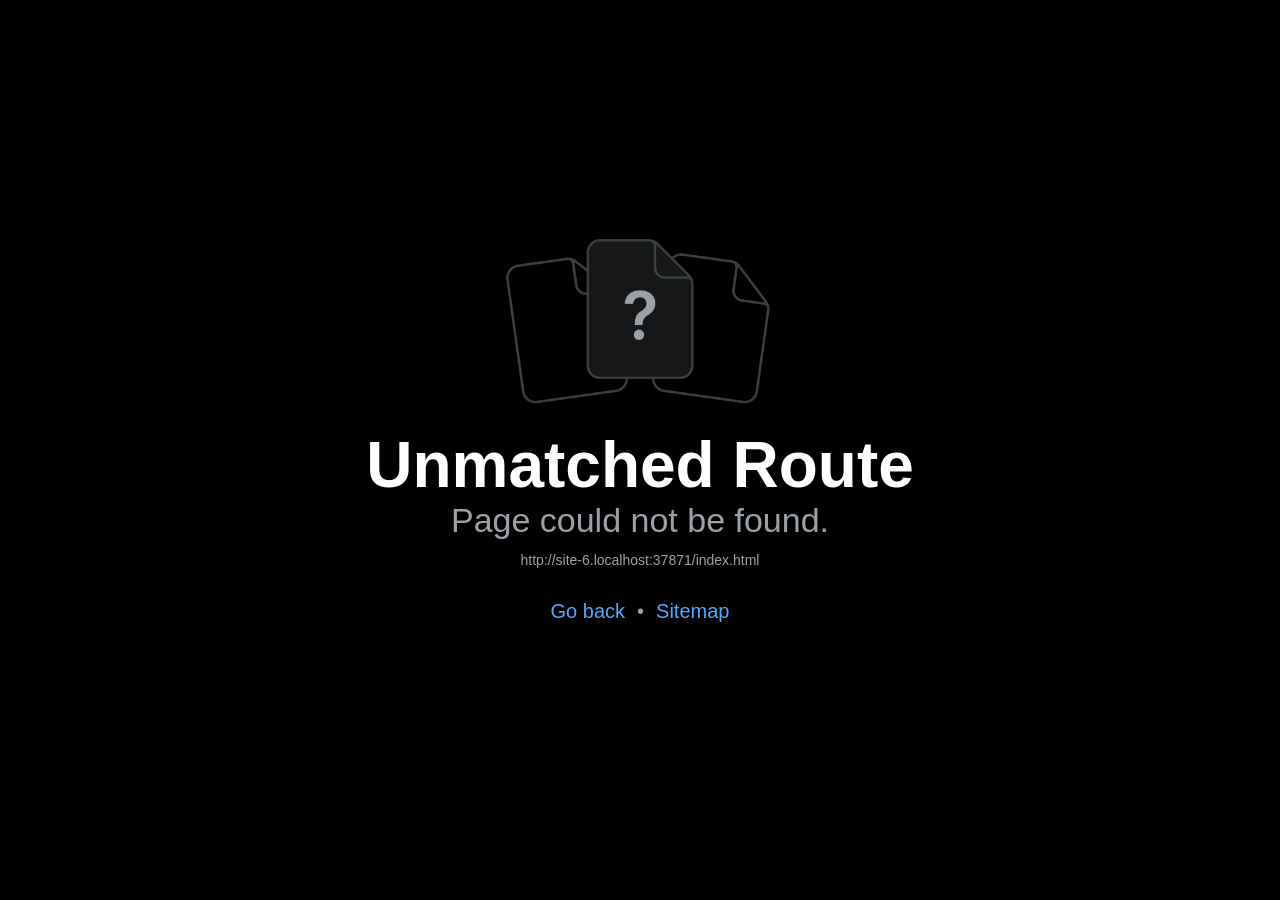
==== app/index.html @ 87c91b49 "web app: stacked Game of Thrones wordmark" ====
<!DOCTYPE html>
<html lang="en">
  <head>
    <meta charset="utf-8" />
    <meta httpEquiv="X-UA-Compatible" content="IE=edge" />
    <meta name="viewport" content="width=device-width, initial-scale=1, shrink-to-fit=no" />
    <title>Spotplanner</title>
    <!-- The `react-native-web` recommended style reset: https://necolas.github.io/react-native-web/docs/setup/#root-element -->
    <style id="expo-reset">
      /* These styles make the body full-height */
      html,
      body {
        height: 100%;
      }
      /* These styles disable body scrolling if you are using <ScrollView> */
      body {
        overflow: hidden;
      }
      /* These styles make the root element full-height */
      #root {
        display: flex;
        height: 100%;
        flex: 1;
      }
    </style>
  <meta name="theme-color" content="#FFFFFF">
<link rel="icon" href="/app/favicon.ico"/><link rel="preload" href="/app/_expo/static/css/maplibre-gl-251fdbfda84eb147f0a36795135ef43b.css" as="style">
<link rel="stylesheet" href="/app/_expo/static/css/maplibre-gl-251fdbfda84eb147f0a36795135ef43b.css"></head>

  <body>
    <!-- Use static rendering with Expo Router to support running without JavaScript. -->
    <noscript>
      You need to enable JavaScript to run this app.
    </noscript>
    <!-- The root element for your Expo app. -->
    <div id="root"></div>
  <script src="/app/_expo/static/js/web/entry-7b49d3e43d1ab1172c046cdad92bd6c0.js" defer></script>
</body>
</html>
---- app/_expo/static/css/maplibre-gl-251fdbfda84eb147f0a36795135ef43b.css ----
.maplibregl-map{-webkit-tap-highlight-color:#0000;font:12px/20px Helvetica Neue,Arial,Helvetica,sans-serif;position:relative;overflow:hidden}.maplibregl-canvas{position:absolute;top:0;left:0}.maplibregl-map:fullscreen{width:100%;height:100%}.maplibregl-ctrl-group button.maplibregl-ctrl-compass{touch-action:none}.maplibregl-canvas-container.maplibregl-interactive,.maplibregl-ctrl-group button.maplibregl-ctrl-compass{cursor:grab;-webkit-user-select:none;user-select:none}.maplibregl-canvas-container.maplibregl-interactive.maplibregl-track-pointer{cursor:pointer}.maplibregl-canvas-container.maplibregl-interactive:active,.maplibregl-ctrl-group button.maplibregl-ctrl-compass:active{cursor:grabbing}.maplibregl-canvas-container.maplibregl-touch-zoom-rotate,.maplibregl-canvas-container.maplibregl-touch-zoom-rotate .maplibregl-canvas{touch-action:pan-x pan-y}.maplibregl-canvas-container.maplibregl-touch-drag-pan,.maplibregl-canvas-container.maplibregl-touch-drag-pan .maplibregl-canvas{touch-action:pinch-zoom}.maplibregl-canvas-container.maplibregl-touch-zoom-rotate.maplibregl-touch-drag-pan,.maplibregl-canvas-container.maplibregl-touch-zoom-rotate.maplibregl-touch-drag-pan .maplibregl-canvas{touch-action:none}.maplibregl-canvas-container.maplibregl-touch-drag-pan.maplibregl-cooperative-gestures,.maplibregl-canvas-container.maplibregl-touch-drag-pan.maplibregl-cooperative-gestures .maplibregl-canvas{touch-action:pan-x pan-y}.maplibregl-ctrl-bottom-left,.maplibregl-ctrl-bottom-right,.maplibregl-ctrl-top-left,.maplibregl-ctrl-top-right{pointer-events:none;z-index:2;position:absolute}.maplibregl-ctrl-top-left{top:0;left:0}.maplibregl-ctrl-top-right{top:0;right:0}.maplibregl-ctrl-bottom-left{bottom:0;left:0}.maplibregl-ctrl-bottom-right{bottom:0;right:0}.maplibregl-ctrl{clear:both;pointer-events:auto;transform:translate(0)}.maplibregl-ctrl-top-left .maplibregl-ctrl{float:left;margin:10px 0 0 10px}.maplibregl-ctrl-top-right .maplibregl-ctrl{float:right;margin:10px 10px 0 0}.maplibregl-ctrl-bottom-left .maplibregl-ctrl{float:left;margin:0 0 10px 10px}.maplibregl-ctrl-bottom-right .maplibregl-ctrl{float:right;margin:0 10px 10px 0}.maplibregl-ctrl-group{background:#fff;border-radius:4px}.maplibregl-ctrl-group:not(:empty){box-shadow:0 0 0 2px #0000001a}@media (forced-colors:active){.maplibregl-ctrl-group:not(:empty){box-shadow:0 0 0 2px buttontext}}.maplibregl-ctrl-group button{box-sizing:border-box;cursor:pointer;background-color:#0000;border:0;outline:none;width:29px;height:29px;padding:0;display:block}.maplibregl-ctrl-group button+button{border-top:1px solid #ddd}.maplibregl-ctrl button .maplibregl-ctrl-icon{background-position:50%;background-repeat:no-repeat;width:100%;height:100%;display:block}@media (forced-colors:active){.maplibregl-ctrl-icon{background-color:#0000}.maplibregl-ctrl-group button+button{border-top:1px solid buttontext}}.maplibregl-ctrl button::-moz-focus-inner{border:0;padding:0}.maplibregl-ctrl-attrib-button:focus,.maplibregl-ctrl-group button:focus{box-shadow:0 0 2px 2px #0096ff}.maplibregl-ctrl button:disabled{cursor:not-allowed}.maplibregl-ctrl button:disabled .maplibregl-ctrl-icon{opacity:.25}@media (hover:hover){.maplibregl-ctrl button:not(:disabled):hover{background-color:#0000000d}}.maplibregl-ctrl button:not(:disabled):active{background-color:#0000000d}.maplibregl-ctrl-group button:focus:focus-visible{box-shadow:0 0 2px 2px #0096ff}.maplibregl-ctrl-group button:focus:not(:focus-visible){box-shadow:none}.maplibregl-ctrl-group button:focus:first-child{border-radius:4px 4px 0 0}.maplibregl-ctrl-group button:focus:last-child{border-radius:0 0 4px 4px}.maplibregl-ctrl-group button:focus:only-child{border-radius:inherit}.maplibregl-ctrl button.maplibregl-ctrl-zoom-out .maplibregl-ctrl-icon{background-image:url("data:image/svg+xml;charset=utf-8,%3Csvg xmlns='http://www.w3.org/2000/svg' width='29' height='29' fill='%23333' viewBox='0 0 29 29'%3E%3Cpath d='M10 13c-.75 0-1.5.75-1.5 1.5S9.25 16 10 16h9c.75 0 1.5-.75 1.5-1.5S19.75 13 19 13z'/%3E%3C/svg%3E")}.maplibregl-ctrl button.maplibregl-ctrl-zoom-in .maplibregl-ctrl-icon{background-image:url("data:image/svg+xml;charset=utf-8,%3Csvg xmlns='http://www.w3.org/2000/svg' width='29' height='29' fill='%23333' viewBox='0 0 29 29'%3E%3Cpath d='M14.5 8.5c-.75 0-1.5.75-1.5 1.5v3h-3c-.75 0-1.5.75-1.5 1.5S9.25 16 10 16h3v3c0 .75.75 1.5 1.5 1.5S16 19.75 16 19v-3h3c.75 0 1.5-.75 1.5-1.5S19.75 13 19 13h-3v-3c0-.75-.75-1.5-1.5-1.5'/%3E%3C/svg%3E")}@media (forced-colors:active){.maplibregl-ctrl button.maplibregl-ctrl-zoom-out .maplibregl-ctrl-icon{background-image:url("data:image/svg+xml;charset=utf-8,%3Csvg xmlns='http://www.w3.org/2000/svg' width='29' height='29' fill='%23fff' viewBox='0 0 29 29'%3E%3Cpath d='M10 13c-.75 0-1.5.75-1.5 1.5S9.25 16 10 16h9c.75 0 1.5-.75 1.5-1.5S19.75 13 19 13z'/%3E%3C/svg%3E")}.maplibregl-ctrl button.maplibregl-ctrl-zoom-in .maplibregl-ctrl-icon{background-image:url("data:image/svg+xml;charset=utf-8,%3Csvg xmlns='http://www.w3.org/2000/svg' width='29' height='29' fill='%23fff' viewBox='0 0 29 29'%3E%3Cpath d='M14.5 8.5c-.75 0-1.5.75-1.5 1.5v3h-3c-.75 0-1.5.75-1.5 1.5S9.25 16 10 16h3v3c0 .75.75 1.5 1.5 1.5S16 19.75 16 19v-3h3c.75 0 1.5-.75 1.5-1.5S19.75 13 19 13h-3v-3c0-.75-.75-1.5-1.5-1.5'/%3E%3C/svg%3E")}}@media (forced-colors:active) and (prefers-color-scheme:light){.maplibregl-ctrl button.maplibregl-ctrl-zoom-out .maplibregl-ctrl-icon{background-image:url("data:image/svg+xml;charset=utf-8,%3Csvg xmlns='http://www.w3.org/2000/svg' width='29' height='29' viewBox='0 0 29 29'%3E%3Cpath d='M10 13c-.75 0-1.5.75-1.5 1.5S9.25 16 10 16h9c.75 0 1.5-.75 1.5-1.5S19.75 13 19 13z'/%3E%3C/svg%3E")}.maplibregl-ctrl button.maplibregl-ctrl-zoom-in .maplibregl-ctrl-icon{background-image:url("data:image/svg+xml;charset=utf-8,%3Csvg xmlns='http://www.w3.org/2000/svg' width='29' height='29' viewBox='0 0 29 29'%3E%3Cpath d='M14.5 8.5c-.75 0-1.5.75-1.5 1.5v3h-3c-.75 0-1.5.75-1.5 1.5S9.25 16 10 16h3v3c0 .75.75 1.5 1.5 1.5S16 19.75 16 19v-3h3c.75 0 1.5-.75 1.5-1.5S19.75 13 19 13h-3v-3c0-.75-.75-1.5-1.5-1.5'/%3E%3C/svg%3E")}}.maplibregl-ctrl button.maplibregl-ctrl-fullscreen .maplibregl-ctrl-icon{background-image:url("data:image/svg+xml;charset=utf-8,%3Csvg xmlns='http://www.w3.org/2000/svg' width='29' height='29' fill='%23333' viewBox='0 0 29 29'%3E%3Cpath d='M24 16v5.5c0 1.75-.75 2.5-2.5 2.5H16v-1l3-1.5-4-5.5 1-1 5.5 4 1.5-3zM6 16l1.5 3 5.5-4 1 1-4 5.5 3 1.5v1H7.5C5.75 24 5 23.25 5 21.5V16zm7-11v1l-3 1.5 4 5.5-1 1-5.5-4L6 13H5V7.5C5 5.75 5.75 5 7.5 5zm11 2.5c0-1.75-.75-2.5-2.5-2.5H16v1l3 1.5-4 5.5 1 1 5.5-4 1.5 3h1z'/%3E%3C/svg%3E")}.maplibregl-ctrl button.maplibregl-ctrl-shrink .maplibregl-ctrl-icon{background-image:url("data:image/svg+xml;charset=utf-8,%3Csvg xmlns='http://www.w3.org/2000/svg' width='29' height='29' viewBox='0 0 29 29'%3E%3Cpath d='M18.5 16c-1.75 0-2.5.75-2.5 2.5V24h1l1.5-3 5.5 4 1-1-4-5.5 3-1.5v-1zM13 18.5c0-1.75-.75-2.5-2.5-2.5H5v1l3 1.5L4 24l1 1 5.5-4 1.5 3h1zm3-8c0 1.75.75 2.5 2.5 2.5H24v-1l-3-1.5L25 5l-1-1-5.5 4L17 5h-1zM10.5 13c1.75 0 2.5-.75 2.5-2.5V5h-1l-1.5 3L5 4 4 5l4 5.5L5 12v1z'/%3E%3C/svg%3E")}@media (forced-colors:active){.maplibregl-ctrl button.maplibregl-ctrl-fullscreen .maplibregl-ctrl-icon{background-image:url("data:image/svg+xml;charset=utf-8,%3Csvg xmlns='http://www.w3.org/2000/svg' width='29' height='29' fill='%23fff' viewBox='0 0 29 29'%3E%3Cpath d='M24 16v5.5c0 1.75-.75 2.5-2.5 2.5H16v-1l3-1.5-4-5.5 1-1 5.5 4 1.5-3zM6 16l1.5 3 5.5-4 1 1-4 5.5 3 1.5v1H7.5C5.75 24 5 23.25 5 21.5V16zm7-11v1l-3 1.5 4 5.5-1 1-5.5-4L6 13H5V7.5C5 5.75 5.75 5 7.5 5zm11 2.5c0-1.75-.75-2.5-2.5-2.5H16v1l3 1.5-4 5.5 1 1 5.5-4 1.5 3h1z'/%3E%3C/svg%3E")}.maplibregl-ctrl button.maplibregl-ctrl-shrink .maplibregl-ctrl-icon{background-image:url("data:image/svg+xml;charset=utf-8,%3Csvg xmlns='http://www.w3.org/2000/svg' width='29' height='29' fill='%23fff' viewBox='0 0 29 29'%3E%3Cpath d='M18.5 16c-1.75 0-2.5.75-2.5 2.5V24h1l1.5-3 5.5 4 1-1-4-5.5 3-1.5v-1zM13 18.5c0-1.75-.75-2.5-2.5-2.5H5v1l3 1.5L4 24l1 1 5.5-4 1.5 3h1zm3-8c0 1.75.75 2.5 2.5 2.5H24v-1l-3-1.5L25 5l-1-1-5.5 4L17 5h-1zM10.5 13c1.75 0 2.5-.75 2.5-2.5V5h-1l-1.5 3L5 4 4 5l4 5.5L5 12v1z'/%3E%3C/svg%3E")}}@media (forced-colors:active) and (prefers-color-scheme:light){.maplibregl-ctrl button.maplibregl-ctrl-fullscreen .maplibregl-ctrl-icon{background-image:url("data:image/svg+xml;charset=utf-8,%3Csvg xmlns='http://www.w3.org/2000/svg' width='29' height='29' viewBox='0 0 29 29'%3E%3Cpath d='M24 16v5.5c0 1.75-.75 2.5-2.5 2.5H16v-1l3-1.5-4-5.5 1-1 5.5 4 1.5-3zM6 16l1.5 3 5.5-4 1 1-4 5.5 3 1.5v1H7.5C5.75 24 5 23.25 5 21.5V16zm7-11v1l-3 1.5 4 5.5-1 1-5.5-4L6 13H5V7.5C5 5.75 5.75 5 7.5 5zm11 2.5c0-1.75-.75-2.5-2.5-2.5H16v1l3 1.5-4 5.5 1 1 5.5-4 1.5 3h1z'/%3E%3C/svg%3E")}.maplibregl-ctrl button.maplibregl-ctrl-shrink .maplibregl-ctrl-icon{background-image:url("data:image/svg+xml;charset=utf-8,%3Csvg xmlns='http://www.w3.org/2000/svg' width='29' height='29' viewBox='0 0 29 29'%3E%3Cpath d='M18.5 16c-1.75 0-2.5.75-2.5 2.5V24h1l1.5-3 5.5 4 1-1-4-5.5 3-1.5v-1zM13 18.5c0-1.75-.75-2.5-2.5-2.5H5v1l3 1.5L4 24l1 1 5.5-4 1.5 3h1zm3-8c0 1.75.75 2.5 2.5 2.5H24v-1l-3-1.5L25 5l-1-1-5.5 4L17 5h-1zM10.5 13c1.75 0 2.5-.75 2.5-2.5V5h-1l-1.5 3L5 4 4 5l4 5.5L5 12v1z'/%3E%3C/svg%3E")}}.maplibregl-ctrl button.maplibregl-ctrl-compass .maplibregl-ctrl-icon{background-image:url("data:image/svg+xml;charset=utf-8,%3Csvg xmlns='http://www.w3.org/2000/svg' width='29' height='29' fill='%23333' viewBox='0 0 29 29'%3E%3Cpath d='m10.5 14 4-8 4 8z'/%3E%3Cpath fill='%23ccc' d='m10.5 16 4 8 4-8z'/%3E%3C/svg%3E")}@media (forced-colors:active){.maplibregl-ctrl button.maplibregl-ctrl-compass .maplibregl-ctrl-icon{background-image:url("data:image/svg+xml;charset=utf-8,%3Csvg xmlns='http://www.w3.org/2000/svg' width='29' height='29' fill='%23fff' viewBox='0 0 29 29'%3E%3Cpath d='m10.5 14 4-8 4 8z'/%3E%3Cpath fill='%23ccc' d='m10.5 16 4 8 4-8z'/%3E%3C/svg%3E")}}@media (forced-colors:active) and (prefers-color-scheme:light){.maplibregl-ctrl button.maplibregl-ctrl-compass .maplibregl-ctrl-icon{background-image:url("data:image/svg+xml;charset=utf-8,%3Csvg xmlns='http://www.w3.org/2000/svg' width='29' height='29' viewBox='0 0 29 29'%3E%3Cpath d='m10.5 14 4-8 4 8z'/%3E%3Cpath fill='%23ccc' d='m10.5 16 4 8 4-8z'/%3E%3C/svg%3E")}}.maplibregl-ctrl button.maplibregl-ctrl-globe .maplibregl-ctrl-icon{background-image:url("data:image/svg+xml;charset=utf-8,%3Csvg xmlns='http://www.w3.org/2000/svg' width='22' height='22' fill='none' stroke='%23333' viewBox='0 0 22 22'%3E%3Ccircle cx='11' cy='11' r='8.5'/%3E%3Cpath d='M17.5 11c0 4.819-3.02 8.5-6.5 8.5S4.5 15.819 4.5 11 7.52 2.5 11 2.5s6.5 3.681 6.5 8.5Z'/%3E%3Cpath d='M13.5 11c0 2.447-.331 4.64-.853 6.206-.262.785-.562 1.384-.872 1.777-.314.399-.58.517-.775.517s-.461-.118-.775-.517c-.31-.393-.61-.992-.872-1.777C8.831 15.64 8.5 13.446 8.5 11s.331-4.64.853-6.206c.262-.785.562-1.384.872-1.777.314-.399.58-.517.775-.517s.461.118.775.517c.31.393.61.992.872 1.777.522 1.565.853 3.76.853 6.206Z'/%3E%3Cpath d='M11 7.5c-1.909 0-3.622-.166-4.845-.428-.616-.132-1.08-.283-1.379-.434a1.3 1.3 0 0 1-.224-.138q.07-.058.224-.138c.299-.151.763-.302 1.379-.434C7.378 5.666 9.091 5.5 11 5.5s3.622.166 4.845.428c.616.132 1.08.283 1.379.434.105.053.177.1.224.138q-.07.058-.224.138c-.299.151-.763.302-1.379.434-1.223.262-2.936.428-4.845.428ZM4.486 6.436ZM11 16.5c-1.909 0-3.622-.166-4.845-.428-.616-.132-1.08-.283-1.379-.434a1.3 1.3 0 0 1-.224-.138 1.3 1.3 0 0 1 .224-.138c.299-.151.763-.302 1.379-.434C7.378 14.666 9.091 14.5 11 14.5s3.622.166 4.845.428c.616.132 1.08.283 1.379.434.105.053.177.1.224.138a1.3 1.3 0 0 1-.224.138c-.299.151-.763.302-1.379.434-1.223.262-2.936.428-4.845.428Zm-6.514-1.064ZM11 12.5c-2.46 0-4.672-.222-6.255-.574-.796-.177-1.406-.38-1.805-.59a1.5 1.5 0 0 1-.39-.272.3.3 0 0 1-.047-.064.3.3 0 0 1 .048-.064c.066-.073.189-.167.389-.272.399-.21 1.009-.413 1.805-.59C6.328 9.722 8.54 9.5 11 9.5s4.672.222 6.256.574c.795.177 1.405.38 1.804.59.2.105.323.2.39.272a.3.3 0 0 1 .047.064.3.3 0 0 1-.048.064 1.4 1.4 0 0 1-.389.272c-.399.21-1.009.413-1.804.59-1.584.352-3.796.574-6.256.574Zm-8.501-1.51v.002zm0 .018v.002zm17.002.002v-.002zm0-.018v-.002z'/%3E%3C/svg%3E")}.maplibregl-ctrl button.maplibregl-ctrl-globe-enabled .maplibregl-ctrl-icon{background-image:url("data:image/svg+xml;charset=utf-8,%3Csvg xmlns='http://www.w3.org/2000/svg' width='22' height='22' fill='none' stroke='%2333b5e5' viewBox='0 0 22 22'%3E%3Ccircle cx='11' cy='11' r='8.5'/%3E%3Cpath d='M17.5 11c0 4.819-3.02 8.5-6.5 8.5S4.5 15.819 4.5 11 7.52 2.5 11 2.5s6.5 3.681 6.5 8.5Z'/%3E%3Cpath d='M13.5 11c0 2.447-.331 4.64-.853 6.206-.262.785-.562 1.384-.872 1.777-.314.399-.58.517-.775.517s-.461-.118-.775-.517c-.31-.393-.61-.992-.872-1.777C8.831 15.64 8.5 13.446 8.5 11s.331-4.64.853-6.206c.262-.785.562-1.384.872-1.777.314-.399.58-.517.775-.517s.461.118.775.517c.31.393.61.992.872 1.777.522 1.565.853 3.76.853 6.206Z'/%3E%3Cpath d='M11 7.5c-1.909 0-3.622-.166-4.845-.428-.616-.132-1.08-.283-1.379-.434a1.3 1.3 0 0 1-.224-.138q.07-.058.224-.138c.299-.151.763-.302 1.379-.434C7.378 5.666 9.091 5.5 11 5.5s3.622.166 4.845.428c.616.132 1.08.283 1.379.434.105.053.177.1.224.138q-.07.058-.224.138c-.299.151-.763.302-1.379.434-1.223.262-2.936.428-4.845.428ZM4.486 6.436ZM11 16.5c-1.909 0-3.622-.166-4.845-.428-.616-.132-1.08-.283-1.379-.434a1.3 1.3 0 0 1-.224-.138 1.3 1.3 0 0 1 .224-.138c.299-.151.763-.302 1.379-.434C7.378 14.666 9.091 14.5 11 14.5s3.622.166 4.845.428c.616.132 1.08.283 1.379.434.105.053.177.1.224.138a1.3 1.3 0 0 1-.224.138c-.299.151-.763.302-1.379.434-1.223.262-2.936.428-4.845.428Zm-6.514-1.064ZM11 12.5c-2.46 0-4.672-.222-6.255-.574-.796-.177-1.406-.38-1.805-.59a1.5 1.5 0 0 1-.39-.272.3.3 0 0 1-.047-.064.3.3 0 0 1 .048-.064c.066-.073.189-.167.389-.272.399-.21 1.009-.413 1.805-.59C6.328 9.722 8.54 9.5 11 9.5s4.672.222 6.256.574c.795.177 1.405.38 1.804.59.2.105.323.2.39.272a.3.3 0 0 1 .047.064.3.3 0 0 1-.048.064 1.4 1.4 0 0 1-.389.272c-.399.21-1.009.413-1.804.59-1.584.352-3.796.574-6.256.574Zm-8.501-1.51v.002zm0 .018v.002zm17.002.002v-.002zm0-.018v-.002z'/%3E%3C/svg%3E")}.maplibregl-ctrl button.maplibregl-ctrl-terrain .maplibregl-ctrl-icon{background-image:url("data:image/svg+xml;charset=utf-8,%3Csvg xmlns='http://www.w3.org/2000/svg' width='22' height='22' fill='%23333' viewBox='0 0 22 22'%3E%3Cpath d='m1.754 13.406 4.453-4.851 3.09 3.09 3.281 3.277.969-.969-3.309-3.312 3.844-4.121 6.148 6.886h1.082v-.855l-7.207-8.07-4.84 5.187L6.169 6.57l-5.48 5.965v.871ZM.688 16.844h20.625v1.375H.688Zm0 0'/%3E%3C/svg%3E")}.maplibregl-ctrl button.maplibregl-ctrl-terrain-enabled .maplibregl-ctrl-icon{background-image:url("data:image/svg+xml;charset=utf-8,%3Csvg xmlns='http://www.w3.org/2000/svg' width='22' height='22' fill='%2333b5e5' viewBox='0 0 22 22'%3E%3Cpath d='m1.754 13.406 4.453-4.851 3.09 3.09 3.281 3.277.969-.969-3.309-3.312 3.844-4.121 6.148 6.886h1.082v-.855l-7.207-8.07-4.84 5.187L6.169 6.57l-5.48 5.965v.871ZM.688 16.844h20.625v1.375H.688Zm0 0'/%3E%3C/svg%3E")}.maplibregl-ctrl button.maplibregl-ctrl-geolocate .maplibregl-ctrl-icon{background-image:url("data:image/svg+xml;charset=utf-8,%3Csvg xmlns='http://www.w3.org/2000/svg' width='29' height='29' fill='%23333' viewBox='0 0 20 20'%3E%3Cpath d='M10 4C9 4 9 5 9 5v.1A5 5 0 0 0 5.1 9H5s-1 0-1 1 1 1 1 1h.1A5 5 0 0 0 9 14.9v.1s0 1 1 1 1-1 1-1v-.1a5 5 0 0 0 3.9-3.9h.1s1 0 1-1-1-1-1-1h-.1A5 5 0 0 0 11 5.1V5s0-1-1-1m0 2.5a3.5 3.5 0 1 1 0 7 3.5 3.5 0 1 1 0-7'/%3E%3Ccircle cx='10' cy='10' r='2'/%3E%3C/svg%3E")}.maplibregl-ctrl button.maplibregl-ctrl-geolocate:disabled .maplibregl-ctrl-icon{background-image:url("data:image/svg+xml;charset=utf-8,%3Csvg xmlns='http://www.w3.org/2000/svg' width='29' height='29' fill='%23aaa' viewBox='0 0 20 20'%3E%3Cpath d='M10 4C9 4 9 5 9 5v.1A5 5 0 0 0 5.1 9H5s-1 0-1 1 1 1 1 1h.1A5 5 0 0 0 9 14.9v.1s0 1 1 1 1-1 1-1v-.1a5 5 0 0 0 3.9-3.9h.1s1 0 1-1-1-1-1-1h-.1A5 5 0 0 0 11 5.1V5s0-1-1-1m0 2.5a3.5 3.5 0 1 1 0 7 3.5 3.5 0 1 1 0-7'/%3E%3Ccircle cx='10' cy='10' r='2'/%3E%3Cpath fill='red' d='m14 5 1 1-9 9-1-1z'/%3E%3C/svg%3E")}.maplibregl-ctrl button.maplibregl-ctrl-geolocate.maplibregl-ctrl-geolocate-active .maplibregl-ctrl-icon{background-image:url("data:image/svg+xml;charset=utf-8,%3Csvg xmlns='http://www.w3.org/2000/svg' width='29' height='29' fill='%2333b5e5' viewBox='0 0 20 20'%3E%3Cpath d='M10 4C9 4 9 5 9 5v.1A5 5 0 0 0 5.1 9H5s-1 0-1 1 1 1 1 1h.1A5 5 0 0 0 9 14.9v.1s0 1 1 1 1-1 1-1v-.1a5 5 0 0 0 3.9-3.9h.1s1 0 1-1-1-1-1-1h-.1A5 5 0 0 0 11 5.1V5s0-1-1-1m0 2.5a3.5 3.5 0 1 1 0 7 3.5 3.5 0 1 1 0-7'/%3E%3Ccircle cx='10' cy='10' r='2'/%3E%3C/svg%3E")}.maplibregl-ctrl button.maplibregl-ctrl-geolocate.maplibregl-ctrl-geolocate-active-error .maplibregl-ctrl-icon{background-image:url("data:image/svg+xml;charset=utf-8,%3Csvg xmlns='http://www.w3.org/2000/svg' width='29' height='29' fill='%23e58978' viewBox='0 0 20 20'%3E%3Cpath d='M10 4C9 4 9 5 9 5v.1A5 5 0 0 0 5.1 9H5s-1 0-1 1 1 1 1 1h.1A5 5 0 0 0 9 14.9v.1s0 1 1 1 1-1 1-1v-.1a5 5 0 0 0 3.9-3.9h.1s1 0 1-1-1-1-1-1h-.1A5 5 0 0 0 11 5.1V5s0-1-1-1m0 2.5a3.5 3.5 0 1 1 0 7 3.5 3.5 0 1 1 0-7'/%3E%3Ccircle cx='10' cy='10' r='2'/%3E%3C/svg%3E")}.maplibregl-ctrl button.maplibregl-ctrl-geolocate.maplibregl-ctrl-geolocate-background .maplibregl-ctrl-icon{background-image:url("data:image/svg+xml;charset=utf-8,%3Csvg xmlns='http://www.w3.org/2000/svg' width='29' height='29' fill='%2333b5e5' viewBox='0 0 20 20'%3E%3Cpath d='M10 4C9 4 9 5 9 5v.1A5 5 0 0 0 5.1 9H5s-1 0-1 1 1 1 1 1h.1A5 5 0 0 0 9 14.9v.1s0 1 1 1 1-1 1-1v-.1a5 5 0 0 0 3.9-3.9h.1s1 0 1-1-1-1-1-1h-.1A5 5 0 0 0 11 5.1V5s0-1-1-1m0 2.5a3.5 3.5 0 1 1 0 7 3.5 3.5 0 1 1 0-7'/%3E%3C/svg%3E")}.maplibregl-ctrl button.maplibregl-ctrl-geolocate.maplibregl-ctrl-geolocate-background-error .maplibregl-ctrl-icon{background-image:url("data:image/svg+xml;charset=utf-8,%3Csvg xmlns='http://www.w3.org/2000/svg' width='29' height='29' fill='%23e54e33' viewBox='0 0 20 20'%3E%3Cpath d='M10 4C9 4 9 5 9 5v.1A5 5 0 0 0 5.1 9H5s-1 0-1 1 1 1 1 1h.1A5 5 0 0 0 9 14.9v.1s0 1 1 1 1-1 1-1v-.1a5 5 0 0 0 3.9-3.9h.1s1 0 1-1-1-1-1-1h-.1A5 5 0 0 0 11 5.1V5s0-1-1-1m0 2.5a3.5 3.5 0 1 1 0 7 3.5 3.5 0 1 1 0-7'/%3E%3C/svg%3E")}.maplibregl-ctrl button.maplibregl-ctrl-geolocate.maplibregl-ctrl-geolocate-waiting .maplibregl-ctrl-icon{animation:2s linear infinite maplibregl-spin}@media (forced-colors:active){.maplibregl-ctrl button.maplibregl-ctrl-geolocate .maplibregl-ctrl-icon{background-image:url("data:image/svg+xml;charset=utf-8,%3Csvg xmlns='http://www.w3.org/2000/svg' width='29' height='29' fill='%23fff' viewBox='0 0 20 20'%3E%3Cpath d='M10 4C9 4 9 5 9 5v.1A5 5 0 0 0 5.1 9H5s-1 0-1 1 1 1 1 1h.1A5 5 0 0 0 9 14.9v.1s0 1 1 1 1-1 1-1v-.1a5 5 0 0 0 3.9-3.9h.1s1 0 1-1-1-1-1-1h-.1A5 5 0 0 0 11 5.1V5s0-1-1-1m0 2.5a3.5 3.5 0 1 1 0 7 3.5 3.5 0 1 1 0-7'/%3E%3Ccircle cx='10' cy='10' r='2'/%3E%3C/svg%3E")}.maplibregl-ctrl button.maplibregl-ctrl-geolocate:disabled .maplibregl-ctrl-icon{background-image:url("data:image/svg+xml;charset=utf-8,%3Csvg xmlns='http://www.w3.org/2000/svg' width='29' height='29' fill='%23999' viewBox='0 0 20 20'%3E%3Cpath d='M10 4C9 4 9 5 9 5v.1A5 5 0 0 0 5.1 9H5s-1 0-1 1 1 1 1 1h.1A5 5 0 0 0 9 14.9v.1s0 1 1 1 1-1 1-1v-.1a5 5 0 0 0 3.9-3.9h.1s1 0 1-1-1-1-1-1h-.1A5 5 0 0 0 11 5.1V5s0-1-1-1m0 2.5a3.5 3.5 0 1 1 0 7 3.5 3.5 0 1 1 0-7'/%3E%3Ccircle cx='10' cy='10' r='2'/%3E%3Cpath fill='red' d='m14 5 1 1-9 9-1-1z'/%3E%3C/svg%3E")}.maplibregl-ctrl button.maplibregl-ctrl-geolocate.maplibregl-ctrl-geolocate-active .maplibregl-ctrl-icon{background-image:url("data:image/svg+xml;charset=utf-8,%3Csvg xmlns='http://www.w3.org/2000/svg' width='29' height='29' fill='%2333b5e5' viewBox='0 0 20 20'%3E%3Cpath d='M10 4C9 4 9 5 9 5v.1A5 5 0 0 0 5.1 9H5s-1 0-1 1 1 1 1 1h.1A5 5 0 0 0 9 14.9v.1s0 1 1 1 1-1 1-1v-.1a5 5 0 0 0 3.9-3.9h.1s1 0 1-1-1-1-1-1h-.1A5 5 0 0 0 11 5.1V5s0-1-1-1m0 2.5a3.5 3.5 0 1 1 0 7 3.5 3.5 0 1 1 0-7'/%3E%3Ccircle cx='10' cy='10' r='2'/%3E%3C/svg%3E")}.maplibregl-ctrl button.maplibregl-ctrl-geolocate.maplibregl-ctrl-geolocate-active-error .maplibregl-ctrl-icon{background-image:url("data:image/svg+xml;charset=utf-8,%3Csvg xmlns='http://www.w3.org/2000/svg' width='29' height='29' fill='%23e58978' viewBox='0 0 20 20'%3E%3Cpath d='M10 4C9 4 9 5 9 5v.1A5 5 0 0 0 5.1 9H5s-1 0-1 1 1 1 1 1h.1A5 5 0 0 0 9 14.9v.1s0 1 1 1 1-1 1-1v-.1a5 5 0 0 0 3.9-3.9h.1s1 0 1-1-1-1-1-1h-.1A5 5 0 0 0 11 5.1V5s0-1-1-1m0 2.5a3.5 3.5 0 1 1 0 7 3.5 3.5 0 1 1 0-7'/%3E%3Ccircle cx='10' cy='10' r='2'/%3E%3C/svg%3E")}.maplibregl-ctrl button.maplibregl-ctrl-geolocate.maplibregl-ctrl-geolocate-background .maplibregl-ctrl-icon{background-image:url("data:image/svg+xml;charset=utf-8,%3Csvg xmlns='http://www.w3.org/2000/svg' width='29' height='29' fill='%2333b5e5' viewBox='0 0 20 20'%3E%3Cpath d='M10 4C9 4 9 5 9 5v.1A5 5 0 0 0 5.1 9H5s-1 0-1 1 1 1 1 1h.1A5 5 0 0 0 9 14.9v.1s0 1 1 1 1-1 1-1v-.1a5 5 0 0 0 3.9-3.9h.1s1 0 1-1-1-1-1-1h-.1A5 5 0 0 0 11 5.1V5s0-1-1-1m0 2.5a3.5 3.5 0 1 1 0 7 3.5 3.5 0 1 1 0-7'/%3E%3C/svg%3E")}.maplibregl-ctrl button.maplibregl-ctrl-geolocate.maplibregl-ctrl-geolocate-background-error .maplibregl-ctrl-icon{background-image:url("data:image/svg+xml;charset=utf-8,%3Csvg xmlns='http://www.w3.org/2000/svg' width='29' height='29' fill='%23e54e33' viewBox='0 0 20 20'%3E%3Cpath d='M10 4C9 4 9 5 9 5v.1A5 5 0 0 0 5.1 9H5s-1 0-1 1 1 1 1 1h.1A5 5 0 0 0 9 14.9v.1s0 1 1 1 1-1 1-1v-.1a5 5 0 0 0 3.9-3.9h.1s1 0 1-1-1-1-1-1h-.1A5 5 0 0 0 11 5.1V5s0-1-1-1m0 2.5a3.5 3.5 0 1 1 0 7 3.5 3.5 0 1 1 0-7'/%3E%3C/svg%3E")}}@media (forced-colors:active) and (prefers-color-scheme:light){.maplibregl-ctrl button.maplibregl-ctrl-geolocate .maplibregl-ctrl-icon{background-image:url("data:image/svg+xml;charset=utf-8,%3Csvg xmlns='http://www.w3.org/2000/svg' width='29' height='29' viewBox='0 0 20 20'%3E%3Cpath d='M10 4C9 4 9 5 9 5v.1A5 5 0 0 0 5.1 9H5s-1 0-1 1 1 1 1 1h.1A5 5 0 0 0 9 14.9v.1s0 1 1 1 1-1 1-1v-.1a5 5 0 0 0 3.9-3.9h.1s1 0 1-1-1-1-1-1h-.1A5 5 0 0 0 11 5.1V5s0-1-1-1m0 2.5a3.5 3.5 0 1 1 0 7 3.5 3.5 0 1 1 0-7'/%3E%3Ccircle cx='10' cy='10' r='2'/%3E%3C/svg%3E")}.maplibregl-ctrl button.maplibregl-ctrl-geolocate:disabled .maplibregl-ctrl-icon{background-image:url("data:image/svg+xml;charset=utf-8,%3Csvg xmlns='http://www.w3.org/2000/svg' width='29' height='29' fill='%23666' viewBox='0 0 20 20'%3E%3Cpath d='M10 4C9 4 9 5 9 5v.1A5 5 0 0 0 5.1 9H5s-1 0-1 1 1 1 1 1h.1A5 5 0 0 0 9 14.9v.1s0 1 1 1 1-1 1-1v-.1a5 5 0 0 0 3.9-3.9h.1s1 0 1-1-1-1-1-1h-.1A5 5 0 0 0 11 5.1V5s0-1-1-1m0 2.5a3.5 3.5 0 1 1 0 7 3.5 3.5 0 1 1 0-7'/%3E%3Ccircle cx='10' cy='10' r='2'/%3E%3Cpath fill='red' d='m14 5 1 1-9 9-1-1z'/%3E%3C/svg%3E")}}@keyframes maplibregl-spin{0%{transform:rotate(0)}to{transform:rotate(1turn)}}a.maplibregl-ctrl-logo{cursor:pointer;background-image:url("data:image/svg+xml;charset=utf-8,%3Csvg xmlns='http://www.w3.org/2000/svg' width='88' height='23' fill='none'%3E%3Cpath fill='%23000' fill-opacity='.4' fill-rule='evenodd' d='M17.408 16.796h-1.827l2.501-12.095h.198l3.324 6.533.988 2.19.988-2.19 3.258-6.533h.181l2.6 12.095h-1.81l-1.218-5.644-.362-1.71-.658 1.71-2.929 5.644h-.098l-2.914-5.644-.757-1.71-.345 1.71zm1.958-3.42-.726 3.663a1.255 1.255 0 0 1-1.232 1.011h-1.827a1.255 1.255 0 0 1-1.229-1.509l2.501-12.095a1.255 1.255 0 0 1 1.23-1.001h.197a1.25 1.25 0 0 1 1.12.685l3.19 6.273 3.125-6.263a1.25 1.25 0 0 1 1.123-.695h.181a1.255 1.255 0 0 1 1.227.991l1.443 6.71a5 5 0 0 1 .314-.787l.009-.016a4.6 4.6 0 0 1 1.777-1.887c.782-.46 1.668-.667 2.611-.667a4.6 4.6 0 0 1 1.7.32l.306.134c.21-.16.474-.256.759-.256h1.694a1.255 1.255 0 0 1 1.212.925 1.255 1.255 0 0 1 1.212-.925h1.711c.284 0 .545.094.755.252.613-.3 1.312-.45 2.075-.45 1.356 0 2.557.445 3.482 1.4q.47.48.763 1.064V4.701a1.255 1.255 0 0 1 1.255-1.255h1.86A1.255 1.255 0 0 1 54.44 4.7v9.194h2.217c.19 0 .37.043.532.118v-4.77c0-.356.147-.678.385-.906a2.42 2.42 0 0 1-.682-1.71c0-.665.267-1.253.735-1.7a2.45 2.45 0 0 1 1.722-.674 2.43 2.43 0 0 1 1.705.675q.318.302.504.683V4.7a1.255 1.255 0 0 1 1.255-1.255h1.744A1.255 1.255 0 0 1 65.812 4.7v3.335a4.8 4.8 0 0 1 1.526-.246c.938 0 1.817.214 2.59.69a4.47 4.47 0 0 1 1.67 1.743v-.98a1.255 1.255 0 0 1 1.256-1.256h1.777c.233 0 .451.064.639.174a3.4 3.4 0 0 1 1.567-.372c.346 0 .861.02 1.285.232a1.25 1.25 0 0 1 .689 1.004 4.7 4.7 0 0 1 .853-.588c.795-.44 1.675-.647 2.61-.647 1.385 0 2.65.39 3.525 1.396.836.938 1.168 2.173 1.168 3.528q-.001.515-.056 1.051a1.255 1.255 0 0 1-.947 1.09l.408.952a1.255 1.255 0 0 1-.477 1.552c-.418.268-.92.463-1.458.612-.613.171-1.304.244-2.049.244-1.06 0-2.043-.207-2.886-.698l-.015-.008c-.798-.48-1.419-1.135-1.818-1.963l-.004-.008a5.8 5.8 0 0 1-.548-2.512q0-.429.053-.843a1.3 1.3 0 0 1-.333-.086l-.166-.004c-.223 0-.426.062-.643.228-.03.024-.142.139-.142.59v3.883a1.255 1.255 0 0 1-1.256 1.256h-1.777a1.255 1.255 0 0 1-1.256-1.256V15.69l-.032.057a4.8 4.8 0 0 1-1.86 1.833 5.04 5.04 0 0 1-2.484.634 4.5 4.5 0 0 1-1.935-.424 1.25 1.25 0 0 1-.764.258h-1.71a1.255 1.255 0 0 1-1.256-1.255V7.687a2.4 2.4 0 0 1-.428.625c.253.23.412.561.412.93v7.553a1.255 1.255 0 0 1-1.256 1.255h-1.843a1.25 1.25 0 0 1-.894-.373c-.228.23-.544.373-.894.373H51.32a1.255 1.255 0 0 1-1.256-1.255v-1.251l-.061.117a4.7 4.7 0 0 1-1.782 1.884 4.77 4.77 0 0 1-2.485.67 5.6 5.6 0 0 1-1.485-.188l.009 2.764a1.255 1.255 0 0 1-1.255 1.259h-1.729a1.255 1.255 0 0 1-1.255-1.255v-3.537a1.255 1.255 0 0 1-1.167.793h-1.679a1.25 1.25 0 0 1-.77-.263 4.5 4.5 0 0 1-1.945.429c-.885 0-1.724-.21-2.495-.632l-.017-.01a5 5 0 0 1-1.081-.836 1.255 1.255 0 0 1-1.254 1.312h-1.81a1.255 1.255 0 0 1-1.228-.99l-.782-3.625-2.044 3.939a1.25 1.25 0 0 1-1.115.676h-.098a1.25 1.25 0 0 1-1.116-.68l-2.061-3.994zM35.92 16.63l.207-.114.223-.15q.493-.356.735-.785l.061-.118.033 1.332h1.678V9.242h-1.694l-.033 1.267q-.133-.329-.526-.658l-.032-.028a3.2 3.2 0 0 0-.668-.428l-.27-.12a3.3 3.3 0 0 0-1.235-.23q-1.136-.001-1.974.493a3.36 3.36 0 0 0-1.3 1.382q-.445.89-.444 2.074 0 1.2.51 2.107a3.8 3.8 0 0 0 1.382 1.381 3.9 3.9 0 0 0 1.893.477q.795 0 1.455-.33zm-2.789-5.38q-.576.675-.575 1.762 0 1.102.559 1.794.576.675 1.645.675a2.25 2.25 0 0 0 .934-.19 2.2 2.2 0 0 0 .468-.29l.178-.161a2.2 2.2 0 0 0 .397-.561q.244-.5.244-1.15v-.115q0-.708-.296-1.267l-.043-.077a2.2 2.2 0 0 0-.633-.709l-.13-.086-.047-.028a2.1 2.1 0 0 0-1.073-.285q-1.052 0-1.629.692zm2.316 2.706c.163-.17.28-.407.28-.83v-.114c0-.292-.06-.508-.15-.68a.96.96 0 0 0-.353-.389.85.85 0 0 0-.464-.127c-.4 0-.56.114-.664.239l-.01.012c-.148.174-.275.45-.275.945 0 .506.122.801.27.99.097.11.266.224.68.224.303 0 .504-.09.687-.269zm7.545 1.705a2.6 2.6 0 0 0 .331.423q.319.33.755.548l.173.074q.65.255 1.49.255 1.02 0 1.844-.493a3.45 3.45 0 0 0 1.316-1.4q.493-.904.493-2.089 0-1.909-.988-2.913-.988-1.02-2.584-1.02-.898 0-1.575.347a3 3 0 0 0-.415.262l-.199.166a3.4 3.4 0 0 0-.64.82V9.242h-1.712v11.553h1.729l-.017-5.134zm.53-1.138q.206.29.48.5l.155.11.053.034q.51.296 1.119.297 1.07 0 1.645-.675.577-.69.576-1.762 0-1.119-.576-1.777-.558-.675-1.645-.675-.435 0-.835.16a2 2 0 0 0-.284.136 2 2 0 0 0-.363.254 2.2 2.2 0 0 0-.46.569l-.082.162a2.6 2.6 0 0 0-.213 1.072v.115q0 .707.296 1.267l.135.211zm.964-.818a1.1 1.1 0 0 0 .367.385.94.94 0 0 0 .476.118c.423 0 .59-.117.687-.23.159-.194.28-.478.28-.95 0-.53-.133-.8-.266-.952l-.021-.025c-.078-.094-.231-.221-.68-.221a1 1 0 0 0-.503.135l-.012.007a.86.86 0 0 0-.335.343c-.073.133-.132.324-.132.614v.115a1.4 1.4 0 0 0 .14.66zm15.7-6.222q.347-.346.346-.856a1.05 1.05 0 0 0-.345-.79 1.18 1.18 0 0 0-.84-.329q-.51 0-.855.33a1.05 1.05 0 0 0-.346.79q0 .51.346.855.345.346.856.346.51 0 .839-.346zm4.337 9.314.033-1.332q.191.403.59.747l.098.081a4 4 0 0 0 .316.224l.223.122a3.2 3.2 0 0 0 1.44.322 3.8 3.8 0 0 0 1.875-.477 3.5 3.5 0 0 0 1.382-1.366q.527-.89.526-2.09 0-1.184-.444-2.073a3.24 3.24 0 0 0-1.283-1.399q-.823-.51-1.942-.51a3.5 3.5 0 0 0-1.527.344l-.086.043-.165.09a3 3 0 0 0-.33.214q-.432.315-.656.707a2 2 0 0 0-.099.198l.082-1.283V4.701h-1.744v12.095zm.473-2.509a2.5 2.5 0 0 0 .566.7q.117.098.245.18l.144.08a2.1 2.1 0 0 0 .975.232q1.07 0 1.645-.675.576-.69.576-1.778 0-1.102-.576-1.777-.56-.691-1.645-.692a2.2 2.2 0 0 0-1.015.235q-.22.113-.415.282l-.15.142a2.1 2.1 0 0 0-.42.594q-.223.479-.223 1.1v.115q0 .705.293 1.26zm2.616-.293c.157-.191.28-.479.28-.967 0-.51-.13-.79-.276-.961l-.021-.026c-.082-.1-.232-.225-.67-.225a.87.87 0 0 0-.681.279l-.012.011c-.154.155-.274.38-.274.807v.115c0 .285.057.499.144.669a1.1 1.1 0 0 0 .367.405c.137.082.28.123.455.123.423 0 .59-.118.686-.23zm8.266-3.013q.345-.13.724-.14l.069-.002q.493 0 .642.099l.247-1.794q-.196-.099-.717-.099a2.3 2.3 0 0 0-.545.063 2 2 0 0 0-.411.148 2.2 2.2 0 0 0-.4.249 2.5 2.5 0 0 0-.485.499 2.7 2.7 0 0 0-.32.581l-.05.137v-1.48h-1.778v7.553h1.777v-3.884q0-.546.159-.943a1.5 1.5 0 0 1 .466-.636 2.5 2.5 0 0 1 .399-.253 2 2 0 0 1 .224-.099zm9.784 2.656.05-.922q0-1.743-.856-2.698-.838-.97-2.584-.97-1.119-.001-2.007.493a3.46 3.46 0 0 0-1.4 1.382q-.493.906-.493 2.106 0 1.07.428 1.975.428.89 1.332 1.432.906.526 2.255.526.973 0 1.668-.185l.044-.012.135-.04q.613-.184.984-.421l-.542-1.267q-.3.162-.642.274l-.297.087q-.51.131-1.3.131-.954 0-1.497-.444a1.6 1.6 0 0 1-.192-.193q-.366-.44-.512-1.234l-.004-.021zm-5.427-1.256-.003.022h3.752v-.138q-.011-.727-.288-1.118a1 1 0 0 0-.156-.176q-.46-.428-1.316-.428-.986 0-1.494.604-.379.45-.494 1.234zm-27.053 2.77V4.7h-1.86v12.095h5.333V15.15zm7.103-5.908v7.553h-1.843V9.242h1.843z'/%3E%3Cpath fill='%23fff' d='m19.63 11.151-.757-1.71-.345 1.71-1.12 5.644h-1.827L18.083 4.7h.197l3.325 6.533.988 2.19.988-2.19L26.839 4.7h.181l2.6 12.095h-1.81l-1.218-5.644-.362-1.71-.658 1.71-2.93 5.644h-.098l-2.913-5.644zm14.836 5.81q-1.02 0-1.893-.478a3.8 3.8 0 0 1-1.381-1.382q-.51-.906-.51-2.106 0-1.185.444-2.074a3.36 3.36 0 0 1 1.3-1.382q.839-.494 1.974-.494a3.3 3.3 0 0 1 1.234.231 3.3 3.3 0 0 1 .97.575q.396.33.527.659l.033-1.267h1.694v7.553H37.18l-.033-1.332q-.279.593-1.02 1.053a3.17 3.17 0 0 1-1.662.444zm.296-1.482q.938 0 1.58-.642.642-.66.642-1.711v-.115q0-.708-.296-1.267a2.2 2.2 0 0 0-.807-.872 2.1 2.1 0 0 0-1.119-.313q-1.053 0-1.629.692-.575.675-.575 1.76 0 1.103.559 1.795.577.675 1.645.675zm6.521-6.237h1.711v1.4q.906-1.597 2.83-1.597 1.596 0 2.584 1.02.988 1.005.988 2.914 0 1.185-.493 2.09a3.46 3.46 0 0 1-1.316 1.399 3.5 3.5 0 0 1-1.844.493q-.954 0-1.662-.329a2.67 2.67 0 0 1-1.086-.97l.017 5.134h-1.728zm4.048 6.22q1.07 0 1.645-.674.577-.69.576-1.762 0-1.119-.576-1.777-.558-.675-1.645-.675-.592 0-1.12.296-.51.28-.822.823-.296.527-.296 1.234v.115q0 .708.296 1.267.313.543.823.855.51.296 1.119.297z'/%3E%3Cpath fill='%23e1e3e9' d='M51.325 4.7h1.86v10.45h3.473v1.646h-5.333zm7.12 4.542h1.843v7.553h-1.843zm.905-1.415a1.16 1.16 0 0 1-.856-.346 1.17 1.17 0 0 1-.346-.856 1.05 1.05 0 0 1 .346-.79q.346-.329.856-.329.494 0 .839.33a1.05 1.05 0 0 1 .345.79 1.16 1.16 0 0 1-.345.855q-.33.346-.84.346zm7.875 9.133a3.17 3.17 0 0 1-1.662-.444q-.723-.46-1.004-1.053l-.033 1.332h-1.71V4.701h1.743v4.657l-.082 1.283q.279-.658 1.086-1.119a3.5 3.5 0 0 1 1.778-.477q1.119 0 1.942.51a3.24 3.24 0 0 1 1.283 1.4q.445.888.444 2.072 0 1.201-.526 2.09a3.5 3.5 0 0 1-1.382 1.366 3.8 3.8 0 0 1-1.876.477zm-.296-1.481q1.069 0 1.645-.675.577-.69.577-1.778 0-1.102-.577-1.776-.56-.691-1.645-.692a2.12 2.12 0 0 0-1.58.659q-.642.641-.642 1.694v.115q0 .71.296 1.267a2.4 2.4 0 0 0 .807.872 2.1 2.1 0 0 0 1.119.313zm5.927-6.237h1.777v1.481q.263-.757.856-1.217a2.14 2.14 0 0 1 1.349-.46q.527 0 .724.098l-.247 1.794q-.149-.099-.642-.099-.774 0-1.416.494-.626.493-.626 1.58v3.883h-1.777V9.242zm9.534 7.718q-1.35 0-2.255-.526-.904-.543-1.332-1.432a4.6 4.6 0 0 1-.428-1.975q0-1.2.493-2.106a3.46 3.46 0 0 1 1.4-1.382q.889-.495 2.007-.494 1.744 0 2.584.97.855.956.856 2.7 0 .444-.05.92h-5.43q.18 1.005.708 1.45.542.443 1.497.443.79 0 1.3-.131a4 4 0 0 0 .938-.362l.542 1.267q-.411.263-1.119.46-.708.198-1.711.197zm1.596-4.558q.016-1.02-.444-1.432-.46-.428-1.316-.428-1.728 0-1.991 1.86z'/%3E%3Cpath d='M5.074 15.948a.484.657 0 0 0-.486.659v1.84a.484.657 0 0 0 .486.659h4.101a.484.657 0 0 0 .486-.659v-1.84a.484.657 0 0 0-.486-.659zm3.56 1.16H5.617v.838h3.017z' style='fill:%23fff;fill-rule:evenodd;stroke-width:1.03600001'/%3E%3Cg style='stroke-width:1.12603545'%3E%3Cpath d='M-9.408-1.416c-3.833-.025-7.056 2.912-7.08 6.615-.02 3.08 1.653 4.832 3.107 6.268.903.892 1.721 1.74 2.32 2.902l-.525-.004c-.543-.003-.992.304-1.24.639a1.87 1.87 0 0 0-.362 1.121l-.011 1.877c-.003.402.104.787.347 1.125.244.338.688.653 1.23.656l4.142.028c.542.003.99-.306 1.238-.641a1.87 1.87 0 0 0 .363-1.121l.012-1.875a1.87 1.87 0 0 0-.348-1.127c-.243-.338-.688-.653-1.23-.656l-.518-.004c.597-1.145 1.425-1.983 2.348-2.87 1.473-1.414 3.18-3.149 3.2-6.226-.016-3.59-2.923-6.684-6.993-6.707m-.006 1.1v.002c3.274.02 5.92 2.532 5.9 5.6-.017 2.706-1.39 4.026-2.863 5.44-1.034.994-2.118 2.033-2.814 3.633-.018.041-.052.055-.075.065q-.013.004-.02.01a.34.34 0 0 1-.226.084.34.34 0 0 1-.224-.086l-.092-.077c-.699-1.615-1.768-2.669-2.781-3.67-1.454-1.435-2.797-2.762-2.78-5.478.02-3.067 2.7-5.545 5.975-5.523m-.02 2.826c-1.62-.01-2.944 1.315-2.955 2.96-.01 1.646 1.295 2.988 2.916 2.999h.002c1.621.01 2.943-1.316 2.953-2.961.011-1.646-1.294-2.988-2.916-2.998m-.005 1.1c1.017.006 1.829.83 1.822 1.89s-.83 1.874-1.848 1.867c-1.018-.006-1.829-.83-1.822-1.89s.83-1.874 1.848-1.868m-2.155 11.857 4.14.025c.271.002.49.305.487.676l-.013 1.875c-.003.37-.224.67-.495.668l-4.14-.025c-.27-.002-.487-.306-.485-.676l.012-1.875c.003-.37.224-.67.494-.668' style='color:%23000;font-style:normal;font-variant:normal;font-weight:400;font-stretch:normal;font-size:medium;line-height:normal;font-family:sans-serif;font-variant-ligatures:normal;font-variant-position:normal;font-variant-caps:normal;font-variant-numeric:normal;font-variant-alternates:normal;font-feature-settings:normal;text-indent:0;text-align:start;text-decoration:none;text-decoration-line:none;text-decoration-style:solid;text-decoration-color:%23000;letter-spacing:normal;word-spacing:normal;text-transform:none;writing-mode:lr-tb;direction:ltr;text-orientation:mixed;dominant-baseline:auto;baseline-shift:baseline;text-anchor:start;white-space:normal;shape-padding:0;clip-rule:evenodd;display:inline;overflow:visible;visibility:visible;opacity:1;isolation:auto;mix-blend-mode:normal;color-interpolation:sRGB;color-interpolation-filters:linearRGB;solid-color:%23000;solid-opacity:1;vector-effect:none;fill:%23000;fill-opacity:.4;fill-rule:evenodd;stroke:none;stroke-width:2.47727823;stroke-linecap:butt;stroke-linejoin:miter;stroke-miterlimit:4;stroke-dasharray:none;stroke-dashoffset:0;stroke-opacity:1;color-rendering:auto;image-rendering:auto;shape-rendering:auto;text-rendering:auto' transform='translate(15.553 2.85)scale(.88807)'/%3E%3Cpath d='M-9.415-.316C-12.69-.338-15.37 2.14-15.39 5.207c-.017 2.716 1.326 4.041 2.78 5.477 1.013 1 2.081 2.055 2.78 3.67l.092.076a.34.34 0 0 0 .225.086.34.34 0 0 0 .227-.083l.019-.01c.022-.009.057-.024.074-.064.697-1.6 1.78-2.64 2.814-3.634 1.473-1.414 2.847-2.733 2.864-5.44.02-3.067-2.627-5.58-5.901-5.601m-.057 8.784c1.621.011 2.944-1.315 2.955-2.96.01-1.646-1.295-2.988-2.916-2.999-1.622-.01-2.945 1.315-2.955 2.96s1.295 2.989 2.916 3' style='clip-rule:evenodd;fill:%23e1e3e9;fill-opacity:1;fill-rule:evenodd;stroke:none;stroke-width:2.47727823;stroke-miterlimit:4;stroke-dasharray:none;stroke-opacity:.4' transform='translate(15.553 2.85)scale(.88807)'/%3E%3Cpath d='M-11.594 15.465c-.27-.002-.492.297-.494.668l-.012 1.876c-.003.371.214.673.485.675l4.14.027c.271.002.492-.298.495-.668l.012-1.877c.003-.37-.215-.672-.485-.674z' style='clip-rule:evenodd;fill:%23fff;fill-opacity:1;fill-rule:evenodd;stroke:none;stroke-width:2.47727823;stroke-miterlimit:4;stroke-dasharray:none;stroke-opacity:.4' transform='translate(15.553 2.85)scale(.88807)'/%3E%3C/g%3E%3C/svg%3E");background-repeat:no-repeat;width:88px;height:23px;margin:0 0 -4px -4px;display:block;overflow:hidden}a.maplibregl-ctrl-logo.maplibregl-compact{width:14px}@media (forced-colors:active){a.maplibregl-ctrl-logo{background-color:#0000;background-image:url("data:image/svg+xml;charset=utf-8,%3Csvg xmlns='http://www.w3.org/2000/svg' width='88' height='23' fill='none'%3E%3Cpath fill='%23000' fill-opacity='.4' fill-rule='evenodd' d='M17.408 16.796h-1.827l2.501-12.095h.198l3.324 6.533.988 2.19.988-2.19 3.258-6.533h.181l2.6 12.095h-1.81l-1.218-5.644-.362-1.71-.658 1.71-2.929 5.644h-.098l-2.914-5.644-.757-1.71-.345 1.71zm1.958-3.42-.726 3.663a1.255 1.255 0 0 1-1.232 1.011h-1.827a1.255 1.255 0 0 1-1.229-1.509l2.501-12.095a1.255 1.255 0 0 1 1.23-1.001h.197a1.25 1.25 0 0 1 1.12.685l3.19 6.273 3.125-6.263a1.25 1.25 0 0 1 1.123-.695h.181a1.255 1.255 0 0 1 1.227.991l1.443 6.71a5 5 0 0 1 .314-.787l.009-.016a4.6 4.6 0 0 1 1.777-1.887c.782-.46 1.668-.667 2.611-.667a4.6 4.6 0 0 1 1.7.32l.306.134c.21-.16.474-.256.759-.256h1.694a1.255 1.255 0 0 1 1.212.925 1.255 1.255 0 0 1 1.212-.925h1.711c.284 0 .545.094.755.252.613-.3 1.312-.45 2.075-.45 1.356 0 2.557.445 3.482 1.4q.47.48.763 1.064V4.701a1.255 1.255 0 0 1 1.255-1.255h1.86A1.255 1.255 0 0 1 54.44 4.7v9.194h2.217c.19 0 .37.043.532.118v-4.77c0-.356.147-.678.385-.906a2.42 2.42 0 0 1-.682-1.71c0-.665.267-1.253.735-1.7a2.45 2.45 0 0 1 1.722-.674 2.43 2.43 0 0 1 1.705.675q.318.302.504.683V4.7a1.255 1.255 0 0 1 1.255-1.255h1.744A1.255 1.255 0 0 1 65.812 4.7v3.335a4.8 4.8 0 0 1 1.526-.246c.938 0 1.817.214 2.59.69a4.47 4.47 0 0 1 1.67 1.743v-.98a1.255 1.255 0 0 1 1.256-1.256h1.777c.233 0 .451.064.639.174a3.4 3.4 0 0 1 1.567-.372c.346 0 .861.02 1.285.232a1.25 1.25 0 0 1 .689 1.004 4.7 4.7 0 0 1 .853-.588c.795-.44 1.675-.647 2.61-.647 1.385 0 2.65.39 3.525 1.396.836.938 1.168 2.173 1.168 3.528q-.001.515-.056 1.051a1.255 1.255 0 0 1-.947 1.09l.408.952a1.255 1.255 0 0 1-.477 1.552c-.418.268-.92.463-1.458.612-.613.171-1.304.244-2.049.244-1.06 0-2.043-.207-2.886-.698l-.015-.008c-.798-.48-1.419-1.135-1.818-1.963l-.004-.008a5.8 5.8 0 0 1-.548-2.512q0-.429.053-.843a1.3 1.3 0 0 1-.333-.086l-.166-.004c-.223 0-.426.062-.643.228-.03.024-.142.139-.142.59v3.883a1.255 1.255 0 0 1-1.256 1.256h-1.777a1.255 1.255 0 0 1-1.256-1.256V15.69l-.032.057a4.8 4.8 0 0 1-1.86 1.833 5.04 5.04 0 0 1-2.484.634 4.5 4.5 0 0 1-1.935-.424 1.25 1.25 0 0 1-.764.258h-1.71a1.255 1.255 0 0 1-1.256-1.255V7.687a2.4 2.4 0 0 1-.428.625c.253.23.412.561.412.93v7.553a1.255 1.255 0 0 1-1.256 1.255h-1.843a1.25 1.25 0 0 1-.894-.373c-.228.23-.544.373-.894.373H51.32a1.255 1.255 0 0 1-1.256-1.255v-1.251l-.061.117a4.7 4.7 0 0 1-1.782 1.884 4.77 4.77 0 0 1-2.485.67 5.6 5.6 0 0 1-1.485-.188l.009 2.764a1.255 1.255 0 0 1-1.255 1.259h-1.729a1.255 1.255 0 0 1-1.255-1.255v-3.537a1.255 1.255 0 0 1-1.167.793h-1.679a1.25 1.25 0 0 1-.77-.263 4.5 4.5 0 0 1-1.945.429c-.885 0-1.724-.21-2.495-.632l-.017-.01a5 5 0 0 1-1.081-.836 1.255 1.255 0 0 1-1.254 1.312h-1.81a1.255 1.255 0 0 1-1.228-.99l-.782-3.625-2.044 3.939a1.25 1.25 0 0 1-1.115.676h-.098a1.25 1.25 0 0 1-1.116-.68l-2.061-3.994zM35.92 16.63l.207-.114.223-.15q.493-.356.735-.785l.061-.118.033 1.332h1.678V9.242h-1.694l-.033 1.267q-.133-.329-.526-.658l-.032-.028a3.2 3.2 0 0 0-.668-.428l-.27-.12a3.3 3.3 0 0 0-1.235-.23q-1.136-.001-1.974.493a3.36 3.36 0 0 0-1.3 1.382q-.445.89-.444 2.074 0 1.2.51 2.107a3.8 3.8 0 0 0 1.382 1.381 3.9 3.9 0 0 0 1.893.477q.795 0 1.455-.33zm-2.789-5.38q-.576.675-.575 1.762 0 1.102.559 1.794.576.675 1.645.675a2.25 2.25 0 0 0 .934-.19 2.2 2.2 0 0 0 .468-.29l.178-.161a2.2 2.2 0 0 0 .397-.561q.244-.5.244-1.15v-.115q0-.708-.296-1.267l-.043-.077a2.2 2.2 0 0 0-.633-.709l-.13-.086-.047-.028a2.1 2.1 0 0 0-1.073-.285q-1.052 0-1.629.692zm2.316 2.706c.163-.17.28-.407.28-.83v-.114c0-.292-.06-.508-.15-.68a.96.96 0 0 0-.353-.389.85.85 0 0 0-.464-.127c-.4 0-.56.114-.664.239l-.01.012c-.148.174-.275.45-.275.945 0 .506.122.801.27.99.097.11.266.224.68.224.303 0 .504-.09.687-.269zm7.545 1.705a2.6 2.6 0 0 0 .331.423q.319.33.755.548l.173.074q.65.255 1.49.255 1.02 0 1.844-.493a3.45 3.45 0 0 0 1.316-1.4q.493-.904.493-2.089 0-1.909-.988-2.913-.988-1.02-2.584-1.02-.898 0-1.575.347a3 3 0 0 0-.415.262l-.199.166a3.4 3.4 0 0 0-.64.82V9.242h-1.712v11.553h1.729l-.017-5.134zm.53-1.138q.206.29.48.5l.155.11.053.034q.51.296 1.119.297 1.07 0 1.645-.675.577-.69.576-1.762 0-1.119-.576-1.777-.558-.675-1.645-.675-.435 0-.835.16a2 2 0 0 0-.284.136 2 2 0 0 0-.363.254 2.2 2.2 0 0 0-.46.569l-.082.162a2.6 2.6 0 0 0-.213 1.072v.115q0 .707.296 1.267l.135.211zm.964-.818a1.1 1.1 0 0 0 .367.385.94.94 0 0 0 .476.118c.423 0 .59-.117.687-.23.159-.194.28-.478.28-.95 0-.53-.133-.8-.266-.952l-.021-.025c-.078-.094-.231-.221-.68-.221a1 1 0 0 0-.503.135l-.012.007a.86.86 0 0 0-.335.343c-.073.133-.132.324-.132.614v.115a1.4 1.4 0 0 0 .14.66zm15.7-6.222q.347-.346.346-.856a1.05 1.05 0 0 0-.345-.79 1.18 1.18 0 0 0-.84-.329q-.51 0-.855.33a1.05 1.05 0 0 0-.346.79q0 .51.346.855.345.346.856.346.51 0 .839-.346zm4.337 9.314.033-1.332q.191.403.59.747l.098.081a4 4 0 0 0 .316.224l.223.122a3.2 3.2 0 0 0 1.44.322 3.8 3.8 0 0 0 1.875-.477 3.5 3.5 0 0 0 1.382-1.366q.527-.89.526-2.09 0-1.184-.444-2.073a3.24 3.24 0 0 0-1.283-1.399q-.823-.51-1.942-.51a3.5 3.5 0 0 0-1.527.344l-.086.043-.165.09a3 3 0 0 0-.33.214q-.432.315-.656.707a2 2 0 0 0-.099.198l.082-1.283V4.701h-1.744v12.095zm.473-2.509a2.5 2.5 0 0 0 .566.7q.117.098.245.18l.144.08a2.1 2.1 0 0 0 .975.232q1.07 0 1.645-.675.576-.69.576-1.778 0-1.102-.576-1.777-.56-.691-1.645-.692a2.2 2.2 0 0 0-1.015.235q-.22.113-.415.282l-.15.142a2.1 2.1 0 0 0-.42.594q-.223.479-.223 1.1v.115q0 .705.293 1.26zm2.616-.293c.157-.191.28-.479.28-.967 0-.51-.13-.79-.276-.961l-.021-.026c-.082-.1-.232-.225-.67-.225a.87.87 0 0 0-.681.279l-.012.011c-.154.155-.274.38-.274.807v.115c0 .285.057.499.144.669a1.1 1.1 0 0 0 .367.405c.137.082.28.123.455.123.423 0 .59-.118.686-.23zm8.266-3.013q.345-.13.724-.14l.069-.002q.493 0 .642.099l.247-1.794q-.196-.099-.717-.099a2.3 2.3 0 0 0-.545.063 2 2 0 0 0-.411.148 2.2 2.2 0 0 0-.4.249 2.5 2.5 0 0 0-.485.499 2.7 2.7 0 0 0-.32.581l-.05.137v-1.48h-1.778v7.553h1.777v-3.884q0-.546.159-.943a1.5 1.5 0 0 1 .466-.636 2.5 2.5 0 0 1 .399-.253 2 2 0 0 1 .224-.099zm9.784 2.656.05-.922q0-1.743-.856-2.698-.838-.97-2.584-.97-1.119-.001-2.007.493a3.46 3.46 0 0 0-1.4 1.382q-.493.906-.493 2.106 0 1.07.428 1.975.428.89 1.332 1.432.906.526 2.255.526.973 0 1.668-.185l.044-.012.135-.04q.613-.184.984-.421l-.542-1.267q-.3.162-.642.274l-.297.087q-.51.131-1.3.131-.954 0-1.497-.444a1.6 1.6 0 0 1-.192-.193q-.366-.44-.512-1.234l-.004-.021zm-5.427-1.256-.003.022h3.752v-.138q-.011-.727-.288-1.118a1 1 0 0 0-.156-.176q-.46-.428-1.316-.428-.986 0-1.494.604-.379.45-.494 1.234zm-27.053 2.77V4.7h-1.86v12.095h5.333V15.15zm7.103-5.908v7.553h-1.843V9.242h1.843z'/%3E%3Cpath fill='%23fff' d='m19.63 11.151-.757-1.71-.345 1.71-1.12 5.644h-1.827L18.083 4.7h.197l3.325 6.533.988 2.19.988-2.19L26.839 4.7h.181l2.6 12.095h-1.81l-1.218-5.644-.362-1.71-.658 1.71-2.93 5.644h-.098l-2.913-5.644zm14.836 5.81q-1.02 0-1.893-.478a3.8 3.8 0 0 1-1.381-1.382q-.51-.906-.51-2.106 0-1.185.444-2.074a3.36 3.36 0 0 1 1.3-1.382q.839-.494 1.974-.494a3.3 3.3 0 0 1 1.234.231 3.3 3.3 0 0 1 .97.575q.396.33.527.659l.033-1.267h1.694v7.553H37.18l-.033-1.332q-.279.593-1.02 1.053a3.17 3.17 0 0 1-1.662.444zm.296-1.482q.938 0 1.58-.642.642-.66.642-1.711v-.115q0-.708-.296-1.267a2.2 2.2 0 0 0-.807-.872 2.1 2.1 0 0 0-1.119-.313q-1.053 0-1.629.692-.575.675-.575 1.76 0 1.103.559 1.795.577.675 1.645.675zm6.521-6.237h1.711v1.4q.906-1.597 2.83-1.597 1.596 0 2.584 1.02.988 1.005.988 2.914 0 1.185-.493 2.09a3.46 3.46 0 0 1-1.316 1.399 3.5 3.5 0 0 1-1.844.493q-.954 0-1.662-.329a2.67 2.67 0 0 1-1.086-.97l.017 5.134h-1.728zm4.048 6.22q1.07 0 1.645-.674.577-.69.576-1.762 0-1.119-.576-1.777-.558-.675-1.645-.675-.592 0-1.12.296-.51.28-.822.823-.296.527-.296 1.234v.115q0 .708.296 1.267.313.543.823.855.51.296 1.119.297z'/%3E%3Cpath fill='%23e1e3e9' d='M51.325 4.7h1.86v10.45h3.473v1.646h-5.333zm7.12 4.542h1.843v7.553h-1.843zm.905-1.415a1.16 1.16 0 0 1-.856-.346 1.17 1.17 0 0 1-.346-.856 1.05 1.05 0 0 1 .346-.79q.346-.329.856-.329.494 0 .839.33a1.05 1.05 0 0 1 .345.79 1.16 1.16 0 0 1-.345.855q-.33.346-.84.346zm7.875 9.133a3.17 3.17 0 0 1-1.662-.444q-.723-.46-1.004-1.053l-.033 1.332h-1.71V4.701h1.743v4.657l-.082 1.283q.279-.658 1.086-1.119a3.5 3.5 0 0 1 1.778-.477q1.119 0 1.942.51a3.24 3.24 0 0 1 1.283 1.4q.445.888.444 2.072 0 1.201-.526 2.09a3.5 3.5 0 0 1-1.382 1.366 3.8 3.8 0 0 1-1.876.477zm-.296-1.481q1.069 0 1.645-.675.577-.69.577-1.778 0-1.102-.577-1.776-.56-.691-1.645-.692a2.12 2.12 0 0 0-1.58.659q-.642.641-.642 1.694v.115q0 .71.296 1.267a2.4 2.4 0 0 0 .807.872 2.1 2.1 0 0 0 1.119.313zm5.927-6.237h1.777v1.481q.263-.757.856-1.217a2.14 2.14 0 0 1 1.349-.46q.527 0 .724.098l-.247 1.794q-.149-.099-.642-.099-.774 0-1.416.494-.626.493-.626 1.58v3.883h-1.777V9.242zm9.534 7.718q-1.35 0-2.255-.526-.904-.543-1.332-1.432a4.6 4.6 0 0 1-.428-1.975q0-1.2.493-2.106a3.46 3.46 0 0 1 1.4-1.382q.889-.495 2.007-.494 1.744 0 2.584.97.855.956.856 2.7 0 .444-.05.92h-5.43q.18 1.005.708 1.45.542.443 1.497.443.79 0 1.3-.131a4 4 0 0 0 .938-.362l.542 1.267q-.411.263-1.119.46-.708.198-1.711.197zm1.596-4.558q.016-1.02-.444-1.432-.46-.428-1.316-.428-1.728 0-1.991 1.86z'/%3E%3Cpath d='M5.074 15.948a.484.657 0 0 0-.486.659v1.84a.484.657 0 0 0 .486.659h4.101a.484.657 0 0 0 .486-.659v-1.84a.484.657 0 0 0-.486-.659zm3.56 1.16H5.617v.838h3.017z' style='fill:%23fff;fill-rule:evenodd;stroke-width:1.03600001'/%3E%3Cg style='stroke-width:1.12603545'%3E%3Cpath d='M-9.408-1.416c-3.833-.025-7.056 2.912-7.08 6.615-.02 3.08 1.653 4.832 3.107 6.268.903.892 1.721 1.74 2.32 2.902l-.525-.004c-.543-.003-.992.304-1.24.639a1.87 1.87 0 0 0-.362 1.121l-.011 1.877c-.003.402.104.787.347 1.125.244.338.688.653 1.23.656l4.142.028c.542.003.99-.306 1.238-.641a1.87 1.87 0 0 0 .363-1.121l.012-1.875a1.87 1.87 0 0 0-.348-1.127c-.243-.338-.688-.653-1.23-.656l-.518-.004c.597-1.145 1.425-1.983 2.348-2.87 1.473-1.414 3.18-3.149 3.2-6.226-.016-3.59-2.923-6.684-6.993-6.707m-.006 1.1v.002c3.274.02 5.92 2.532 5.9 5.6-.017 2.706-1.39 4.026-2.863 5.44-1.034.994-2.118 2.033-2.814 3.633-.018.041-.052.055-.075.065q-.013.004-.02.01a.34.34 0 0 1-.226.084.34.34 0 0 1-.224-.086l-.092-.077c-.699-1.615-1.768-2.669-2.781-3.67-1.454-1.435-2.797-2.762-2.78-5.478.02-3.067 2.7-5.545 5.975-5.523m-.02 2.826c-1.62-.01-2.944 1.315-2.955 2.96-.01 1.646 1.295 2.988 2.916 2.999h.002c1.621.01 2.943-1.316 2.953-2.961.011-1.646-1.294-2.988-2.916-2.998m-.005 1.1c1.017.006 1.829.83 1.822 1.89s-.83 1.874-1.848 1.867c-1.018-.006-1.829-.83-1.822-1.89s.83-1.874 1.848-1.868m-2.155 11.857 4.14.025c.271.002.49.305.487.676l-.013 1.875c-.003.37-.224.67-.495.668l-4.14-.025c-.27-.002-.487-.306-.485-.676l.012-1.875c.003-.37.224-.67.494-.668' style='color:%23000;font-style:normal;font-variant:normal;font-weight:400;font-stretch:normal;font-size:medium;line-height:normal;font-family:sans-serif;font-variant-ligatures:normal;font-variant-position:normal;font-variant-caps:normal;font-variant-numeric:normal;font-variant-alternates:normal;font-feature-settings:normal;text-indent:0;text-align:start;text-decoration:none;text-decoration-line:none;text-decoration-style:solid;text-decoration-color:%23000;letter-spacing:normal;word-spacing:normal;text-transform:none;writing-mode:lr-tb;direction:ltr;text-orientation:mixed;dominant-baseline:auto;baseline-shift:baseline;text-anchor:start;white-space:normal;shape-padding:0;clip-rule:evenodd;display:inline;overflow:visible;visibility:visible;opacity:1;isolation:auto;mix-blend-mode:normal;color-interpolation:sRGB;color-interpolation-filters:linearRGB;solid-color:%23000;solid-opacity:1;vector-effect:none;fill:%23000;fill-opacity:.4;fill-rule:evenodd;stroke:none;stroke-width:2.47727823;stroke-linecap:butt;stroke-linejoin:miter;stroke-miterlimit:4;stroke-dasharray:none;stroke-dashoffset:0;stroke-opacity:1;color-rendering:auto;image-rendering:auto;shape-rendering:auto;text-rendering:auto' transform='translate(15.553 2.85)scale(.88807)'/%3E%3Cpath d='M-9.415-.316C-12.69-.338-15.37 2.14-15.39 5.207c-.017 2.716 1.326 4.041 2.78 5.477 1.013 1 2.081 2.055 2.78 3.67l.092.076a.34.34 0 0 0 .225.086.34.34 0 0 0 .227-.083l.019-.01c.022-.009.057-.024.074-.064.697-1.6 1.78-2.64 2.814-3.634 1.473-1.414 2.847-2.733 2.864-5.44.02-3.067-2.627-5.58-5.901-5.601m-.057 8.784c1.621.011 2.944-1.315 2.955-2.96.01-1.646-1.295-2.988-2.916-2.999-1.622-.01-2.945 1.315-2.955 2.96s1.295 2.989 2.916 3' style='clip-rule:evenodd;fill:%23e1e3e9;fill-opacity:1;fill-rule:evenodd;stroke:none;stroke-width:2.47727823;stroke-miterlimit:4;stroke-dasharray:none;stroke-opacity:.4' transform='translate(15.553 2.85)scale(.88807)'/%3E%3Cpath d='M-11.594 15.465c-.27-.002-.492.297-.494.668l-.012 1.876c-.003.371.214.673.485.675l4.14.027c.271.002.492-.298.495-.668l.012-1.877c.003-.37-.215-.672-.485-.674z' style='clip-rule:evenodd;fill:%23fff;fill-opacity:1;fill-rule:evenodd;stroke:none;stroke-width:2.47727823;stroke-miterlimit:4;stroke-dasharray:none;stroke-opacity:.4' transform='translate(15.553 2.85)scale(.88807)'/%3E%3C/g%3E%3C/svg%3E")}}@media (forced-colors:active) and (prefers-color-scheme:light){a.maplibregl-ctrl-logo{background-image:url("data:image/svg+xml;charset=utf-8,%3Csvg xmlns='http://www.w3.org/2000/svg' width='88' height='23' fill='none'%3E%3Cpath fill='%23000' fill-opacity='.4' fill-rule='evenodd' d='M17.408 16.796h-1.827l2.501-12.095h.198l3.324 6.533.988 2.19.988-2.19 3.258-6.533h.181l2.6 12.095h-1.81l-1.218-5.644-.362-1.71-.658 1.71-2.929 5.644h-.098l-2.914-5.644-.757-1.71-.345 1.71zm1.958-3.42-.726 3.663a1.255 1.255 0 0 1-1.232 1.011h-1.827a1.255 1.255 0 0 1-1.229-1.509l2.501-12.095a1.255 1.255 0 0 1 1.23-1.001h.197a1.25 1.25 0 0 1 1.12.685l3.19 6.273 3.125-6.263a1.25 1.25 0 0 1 1.123-.695h.181a1.255 1.255 0 0 1 1.227.991l1.443 6.71a5 5 0 0 1 .314-.787l.009-.016a4.6 4.6 0 0 1 1.777-1.887c.782-.46 1.668-.667 2.611-.667a4.6 4.6 0 0 1 1.7.32l.306.134c.21-.16.474-.256.759-.256h1.694a1.255 1.255 0 0 1 1.212.925 1.255 1.255 0 0 1 1.212-.925h1.711c.284 0 .545.094.755.252.613-.3 1.312-.45 2.075-.45 1.356 0 2.557.445 3.482 1.4q.47.48.763 1.064V4.701a1.255 1.255 0 0 1 1.255-1.255h1.86A1.255 1.255 0 0 1 54.44 4.7v9.194h2.217c.19 0 .37.043.532.118v-4.77c0-.356.147-.678.385-.906a2.42 2.42 0 0 1-.682-1.71c0-.665.267-1.253.735-1.7a2.45 2.45 0 0 1 1.722-.674 2.43 2.43 0 0 1 1.705.675q.318.302.504.683V4.7a1.255 1.255 0 0 1 1.255-1.255h1.744A1.255 1.255 0 0 1 65.812 4.7v3.335a4.8 4.8 0 0 1 1.526-.246c.938 0 1.817.214 2.59.69a4.47 4.47 0 0 1 1.67 1.743v-.98a1.255 1.255 0 0 1 1.256-1.256h1.777c.233 0 .451.064.639.174a3.4 3.4 0 0 1 1.567-.372c.346 0 .861.02 1.285.232a1.25 1.25 0 0 1 .689 1.004 4.7 4.7 0 0 1 .853-.588c.795-.44 1.675-.647 2.61-.647 1.385 0 2.65.39 3.525 1.396.836.938 1.168 2.173 1.168 3.528q-.001.515-.056 1.051a1.255 1.255 0 0 1-.947 1.09l.408.952a1.255 1.255 0 0 1-.477 1.552c-.418.268-.92.463-1.458.612-.613.171-1.304.244-2.049.244-1.06 0-2.043-.207-2.886-.698l-.015-.008c-.798-.48-1.419-1.135-1.818-1.963l-.004-.008a5.8 5.8 0 0 1-.548-2.512q0-.429.053-.843a1.3 1.3 0 0 1-.333-.086l-.166-.004c-.223 0-.426.062-.643.228-.03.024-.142.139-.142.59v3.883a1.255 1.255 0 0 1-1.256 1.256h-1.777a1.255 1.255 0 0 1-1.256-1.256V15.69l-.032.057a4.8 4.8 0 0 1-1.86 1.833 5.04 5.04 0 0 1-2.484.634 4.5 4.5 0 0 1-1.935-.424 1.25 1.25 0 0 1-.764.258h-1.71a1.255 1.255 0 0 1-1.256-1.255V7.687a2.4 2.4 0 0 1-.428.625c.253.23.412.561.412.93v7.553a1.255 1.255 0 0 1-1.256 1.255h-1.843a1.25 1.25 0 0 1-.894-.373c-.228.23-.544.373-.894.373H51.32a1.255 1.255 0 0 1-1.256-1.255v-1.251l-.061.117a4.7 4.7 0 0 1-1.782 1.884 4.77 4.77 0 0 1-2.485.67 5.6 5.6 0 0 1-1.485-.188l.009 2.764a1.255 1.255 0 0 1-1.255 1.259h-1.729a1.255 1.255 0 0 1-1.255-1.255v-3.537a1.255 1.255 0 0 1-1.167.793h-1.679a1.25 1.25 0 0 1-.77-.263 4.5 4.5 0 0 1-1.945.429c-.885 0-1.724-.21-2.495-.632l-.017-.01a5 5 0 0 1-1.081-.836 1.255 1.255 0 0 1-1.254 1.312h-1.81a1.255 1.255 0 0 1-1.228-.99l-.782-3.625-2.044 3.939a1.25 1.25 0 0 1-1.115.676h-.098a1.25 1.25 0 0 1-1.116-.68l-2.061-3.994zM35.92 16.63l.207-.114.223-.15q.493-.356.735-.785l.061-.118.033 1.332h1.678V9.242h-1.694l-.033 1.267q-.133-.329-.526-.658l-.032-.028a3.2 3.2 0 0 0-.668-.428l-.27-.12a3.3 3.3 0 0 0-1.235-.23q-1.136-.001-1.974.493a3.36 3.36 0 0 0-1.3 1.382q-.445.89-.444 2.074 0 1.2.51 2.107a3.8 3.8 0 0 0 1.382 1.381 3.9 3.9 0 0 0 1.893.477q.795 0 1.455-.33zm-2.789-5.38q-.576.675-.575 1.762 0 1.102.559 1.794.576.675 1.645.675a2.25 2.25 0 0 0 .934-.19 2.2 2.2 0 0 0 .468-.29l.178-.161a2.2 2.2 0 0 0 .397-.561q.244-.5.244-1.15v-.115q0-.708-.296-1.267l-.043-.077a2.2 2.2 0 0 0-.633-.709l-.13-.086-.047-.028a2.1 2.1 0 0 0-1.073-.285q-1.052 0-1.629.692zm2.316 2.706c.163-.17.28-.407.28-.83v-.114c0-.292-.06-.508-.15-.68a.96.96 0 0 0-.353-.389.85.85 0 0 0-.464-.127c-.4 0-.56.114-.664.239l-.01.012c-.148.174-.275.45-.275.945 0 .506.122.801.27.99.097.11.266.224.68.224.303 0 .504-.09.687-.269zm7.545 1.705a2.6 2.6 0 0 0 .331.423q.319.33.755.548l.173.074q.65.255 1.49.255 1.02 0 1.844-.493a3.45 3.45 0 0 0 1.316-1.4q.493-.904.493-2.089 0-1.909-.988-2.913-.988-1.02-2.584-1.02-.898 0-1.575.347a3 3 0 0 0-.415.262l-.199.166a3.4 3.4 0 0 0-.64.82V9.242h-1.712v11.553h1.729l-.017-5.134zm.53-1.138q.206.29.48.5l.155.11.053.034q.51.296 1.119.297 1.07 0 1.645-.675.577-.69.576-1.762 0-1.119-.576-1.777-.558-.675-1.645-.675-.435 0-.835.16a2 2 0 0 0-.284.136 2 2 0 0 0-.363.254 2.2 2.2 0 0 0-.46.569l-.082.162a2.6 2.6 0 0 0-.213 1.072v.115q0 .707.296 1.267l.135.211zm.964-.818a1.1 1.1 0 0 0 .367.385.94.94 0 0 0 .476.118c.423 0 .59-.117.687-.23.159-.194.28-.478.28-.95 0-.53-.133-.8-.266-.952l-.021-.025c-.078-.094-.231-.221-.68-.221a1 1 0 0 0-.503.135l-.012.007a.86.86 0 0 0-.335.343c-.073.133-.132.324-.132.614v.115a1.4 1.4 0 0 0 .14.66zm15.7-6.222q.347-.346.346-.856a1.05 1.05 0 0 0-.345-.79 1.18 1.18 0 0 0-.84-.329q-.51 0-.855.33a1.05 1.05 0 0 0-.346.79q0 .51.346.855.345.346.856.346.51 0 .839-.346zm4.337 9.314.033-1.332q.191.403.59.747l.098.081a4 4 0 0 0 .316.224l.223.122a3.2 3.2 0 0 0 1.44.322 3.8 3.8 0 0 0 1.875-.477 3.5 3.5 0 0 0 1.382-1.366q.527-.89.526-2.09 0-1.184-.444-2.073a3.24 3.24 0 0 0-1.283-1.399q-.823-.51-1.942-.51a3.5 3.5 0 0 0-1.527.344l-.086.043-.165.09a3 3 0 0 0-.33.214q-.432.315-.656.707a2 2 0 0 0-.099.198l.082-1.283V4.701h-1.744v12.095zm.473-2.509a2.5 2.5 0 0 0 .566.7q.117.098.245.18l.144.08a2.1 2.1 0 0 0 .975.232q1.07 0 1.645-.675.576-.69.576-1.778 0-1.102-.576-1.777-.56-.691-1.645-.692a2.2 2.2 0 0 0-1.015.235q-.22.113-.415.282l-.15.142a2.1 2.1 0 0 0-.42.594q-.223.479-.223 1.1v.115q0 .705.293 1.26zm2.616-.293c.157-.191.28-.479.28-.967 0-.51-.13-.79-.276-.961l-.021-.026c-.082-.1-.232-.225-.67-.225a.87.87 0 0 0-.681.279l-.012.011c-.154.155-.274.38-.274.807v.115c0 .285.057.499.144.669a1.1 1.1 0 0 0 .367.405c.137.082.28.123.455.123.423 0 .59-.118.686-.23zm8.266-3.013q.345-.13.724-.14l.069-.002q.493 0 .642.099l.247-1.794q-.196-.099-.717-.099a2.3 2.3 0 0 0-.545.063 2 2 0 0 0-.411.148 2.2 2.2 0 0 0-.4.249 2.5 2.5 0 0 0-.485.499 2.7 2.7 0 0 0-.32.581l-.05.137v-1.48h-1.778v7.553h1.777v-3.884q0-.546.159-.943a1.5 1.5 0 0 1 .466-.636 2.5 2.5 0 0 1 .399-.253 2 2 0 0 1 .224-.099zm9.784 2.656.05-.922q0-1.743-.856-2.698-.838-.97-2.584-.97-1.119-.001-2.007.493a3.46 3.46 0 0 0-1.4 1.382q-.493.906-.493 2.106 0 1.07.428 1.975.428.89 1.332 1.432.906.526 2.255.526.973 0 1.668-.185l.044-.012.135-.04q.613-.184.984-.421l-.542-1.267q-.3.162-.642.274l-.297.087q-.51.131-1.3.131-.954 0-1.497-.444a1.6 1.6 0 0 1-.192-.193q-.366-.44-.512-1.234l-.004-.021zm-5.427-1.256-.003.022h3.752v-.138q-.011-.727-.288-1.118a1 1 0 0 0-.156-.176q-.46-.428-1.316-.428-.986 0-1.494.604-.379.45-.494 1.234zm-27.053 2.77V4.7h-1.86v12.095h5.333V15.15zm7.103-5.908v7.553h-1.843V9.242h1.843z'/%3E%3Cpath fill='%23fff' d='m19.63 11.151-.757-1.71-.345 1.71-1.12 5.644h-1.827L18.083 4.7h.197l3.325 6.533.988 2.19.988-2.19L26.839 4.7h.181l2.6 12.095h-1.81l-1.218-5.644-.362-1.71-.658 1.71-2.93 5.644h-.098l-2.913-5.644zm14.836 5.81q-1.02 0-1.893-.478a3.8 3.8 0 0 1-1.381-1.382q-.51-.906-.51-2.106 0-1.185.444-2.074a3.36 3.36 0 0 1 1.3-1.382q.839-.494 1.974-.494a3.3 3.3 0 0 1 1.234.231 3.3 3.3 0 0 1 .97.575q.396.33.527.659l.033-1.267h1.694v7.553H37.18l-.033-1.332q-.279.593-1.02 1.053a3.17 3.17 0 0 1-1.662.444zm.296-1.482q.938 0 1.58-.642.642-.66.642-1.711v-.115q0-.708-.296-1.267a2.2 2.2 0 0 0-.807-.872 2.1 2.1 0 0 0-1.119-.313q-1.053 0-1.629.692-.575.675-.575 1.76 0 1.103.559 1.795.577.675 1.645.675zm6.521-6.237h1.711v1.4q.906-1.597 2.83-1.597 1.596 0 2.584 1.02.988 1.005.988 2.914 0 1.185-.493 2.09a3.46 3.46 0 0 1-1.316 1.399 3.5 3.5 0 0 1-1.844.493q-.954 0-1.662-.329a2.67 2.67 0 0 1-1.086-.97l.017 5.134h-1.728zm4.048 6.22q1.07 0 1.645-.674.577-.69.576-1.762 0-1.119-.576-1.777-.558-.675-1.645-.675-.592 0-1.12.296-.51.28-.822.823-.296.527-.296 1.234v.115q0 .708.296 1.267.313.543.823.855.51.296 1.119.297z'/%3E%3Cpath fill='%23e1e3e9' d='M51.325 4.7h1.86v10.45h3.473v1.646h-5.333zm7.12 4.542h1.843v7.553h-1.843zm.905-1.415a1.16 1.16 0 0 1-.856-.346 1.17 1.17 0 0 1-.346-.856 1.05 1.05 0 0 1 .346-.79q.346-.329.856-.329.494 0 .839.33a1.05 1.05 0 0 1 .345.79 1.16 1.16 0 0 1-.345.855q-.33.346-.84.346zm7.875 9.133a3.17 3.17 0 0 1-1.662-.444q-.723-.46-1.004-1.053l-.033 1.332h-1.71V4.701h1.743v4.657l-.082 1.283q.279-.658 1.086-1.119a3.5 3.5 0 0 1 1.778-.477q1.119 0 1.942.51a3.24 3.24 0 0 1 1.283 1.4q.445.888.444 2.072 0 1.201-.526 2.09a3.5 3.5 0 0 1-1.382 1.366 3.8 3.8 0 0 1-1.876.477zm-.296-1.481q1.069 0 1.645-.675.577-.69.577-1.778 0-1.102-.577-1.776-.56-.691-1.645-.692a2.12 2.12 0 0 0-1.58.659q-.642.641-.642 1.694v.115q0 .71.296 1.267a2.4 2.4 0 0 0 .807.872 2.1 2.1 0 0 0 1.119.313zm5.927-6.237h1.777v1.481q.263-.757.856-1.217a2.14 2.14 0 0 1 1.349-.46q.527 0 .724.098l-.247 1.794q-.149-.099-.642-.099-.774 0-1.416.494-.626.493-.626 1.58v3.883h-1.777V9.242zm9.534 7.718q-1.35 0-2.255-.526-.904-.543-1.332-1.432a4.6 4.6 0 0 1-.428-1.975q0-1.2.493-2.106a3.46 3.46 0 0 1 1.4-1.382q.889-.495 2.007-.494 1.744 0 2.584.97.855.956.856 2.7 0 .444-.05.92h-5.43q.18 1.005.708 1.45.542.443 1.497.443.79 0 1.3-.131a4 4 0 0 0 .938-.362l.542 1.267q-.411.263-1.119.46-.708.198-1.711.197zm1.596-4.558q.016-1.02-.444-1.432-.46-.428-1.316-.428-1.728 0-1.991 1.86z'/%3E%3Cpath d='M5.074 15.948a.484.657 0 0 0-.486.659v1.84a.484.657 0 0 0 .486.659h4.101a.484.657 0 0 0 .486-.659v-1.84a.484.657 0 0 0-.486-.659zm3.56 1.16H5.617v.838h3.017z' style='fill:%23fff;fill-rule:evenodd;stroke-width:1.03600001'/%3E%3Cg style='stroke-width:1.12603545'%3E%3Cpath d='M-9.408-1.416c-3.833-.025-7.056 2.912-7.08 6.615-.02 3.08 1.653 4.832 3.107 6.268.903.892 1.721 1.74 2.32 2.902l-.525-.004c-.543-.003-.992.304-1.24.639a1.87 1.87 0 0 0-.362 1.121l-.011 1.877c-.003.402.104.787.347 1.125.244.338.688.653 1.23.656l4.142.028c.542.003.99-.306 1.238-.641a1.87 1.87 0 0 0 .363-1.121l.012-1.875a1.87 1.87 0 0 0-.348-1.127c-.243-.338-.688-.653-1.23-.656l-.518-.004c.597-1.145 1.425-1.983 2.348-2.87 1.473-1.414 3.18-3.149 3.2-6.226-.016-3.59-2.923-6.684-6.993-6.707m-.006 1.1v.002c3.274.02 5.92 2.532 5.9 5.6-.017 2.706-1.39 4.026-2.863 5.44-1.034.994-2.118 2.033-2.814 3.633-.018.041-.052.055-.075.065q-.013.004-.02.01a.34.34 0 0 1-.226.084.34.34 0 0 1-.224-.086l-.092-.077c-.699-1.615-1.768-2.669-2.781-3.67-1.454-1.435-2.797-2.762-2.78-5.478.02-3.067 2.7-5.545 5.975-5.523m-.02 2.826c-1.62-.01-2.944 1.315-2.955 2.96-.01 1.646 1.295 2.988 2.916 2.999h.002c1.621.01 2.943-1.316 2.953-2.961.011-1.646-1.294-2.988-2.916-2.998m-.005 1.1c1.017.006 1.829.83 1.822 1.89s-.83 1.874-1.848 1.867c-1.018-.006-1.829-.83-1.822-1.89s.83-1.874 1.848-1.868m-2.155 11.857 4.14.025c.271.002.49.305.487.676l-.013 1.875c-.003.37-.224.67-.495.668l-4.14-.025c-.27-.002-.487-.306-.485-.676l.012-1.875c.003-.37.224-.67.494-.668' style='color:%23000;font-style:normal;font-variant:normal;font-weight:400;font-stretch:normal;font-size:medium;line-height:normal;font-family:sans-serif;font-variant-ligatures:normal;font-variant-position:normal;font-variant-caps:normal;font-variant-numeric:normal;font-variant-alternates:normal;font-feature-settings:normal;text-indent:0;text-align:start;text-decoration:none;text-decoration-line:none;text-decoration-style:solid;text-decoration-color:%23000;letter-spacing:normal;word-spacing:normal;text-transform:none;writing-mode:lr-tb;direction:ltr;text-orientation:mixed;dominant-baseline:auto;baseline-shift:baseline;text-anchor:start;white-space:normal;shape-padding:0;clip-rule:evenodd;display:inline;overflow:visible;visibility:visible;opacity:1;isolation:auto;mix-blend-mode:normal;color-interpolation:sRGB;color-interpolation-filters:linearRGB;solid-color:%23000;solid-opacity:1;vector-effect:none;fill:%23000;fill-opacity:.4;fill-rule:evenodd;stroke:none;stroke-width:2.47727823;stroke-linecap:butt;stroke-linejoin:miter;stroke-miterlimit:4;stroke-dasharray:none;stroke-dashoffset:0;stroke-opacity:1;color-rendering:auto;image-rendering:auto;shape-rendering:auto;text-rendering:auto' transform='translate(15.553 2.85)scale(.88807)'/%3E%3Cpath d='M-9.415-.316C-12.69-.338-15.37 2.14-15.39 5.207c-.017 2.716 1.326 4.041 2.78 5.477 1.013 1 2.081 2.055 2.78 3.67l.092.076a.34.34 0 0 0 .225.086.34.34 0 0 0 .227-.083l.019-.01c.022-.009.057-.024.074-.064.697-1.6 1.78-2.64 2.814-3.634 1.473-1.414 2.847-2.733 2.864-5.44.02-3.067-2.627-5.58-5.901-5.601m-.057 8.784c1.621.011 2.944-1.315 2.955-2.96.01-1.646-1.295-2.988-2.916-2.999-1.622-.01-2.945 1.315-2.955 2.96s1.295 2.989 2.916 3' style='clip-rule:evenodd;fill:%23e1e3e9;fill-opacity:1;fill-rule:evenodd;stroke:none;stroke-width:2.47727823;stroke-miterlimit:4;stroke-dasharray:none;stroke-opacity:.4' transform='translate(15.553 2.85)scale(.88807)'/%3E%3Cpath d='M-11.594 15.465c-.27-.002-.492.297-.494.668l-.012 1.876c-.003.371.214.673.485.675l4.14.027c.271.002.492-.298.495-.668l.012-1.877c.003-.37-.215-.672-.485-.674z' style='clip-rule:evenodd;fill:%23fff;fill-opacity:1;fill-rule:evenodd;stroke:none;stroke-width:2.47727823;stroke-miterlimit:4;stroke-dasharray:none;stroke-opacity:.4' transform='translate(15.553 2.85)scale(.88807)'/%3E%3C/g%3E%3C/svg%3E")}}.maplibregl-ctrl.maplibregl-ctrl-attrib{background-color:#ffffff80;margin:0;padding:0 5px}@media screen{.maplibregl-ctrl-attrib.maplibregl-compact{box-sizing:content-box;color:#000;background-color:#fff;border-radius:12px;min-height:20px;margin:10px;padding:2px 24px 2px 0;position:relative}.maplibregl-ctrl-attrib.maplibregl-compact-show{visibility:visible;padding:2px 28px 2px 8px}.maplibregl-ctrl-bottom-left>.maplibregl-ctrl-attrib.maplibregl-compact-show,.maplibregl-ctrl-top-left>.maplibregl-ctrl-attrib.maplibregl-compact-show{border-radius:12px;padding:2px 8px 2px 28px}.maplibregl-ctrl-attrib.maplibregl-compact .maplibregl-ctrl-attrib-inner{display:none}.maplibregl-ctrl-attrib-button{box-sizing:border-box;cursor:pointer;background-color:#ffffff80;background-image:url("data:image/svg+xml;charset=utf-8,%3Csvg xmlns='http://www.w3.org/2000/svg' width='24' height='24' fill-rule='evenodd' viewBox='0 0 20 20'%3E%3Cpath d='M4 10a6 6 0 1 0 12 0 6 6 0 1 0-12 0m5-3a1 1 0 1 0 2 0 1 1 0 1 0-2 0m0 3a1 1 0 1 1 2 0v3a1 1 0 1 1-2 0'/%3E%3C/svg%3E");border:0;border-radius:12px;outline:none;width:24px;height:24px;display:none;position:absolute;top:0;right:0}.maplibregl-ctrl-attrib summary.maplibregl-ctrl-attrib-button{appearance:none;list-style:none}.maplibregl-ctrl-attrib summary.maplibregl-ctrl-attrib-button::-webkit-details-marker{display:none}.maplibregl-ctrl-bottom-left .maplibregl-ctrl-attrib-button,.maplibregl-ctrl-top-left .maplibregl-ctrl-attrib-button{left:0}.maplibregl-ctrl-attrib.maplibregl-compact .maplibregl-ctrl-attrib-button,.maplibregl-ctrl-attrib.maplibregl-compact-show .maplibregl-ctrl-attrib-inner{display:block}.maplibregl-ctrl-attrib.maplibregl-compact-show .maplibregl-ctrl-attrib-button{background-color:#0000000d}.maplibregl-ctrl-bottom-right>.maplibregl-ctrl-attrib.maplibregl-compact:after{bottom:0;right:0}.maplibregl-ctrl-top-right>.maplibregl-ctrl-attrib.maplibregl-compact:after{top:0;right:0}.maplibregl-ctrl-top-left>.maplibregl-ctrl-attrib.maplibregl-compact:after{top:0;left:0}.maplibregl-ctrl-bottom-left>.maplibregl-ctrl-attrib.maplibregl-compact:after{bottom:0;left:0}}@media screen and (forced-colors:active){.maplibregl-ctrl-attrib.maplibregl-compact:after{background-image:url("data:image/svg+xml;charset=utf-8,%3Csvg xmlns='http://www.w3.org/2000/svg' width='24' height='24' fill='%23fff' fill-rule='evenodd' viewBox='0 0 20 20'%3E%3Cpath d='M4 10a6 6 0 1 0 12 0 6 6 0 1 0-12 0m5-3a1 1 0 1 0 2 0 1 1 0 1 0-2 0m0 3a1 1 0 1 1 2 0v3a1 1 0 1 1-2 0'/%3E%3C/svg%3E")}}@media screen and (forced-colors:active) and (prefers-color-scheme:light){.maplibregl-ctrl-attrib.maplibregl-compact:after{background-image:url("data:image/svg+xml;charset=utf-8,%3Csvg xmlns='http://www.w3.org/2000/svg' width='24' height='24' fill-rule='evenodd' viewBox='0 0 20 20'%3E%3Cpath d='M4 10a6 6 0 1 0 12 0 6 6 0 1 0-12 0m5-3a1 1 0 1 0 2 0 1 1 0 1 0-2 0m0 3a1 1 0 1 1 2 0v3a1 1 0 1 1-2 0'/%3E%3C/svg%3E")}}.maplibregl-ctrl-attrib a{color:#000000bf;text-decoration:none}.maplibregl-ctrl-attrib a:hover{color:inherit;text-decoration:underline}.maplibregl-attrib-empty{display:none}.maplibregl-ctrl-scale{box-sizing:border-box;color:#333;white-space:nowrap;background-color:#ffffffbf;border:2px solid #333;border-top:#333;padding:0 5px;font-size:10px}.maplibregl-popup{pointer-events:none;will-change:transform;display:flex;position:absolute;top:0;left:0}.maplibregl-popup-anchor-top,.maplibregl-popup-anchor-top-left,.maplibregl-popup-anchor-top-right{flex-direction:column}.maplibregl-popup-anchor-bottom,.maplibregl-popup-anchor-bottom-left,.maplibregl-popup-anchor-bottom-right{flex-direction:column-reverse}.maplibregl-popup-anchor-left{flex-direction:row}.maplibregl-popup-anchor-right{flex-direction:row-reverse}.maplibregl-popup-tip{z-index:1;border:10px solid #0000;width:0;height:0}.maplibregl-popup-anchor-top .maplibregl-popup-tip{border-top:none;border-bottom-color:#fff;align-self:center}.maplibregl-popup-anchor-top-left .maplibregl-popup-tip{border-top:none;border-bottom-color:#fff;border-left:none;align-self:flex-start}.maplibregl-popup-anchor-top-right .maplibregl-popup-tip{border-top:none;border-bottom-color:#fff;border-right:none;align-self:flex-end}.maplibregl-popup-anchor-bottom .maplibregl-popup-tip{border-top-color:#fff;border-bottom:none;align-self:center}.maplibregl-popup-anchor-bottom-left .maplibregl-popup-tip{border-top-color:#fff;border-bottom:none;border-left:none;align-self:flex-start}.maplibregl-popup-anchor-bottom-right .maplibregl-popup-tip{border-top-color:#fff;border-bottom:none;border-right:none;align-self:flex-end}.maplibregl-popup-anchor-left .maplibregl-popup-tip{border-left:none;border-right-color:#fff;align-self:center}.maplibregl-popup-anchor-right .maplibregl-popup-tip{border-left-color:#fff;border-right:none;align-self:center}[dir=rtl] .maplibregl-popup-anchor-left{flex-direction:row-reverse}[dir=rtl] .maplibregl-popup-anchor-right{flex-direction:row}[dir=rtl] .maplibregl-popup-anchor-top-left .maplibregl-popup-tip{align-self:flex-end}[dir=rtl] .maplibregl-popup-anchor-top-right .maplibregl-popup-tip{align-self:flex-start}[dir=rtl] .maplibregl-popup-anchor-bottom-left .maplibregl-popup-tip{align-self:flex-end}[dir=rtl] .maplibregl-popup-anchor-bottom-right .maplibregl-popup-tip{align-self:flex-start}.maplibregl-popup-close-button{cursor:pointer;background-color:#0000;border:0;border-radius:0 3px 0 0;position:absolute;top:0;right:0}.maplibregl-popup-close-button:hover{background-color:#0000000d}.maplibregl-popup-content{pointer-events:auto;background:#fff;border-radius:3px;padding:15px 10px;position:relative;box-shadow:0 1px 2px #0000001a}.maplibregl-popup-anchor-top-left .maplibregl-popup-content{border-top-left-radius:0}.maplibregl-popup-anchor-top-right .maplibregl-popup-content{border-top-right-radius:0}.maplibregl-popup-anchor-bottom-left .maplibregl-popup-content{border-bottom-left-radius:0}.maplibregl-popup-anchor-bottom-right .maplibregl-popup-content{border-bottom-right-radius:0}.maplibregl-popup-track-pointer{display:none}.maplibregl-popup-track-pointer *{pointer-events:none;-webkit-user-select:none;user-select:none}.maplibregl-map:hover .maplibregl-popup-track-pointer{display:flex}.maplibregl-map:active .maplibregl-popup-track-pointer{display:none}.maplibregl-marker{will-change:transform;transition:opacity .2s;position:absolute;top:0;left:0}.maplibregl-user-location-dot,.maplibregl-user-location-dot:before{background-color:#1da1f2;border-radius:50%;width:15px;height:15px}.maplibregl-user-location-dot:before{content:"";animation:2s infinite maplibregl-user-location-dot-pulse;position:absolute}.maplibregl-user-location-dot:after{box-sizing:border-box;content:"";border:2px solid #fff;border-radius:50%;width:19px;height:19px;position:absolute;top:-2px;left:-2px;box-shadow:0 0 3px #00000059}@media (prefers-reduced-motion:reduce){.maplibregl-user-location-dot:before{animation:none}}@keyframes maplibregl-user-location-dot-pulse{0%{opacity:1;transform:scale(1)}70%{opacity:0;transform:scale(3)}to{opacity:0;transform:scale(1)}}.maplibregl-user-location-dot-stale{background-color:#aaa}.maplibregl-user-location-dot-stale:after{display:none}.maplibregl-user-location-accuracy-circle{background-color:#1da1f233;border-radius:100%;width:1px;height:1px}.maplibregl-crosshair,.maplibregl-crosshair .maplibregl-interactive,.maplibregl-crosshair .maplibregl-interactive:active{cursor:crosshair}.maplibregl-boxzoom{opacity:.5;background:#fff;border:2px dotted #202020;width:0;height:0;position:absolute;top:0;left:0}.maplibregl-cooperative-gesture-screen{color:#fff;opacity:0;pointer-events:none;z-index:99999;background:#0006;justify-content:center;align-items:center;padding:1rem;font-size:1.4em;line-height:1.2;transition:opacity 1s 1s;display:flex;position:absolute;inset:0}.maplibregl-cooperative-gesture-screen.maplibregl-show{opacity:1;transition:opacity 50ms}.maplibregl-cooperative-gesture-screen .maplibregl-mobile-message{display:none}@media (hover:none),(pointer:coarse){.maplibregl-cooperative-gesture-screen .maplibregl-desktop-message{display:none}.maplibregl-cooperative-gesture-screen .maplibregl-mobile-message{display:block}}.maplibregl-pseudo-fullscreen{z-index:99999;width:100%!important;height:100%!important;position:fixed!important;top:0!important;left:0!important}
---- app/_expo/static/css/maplibre-gl-251fdbfda84eb147f0a36795135ef43b.css ----
.maplibregl-map{-webkit-tap-highlight-color:#0000;font:12px/20px Helvetica Neue,Arial,Helvetica,sans-serif;position:relative;overflow:hidden}.maplibregl-canvas{position:absolute;top:0;left:0}.maplibregl-map:fullscreen{width:100%;height:100%}.maplibregl-ctrl-group button.maplibregl-ctrl-compass{touch-action:none}.maplibregl-canvas-container.maplibregl-interactive,.maplibregl-ctrl-group button.maplibregl-ctrl-compass{cursor:grab;-webkit-user-select:none;user-select:none}.maplibregl-canvas-container.maplibregl-interactive.maplibregl-track-pointer{cursor:pointer}.maplibregl-canvas-container.maplibregl-interactive:active,.maplibregl-ctrl-group button.maplibregl-ctrl-compass:active{cursor:grabbing}.maplibregl-canvas-container.maplibregl-touch-zoom-rotate,.maplibregl-canvas-container.maplibregl-touch-zoom-rotate .maplibregl-canvas{touch-action:pan-x pan-y}.maplibregl-canvas-container.maplibregl-touch-drag-pan,.maplibregl-canvas-container.maplibregl-touch-drag-pan .maplibregl-canvas{touch-action:pinch-zoom}.maplibregl-canvas-container.maplibregl-touch-zoom-rotate.maplibregl-touch-drag-pan,.maplibregl-canvas-container.maplibregl-touch-zoom-rotate.maplibregl-touch-drag-pan .maplibregl-canvas{touch-action:none}.maplibregl-canvas-container.maplibregl-touch-drag-pan.maplibregl-cooperative-gestures,.maplibregl-canvas-container.maplibregl-touch-drag-pan.maplibregl-cooperative-gestures .maplibregl-canvas{touch-action:pan-x pan-y}.maplibregl-ctrl-bottom-left,.maplibregl-ctrl-bottom-right,.maplibregl-ctrl-top-left,.maplibregl-ctrl-top-right{pointer-events:none;z-index:2;position:absolute}.maplibregl-ctrl-top-left{top:0;left:0}.maplibregl-ctrl-top-right{top:0;right:0}.maplibregl-ctrl-bottom-left{bottom:0;left:0}.maplibregl-ctrl-bottom-right{bottom:0;right:0}.maplibregl-ctrl{clear:both;pointer-events:auto;transform:translate(0)}.maplibregl-ctrl-top-left .maplibregl-ctrl{float:left;margin:10px 0 0 10px}.maplibregl-ctrl-top-right .maplibregl-ctrl{float:right;margin:10px 10px 0 0}.maplibregl-ctrl-bottom-left .maplibregl-ctrl{float:left;margin:0 0 10px 10px}.maplibregl-ctrl-bottom-right .maplibregl-ctrl{float:right;margin:0 10px 10px 0}.maplibregl-ctrl-group{background:#fff;border-radius:4px}.maplibregl-ctrl-group:not(:empty){box-shadow:0 0 0 2px #0000001a}@media (forced-colors:active){.maplibregl-ctrl-group:not(:empty){box-shadow:0 0 0 2px buttontext}}.maplibregl-ctrl-group button{box-sizing:border-box;cursor:pointer;background-color:#0000;border:0;outline:none;width:29px;height:29px;padding:0;display:block}.maplibregl-ctrl-group button+button{border-top:1px solid #ddd}.maplibregl-ctrl button .maplibregl-ctrl-icon{background-position:50%;background-repeat:no-repeat;width:100%;height:100%;display:block}@media (forced-colors:active){.maplibregl-ctrl-icon{background-color:#0000}.maplibregl-ctrl-group button+button{border-top:1px solid buttontext}}.maplibregl-ctrl button::-moz-focus-inner{border:0;padding:0}.maplibregl-ctrl-attrib-button:focus,.maplibregl-ctrl-group button:focus{box-shadow:0 0 2px 2px #0096ff}.maplibregl-ctrl button:disabled{cursor:not-allowed}.maplibregl-ctrl button:disabled .maplibregl-ctrl-icon{opacity:.25}@media (hover:hover){.maplibregl-ctrl button:not(:disabled):hover{background-color:#0000000d}}.maplibregl-ctrl button:not(:disabled):active{background-color:#0000000d}.maplibregl-ctrl-group button:focus:focus-visible{box-shadow:0 0 2px 2px #0096ff}.maplibregl-ctrl-group button:focus:not(:focus-visible){box-shadow:none}.maplibregl-ctrl-group button:focus:first-child{border-radius:4px 4px 0 0}.maplibregl-ctrl-group button:focus:last-child{border-radius:0 0 4px 4px}.maplibregl-ctrl-group button:focus:only-child{border-radius:inherit}.maplibregl-ctrl button.maplibregl-ctrl-zoom-out .maplibregl-ctrl-icon{background-image:url("data:image/svg+xml;charset=utf-8,%3Csvg xmlns='http://www.w3.org/2000/svg' width='29' height='29' fill='%23333' viewBox='0 0 29 29'%3E%3Cpath d='M10 13c-.75 0-1.5.75-1.5 1.5S9.25 16 10 16h9c.75 0 1.5-.75 1.5-1.5S19.75 13 19 13z'/%3E%3C/svg%3E")}.maplibregl-ctrl button.maplibregl-ctrl-zoom-in .maplibregl-ctrl-icon{background-image:url("data:image/svg+xml;charset=utf-8,%3Csvg xmlns='http://www.w3.org/2000/svg' width='29' height='29' fill='%23333' viewBox='0 0 29 29'%3E%3Cpath d='M14.5 8.5c-.75 0-1.5.75-1.5 1.5v3h-3c-.75 0-1.5.75-1.5 1.5S9.25 16 10 16h3v3c0 .75.75 1.5 1.5 1.5S16 19.75 16 19v-3h3c.75 0 1.5-.75 1.5-1.5S19.75 13 19 13h-3v-3c0-.75-.75-1.5-1.5-1.5'/%3E%3C/svg%3E")}@media (forced-colors:active){.maplibregl-ctrl button.maplibregl-ctrl-zoom-out .maplibregl-ctrl-icon{background-image:url("data:image/svg+xml;charset=utf-8,%3Csvg xmlns='http://www.w3.org/2000/svg' width='29' height='29' fill='%23fff' viewBox='0 0 29 29'%3E%3Cpath d='M10 13c-.75 0-1.5.75-1.5 1.5S9.25 16 10 16h9c.75 0 1.5-.75 1.5-1.5S19.75 13 19 13z'/%3E%3C/svg%3E")}.maplibregl-ctrl button.maplibregl-ctrl-zoom-in .maplibregl-ctrl-icon{background-image:url("data:image/svg+xml;charset=utf-8,%3Csvg xmlns='http://www.w3.org/2000/svg' width='29' height='29' fill='%23fff' viewBox='0 0 29 29'%3E%3Cpath d='M14.5 8.5c-.75 0-1.5.75-1.5 1.5v3h-3c-.75 0-1.5.75-1.5 1.5S9.25 16 10 16h3v3c0 .75.75 1.5 1.5 1.5S16 19.75 16 19v-3h3c.75 0 1.5-.75 1.5-1.5S19.75 13 19 13h-3v-3c0-.75-.75-1.5-1.5-1.5'/%3E%3C/svg%3E")}}@media (forced-colors:active) and (prefers-color-scheme:light){.maplibregl-ctrl button.maplibregl-ctrl-zoom-out .maplibregl-ctrl-icon{background-image:url("data:image/svg+xml;charset=utf-8,%3Csvg xmlns='http://www.w3.org/2000/svg' width='29' height='29' viewBox='0 0 29 29'%3E%3Cpath d='M10 13c-.75 0-1.5.75-1.5 1.5S9.25 16 10 16h9c.75 0 1.5-.75 1.5-1.5S19.75 13 19 13z'/%3E%3C/svg%3E")}.maplibregl-ctrl button.maplibregl-ctrl-zoom-in .maplibregl-ctrl-icon{background-image:url("data:image/svg+xml;charset=utf-8,%3Csvg xmlns='http://www.w3.org/2000/svg' width='29' height='29' viewBox='0 0 29 29'%3E%3Cpath d='M14.5 8.5c-.75 0-1.5.75-1.5 1.5v3h-3c-.75 0-1.5.75-1.5 1.5S9.25 16 10 16h3v3c0 .75.75 1.5 1.5 1.5S16 19.75 16 19v-3h3c.75 0 1.5-.75 1.5-1.5S19.75 13 19 13h-3v-3c0-.75-.75-1.5-1.5-1.5'/%3E%3C/svg%3E")}}.maplibregl-ctrl button.maplibregl-ctrl-fullscreen .maplibregl-ctrl-icon{background-image:url("data:image/svg+xml;charset=utf-8,%3Csvg xmlns='http://www.w3.org/2000/svg' width='29' height='29' fill='%23333' viewBox='0 0 29 29'%3E%3Cpath d='M24 16v5.5c0 1.75-.75 2.5-2.5 2.5H16v-1l3-1.5-4-5.5 1-1 5.5 4 1.5-3zM6 16l1.5 3 5.5-4 1 1-4 5.5 3 1.5v1H7.5C5.75 24 5 23.25 5 21.5V16zm7-11v1l-3 1.5 4 5.5-1 1-5.5-4L6 13H5V7.5C5 5.75 5.75 5 7.5 5zm11 2.5c0-1.75-.75-2.5-2.5-2.5H16v1l3 1.5-4 5.5 1 1 5.5-4 1.5 3h1z'/%3E%3C/svg%3E")}.maplibregl-ctrl button.maplibregl-ctrl-shrink .maplibregl-ctrl-icon{background-image:url("data:image/svg+xml;charset=utf-8,%3Csvg xmlns='http://www.w3.org/2000/svg' width='29' height='29' viewBox='0 0 29 29'%3E%3Cpath d='M18.5 16c-1.75 0-2.5.75-2.5 2.5V24h1l1.5-3 5.5 4 1-1-4-5.5 3-1.5v-1zM13 18.5c0-1.75-.75-2.5-2.5-2.5H5v1l3 1.5L4 24l1 1 5.5-4 1.5 3h1zm3-8c0 1.75.75 2.5 2.5 2.5H24v-1l-3-1.5L25 5l-1-1-5.5 4L17 5h-1zM10.5 13c1.75 0 2.5-.75 2.5-2.5V5h-1l-1.5 3L5 4 4 5l4 5.5L5 12v1z'/%3E%3C/svg%3E")}@media (forced-colors:active){.maplibregl-ctrl button.maplibregl-ctrl-fullscreen .maplibregl-ctrl-icon{background-image:url("data:image/svg+xml;charset=utf-8,%3Csvg xmlns='http://www.w3.org/2000/svg' width='29' height='29' fill='%23fff' viewBox='0 0 29 29'%3E%3Cpath d='M24 16v5.5c0 1.75-.75 2.5-2.5 2.5H16v-1l3-1.5-4-5.5 1-1 5.5 4 1.5-3zM6 16l1.5 3 5.5-4 1 1-4 5.5 3 1.5v1H7.5C5.75 24 5 23.25 5 21.5V16zm7-11v1l-3 1.5 4 5.5-1 1-5.5-4L6 13H5V7.5C5 5.75 5.75 5 7.5 5zm11 2.5c0-1.75-.75-2.5-2.5-2.5H16v1l3 1.5-4 5.5 1 1 5.5-4 1.5 3h1z'/%3E%3C/svg%3E")}.maplibregl-ctrl button.maplibregl-ctrl-shrink .maplibregl-ctrl-icon{background-image:url("data:image/svg+xml;charset=utf-8,%3Csvg xmlns='http://www.w3.org/2000/svg' width='29' height='29' fill='%23fff' viewBox='0 0 29 29'%3E%3Cpath d='M18.5 16c-1.75 0-2.5.75-2.5 2.5V24h1l1.5-3 5.5 4 1-1-4-5.5 3-1.5v-1zM13 18.5c0-1.75-.75-2.5-2.5-2.5H5v1l3 1.5L4 24l1 1 5.5-4 1.5 3h1zm3-8c0 1.75.75 2.5 2.5 2.5H24v-1l-3-1.5L25 5l-1-1-5.5 4L17 5h-1zM10.5 13c1.75 0 2.5-.75 2.5-2.5V5h-1l-1.5 3L5 4 4 5l4 5.5L5 12v1z'/%3E%3C/svg%3E")}}@media (forced-colors:active) and (prefers-color-scheme:light){.maplibregl-ctrl button.maplibregl-ctrl-fullscreen .maplibregl-ctrl-icon{background-image:url("data:image/svg+xml;charset=utf-8,%3Csvg xmlns='http://www.w3.org/2000/svg' width='29' height='29' viewBox='0 0 29 29'%3E%3Cpath d='M24 16v5.5c0 1.75-.75 2.5-2.5 2.5H16v-1l3-1.5-4-5.5 1-1 5.5 4 1.5-3zM6 16l1.5 3 5.5-4 1 1-4 5.5 3 1.5v1H7.5C5.75 24 5 23.25 5 21.5V16zm7-11v1l-3 1.5 4 5.5-1 1-5.5-4L6 13H5V7.5C5 5.75 5.75 5 7.5 5zm11 2.5c0-1.75-.75-2.5-2.5-2.5H16v1l3 1.5-4 5.5 1 1 5.5-4 1.5 3h1z'/%3E%3C/svg%3E")}.maplibregl-ctrl button.maplibregl-ctrl-shrink .maplibregl-ctrl-icon{background-image:url("data:image/svg+xml;charset=utf-8,%3Csvg xmlns='http://www.w3.org/2000/svg' width='29' height='29' viewBox='0 0 29 29'%3E%3Cpath d='M18.5 16c-1.75 0-2.5.75-2.5 2.5V24h1l1.5-3 5.5 4 1-1-4-5.5 3-1.5v-1zM13 18.5c0-1.75-.75-2.5-2.5-2.5H5v1l3 1.5L4 24l1 1 5.5-4 1.5 3h1zm3-8c0 1.75.75 2.5 2.5 2.5H24v-1l-3-1.5L25 5l-1-1-5.5 4L17 5h-1zM10.5 13c1.75 0 2.5-.75 2.5-2.5V5h-1l-1.5 3L5 4 4 5l4 5.5L5 12v1z'/%3E%3C/svg%3E")}}.maplibregl-ctrl button.maplibregl-ctrl-compass .maplibregl-ctrl-icon{background-image:url("data:image/svg+xml;charset=utf-8,%3Csvg xmlns='http://www.w3.org/2000/svg' width='29' height='29' fill='%23333' viewBox='0 0 29 29'%3E%3Cpath d='m10.5 14 4-8 4 8z'/%3E%3Cpath fill='%23ccc' d='m10.5 16 4 8 4-8z'/%3E%3C/svg%3E")}@media (forced-colors:active){.maplibregl-ctrl button.maplibregl-ctrl-compass .maplibregl-ctrl-icon{background-image:url("data:image/svg+xml;charset=utf-8,%3Csvg xmlns='http://www.w3.org/2000/svg' width='29' height='29' fill='%23fff' viewBox='0 0 29 29'%3E%3Cpath d='m10.5 14 4-8 4 8z'/%3E%3Cpath fill='%23ccc' d='m10.5 16 4 8 4-8z'/%3E%3C/svg%3E")}}@media (forced-colors:active) and (prefers-color-scheme:light){.maplibregl-ctrl button.maplibregl-ctrl-compass .maplibregl-ctrl-icon{background-image:url("data:image/svg+xml;charset=utf-8,%3Csvg xmlns='http://www.w3.org/2000/svg' width='29' height='29' viewBox='0 0 29 29'%3E%3Cpath d='m10.5 14 4-8 4 8z'/%3E%3Cpath fill='%23ccc' d='m10.5 16 4 8 4-8z'/%3E%3C/svg%3E")}}.maplibregl-ctrl button.maplibregl-ctrl-globe .maplibregl-ctrl-icon{background-image:url("data:image/svg+xml;charset=utf-8,%3Csvg xmlns='http://www.w3.org/2000/svg' width='22' height='22' fill='none' stroke='%23333' viewBox='0 0 22 22'%3E%3Ccircle cx='11' cy='11' r='8.5'/%3E%3Cpath d='M17.5 11c0 4.819-3.02 8.5-6.5 8.5S4.5 15.819 4.5 11 7.52 2.5 11 2.5s6.5 3.681 6.5 8.5Z'/%3E%3Cpath d='M13.5 11c0 2.447-.331 4.64-.853 6.206-.262.785-.562 1.384-.872 1.777-.314.399-.58.517-.775.517s-.461-.118-.775-.517c-.31-.393-.61-.992-.872-1.777C8.831 15.64 8.5 13.446 8.5 11s.331-4.64.853-6.206c.262-.785.562-1.384.872-1.777.314-.399.58-.517.775-.517s.461.118.775.517c.31.393.61.992.872 1.777.522 1.565.853 3.76.853 6.206Z'/%3E%3Cpath d='M11 7.5c-1.909 0-3.622-.166-4.845-.428-.616-.132-1.08-.283-1.379-.434a1.3 1.3 0 0 1-.224-.138q.07-.058.224-.138c.299-.151.763-.302 1.379-.434C7.378 5.666 9.091 5.5 11 5.5s3.622.166 4.845.428c.616.132 1.08.283 1.379.434.105.053.177.1.224.138q-.07.058-.224.138c-.299.151-.763.302-1.379.434-1.223.262-2.936.428-4.845.428ZM4.486 6.436ZM11 16.5c-1.909 0-3.622-.166-4.845-.428-.616-.132-1.08-.283-1.379-.434a1.3 1.3 0 0 1-.224-.138 1.3 1.3 0 0 1 .224-.138c.299-.151.763-.302 1.379-.434C7.378 14.666 9.091 14.5 11 14.5s3.622.166 4.845.428c.616.132 1.08.283 1.379.434.105.053.177.1.224.138a1.3 1.3 0 0 1-.224.138c-.299.151-.763.302-1.379.434-1.223.262-2.936.428-4.845.428Zm-6.514-1.064ZM11 12.5c-2.46 0-4.672-.222-6.255-.574-.796-.177-1.406-.38-1.805-.59a1.5 1.5 0 0 1-.39-.272.3.3 0 0 1-.047-.064.3.3 0 0 1 .048-.064c.066-.073.189-.167.389-.272.399-.21 1.009-.413 1.805-.59C6.328 9.722 8.54 9.5 11 9.5s4.672.222 6.256.574c.795.177 1.405.38 1.804.59.2.105.323.2.39.272a.3.3 0 0 1 .047.064.3.3 0 0 1-.048.064 1.4 1.4 0 0 1-.389.272c-.399.21-1.009.413-1.804.59-1.584.352-3.796.574-6.256.574Zm-8.501-1.51v.002zm0 .018v.002zm17.002.002v-.002zm0-.018v-.002z'/%3E%3C/svg%3E")}.maplibregl-ctrl button.maplibregl-ctrl-globe-enabled .maplibregl-ctrl-icon{background-image:url("data:image/svg+xml;charset=utf-8,%3Csvg xmlns='http://www.w3.org/2000/svg' width='22' height='22' fill='none' stroke='%2333b5e5' viewBox='0 0 22 22'%3E%3Ccircle cx='11' cy='11' r='8.5'/%3E%3Cpath d='M17.5 11c0 4.819-3.02 8.5-6.5 8.5S4.5 15.819 4.5 11 7.52 2.5 11 2.5s6.5 3.681 6.5 8.5Z'/%3E%3Cpath d='M13.5 11c0 2.447-.331 4.64-.853 6.206-.262.785-.562 1.384-.872 1.777-.314.399-.58.517-.775.517s-.461-.118-.775-.517c-.31-.393-.61-.992-.872-1.777C8.831 15.64 8.5 13.446 8.5 11s.331-4.64.853-6.206c.262-.785.562-1.384.872-1.777.314-.399.58-.517.775-.517s.461.118.775.517c.31.393.61.992.872 1.777.522 1.565.853 3.76.853 6.206Z'/%3E%3Cpath d='M11 7.5c-1.909 0-3.622-.166-4.845-.428-.616-.132-1.08-.283-1.379-.434a1.3 1.3 0 0 1-.224-.138q.07-.058.224-.138c.299-.151.763-.302 1.379-.434C7.378 5.666 9.091 5.5 11 5.5s3.622.166 4.845.428c.616.132 1.08.283 1.379.434.105.053.177.1.224.138q-.07.058-.224.138c-.299.151-.763.302-1.379.434-1.223.262-2.936.428-4.845.428ZM4.486 6.436ZM11 16.5c-1.909 0-3.622-.166-4.845-.428-.616-.132-1.08-.283-1.379-.434a1.3 1.3 0 0 1-.224-.138 1.3 1.3 0 0 1 .224-.138c.299-.151.763-.302 1.379-.434C7.378 14.666 9.091 14.5 11 14.5s3.622.166 4.845.428c.616.132 1.08.283 1.379.434.105.053.177.1.224.138a1.3 1.3 0 0 1-.224.138c-.299.151-.763.302-1.379.434-1.223.262-2.936.428-4.845.428Zm-6.514-1.064ZM11 12.5c-2.46 0-4.672-.222-6.255-.574-.796-.177-1.406-.38-1.805-.59a1.5 1.5 0 0 1-.39-.272.3.3 0 0 1-.047-.064.3.3 0 0 1 .048-.064c.066-.073.189-.167.389-.272.399-.21 1.009-.413 1.805-.59C6.328 9.722 8.54 9.5 11 9.5s4.672.222 6.256.574c.795.177 1.405.38 1.804.59.2.105.323.2.39.272a.3.3 0 0 1 .047.064.3.3 0 0 1-.048.064 1.4 1.4 0 0 1-.389.272c-.399.21-1.009.413-1.804.59-1.584.352-3.796.574-6.256.574Zm-8.501-1.51v.002zm0 .018v.002zm17.002.002v-.002zm0-.018v-.002z'/%3E%3C/svg%3E")}.maplibregl-ctrl button.maplibregl-ctrl-terrain .maplibregl-ctrl-icon{background-image:url("data:image/svg+xml;charset=utf-8,%3Csvg xmlns='http://www.w3.org/2000/svg' width='22' height='22' fill='%23333' viewBox='0 0 22 22'%3E%3Cpath d='m1.754 13.406 4.453-4.851 3.09 3.09 3.281 3.277.969-.969-3.309-3.312 3.844-4.121 6.148 6.886h1.082v-.855l-7.207-8.07-4.84 5.187L6.169 6.57l-5.48 5.965v.871ZM.688 16.844h20.625v1.375H.688Zm0 0'/%3E%3C/svg%3E")}.maplibregl-ctrl button.maplibregl-ctrl-terrain-enabled .maplibregl-ctrl-icon{background-image:url("data:image/svg+xml;charset=utf-8,%3Csvg xmlns='http://www.w3.org/2000/svg' width='22' height='22' fill='%2333b5e5' viewBox='0 0 22 22'%3E%3Cpath d='m1.754 13.406 4.453-4.851 3.09 3.09 3.281 3.277.969-.969-3.309-3.312 3.844-4.121 6.148 6.886h1.082v-.855l-7.207-8.07-4.84 5.187L6.169 6.57l-5.48 5.965v.871ZM.688 16.844h20.625v1.375H.688Zm0 0'/%3E%3C/svg%3E")}.maplibregl-ctrl button.maplibregl-ctrl-geolocate .maplibregl-ctrl-icon{background-image:url("data:image/svg+xml;charset=utf-8,%3Csvg xmlns='http://www.w3.org/2000/svg' width='29' height='29' fill='%23333' viewBox='0 0 20 20'%3E%3Cpath d='M10 4C9 4 9 5 9 5v.1A5 5 0 0 0 5.1 9H5s-1 0-1 1 1 1 1 1h.1A5 5 0 0 0 9 14.9v.1s0 1 1 1 1-1 1-1v-.1a5 5 0 0 0 3.9-3.9h.1s1 0 1-1-1-1-1-1h-.1A5 5 0 0 0 11 5.1V5s0-1-1-1m0 2.5a3.5 3.5 0 1 1 0 7 3.5 3.5 0 1 1 0-7'/%3E%3Ccircle cx='10' cy='10' r='2'/%3E%3C/svg%3E")}.maplibregl-ctrl button.maplibregl-ctrl-geolocate:disabled .maplibregl-ctrl-icon{background-image:url("data:image/svg+xml;charset=utf-8,%3Csvg xmlns='http://www.w3.org/2000/svg' width='29' height='29' fill='%23aaa' viewBox='0 0 20 20'%3E%3Cpath d='M10 4C9 4 9 5 9 5v.1A5 5 0 0 0 5.1 9H5s-1 0-1 1 1 1 1 1h.1A5 5 0 0 0 9 14.9v.1s0 1 1 1 1-1 1-1v-.1a5 5 0 0 0 3.9-3.9h.1s1 0 1-1-1-1-1-1h-.1A5 5 0 0 0 11 5.1V5s0-1-1-1m0 2.5a3.5 3.5 0 1 1 0 7 3.5 3.5 0 1 1 0-7'/%3E%3Ccircle cx='10' cy='10' r='2'/%3E%3Cpath fill='red' d='m14 5 1 1-9 9-1-1z'/%3E%3C/svg%3E")}.maplibregl-ctrl button.maplibregl-ctrl-geolocate.maplibregl-ctrl-geolocate-active .maplibregl-ctrl-icon{background-image:url("data:image/svg+xml;charset=utf-8,%3Csvg xmlns='http://www.w3.org/2000/svg' width='29' height='29' fill='%2333b5e5' viewBox='0 0 20 20'%3E%3Cpath d='M10 4C9 4 9 5 9 5v.1A5 5 0 0 0 5.1 9H5s-1 0-1 1 1 1 1 1h.1A5 5 0 0 0 9 14.9v.1s0 1 1 1 1-1 1-1v-.1a5 5 0 0 0 3.9-3.9h.1s1 0 1-1-1-1-1-1h-.1A5 5 0 0 0 11 5.1V5s0-1-1-1m0 2.5a3.5 3.5 0 1 1 0 7 3.5 3.5 0 1 1 0-7'/%3E%3Ccircle cx='10' cy='10' r='2'/%3E%3C/svg%3E")}.maplibregl-ctrl button.maplibregl-ctrl-geolocate.maplibregl-ctrl-geolocate-active-error .maplibregl-ctrl-icon{background-image:url("data:image/svg+xml;charset=utf-8,%3Csvg xmlns='http://www.w3.org/2000/svg' width='29' height='29' fill='%23e58978' viewBox='0 0 20 20'%3E%3Cpath d='M10 4C9 4 9 5 9 5v.1A5 5 0 0 0 5.1 9H5s-1 0-1 1 1 1 1 1h.1A5 5 0 0 0 9 14.9v.1s0 1 1 1 1-1 1-1v-.1a5 5 0 0 0 3.9-3.9h.1s1 0 1-1-1-1-1-1h-.1A5 5 0 0 0 11 5.1V5s0-1-1-1m0 2.5a3.5 3.5 0 1 1 0 7 3.5 3.5 0 1 1 0-7'/%3E%3Ccircle cx='10' cy='10' r='2'/%3E%3C/svg%3E")}.maplibregl-ctrl button.maplibregl-ctrl-geolocate.maplibregl-ctrl-geolocate-background .maplibregl-ctrl-icon{background-image:url("data:image/svg+xml;charset=utf-8,%3Csvg xmlns='http://www.w3.org/2000/svg' width='29' height='29' fill='%2333b5e5' viewBox='0 0 20 20'%3E%3Cpath d='M10 4C9 4 9 5 9 5v.1A5 5 0 0 0 5.1 9H5s-1 0-1 1 1 1 1 1h.1A5 5 0 0 0 9 14.9v.1s0 1 1 1 1-1 1-1v-.1a5 5 0 0 0 3.9-3.9h.1s1 0 1-1-1-1-1-1h-.1A5 5 0 0 0 11 5.1V5s0-1-1-1m0 2.5a3.5 3.5 0 1 1 0 7 3.5 3.5 0 1 1 0-7'/%3E%3C/svg%3E")}.maplibregl-ctrl button.maplibregl-ctrl-geolocate.maplibregl-ctrl-geolocate-background-error .maplibregl-ctrl-icon{background-image:url("data:image/svg+xml;charset=utf-8,%3Csvg xmlns='http://www.w3.org/2000/svg' width='29' height='29' fill='%23e54e33' viewBox='0 0 20 20'%3E%3Cpath d='M10 4C9 4 9 5 9 5v.1A5 5 0 0 0 5.1 9H5s-1 0-1 1 1 1 1 1h.1A5 5 0 0 0 9 14.9v.1s0 1 1 1 1-1 1-1v-.1a5 5 0 0 0 3.9-3.9h.1s1 0 1-1-1-1-1-1h-.1A5 5 0 0 0 11 5.1V5s0-1-1-1m0 2.5a3.5 3.5 0 1 1 0 7 3.5 3.5 0 1 1 0-7'/%3E%3C/svg%3E")}.maplibregl-ctrl button.maplibregl-ctrl-geolocate.maplibregl-ctrl-geolocate-waiting .maplibregl-ctrl-icon{animation:2s linear infinite maplibregl-spin}@media (forced-colors:active){.maplibregl-ctrl button.maplibregl-ctrl-geolocate .maplibregl-ctrl-icon{background-image:url("data:image/svg+xml;charset=utf-8,%3Csvg xmlns='http://www.w3.org/2000/svg' width='29' height='29' fill='%23fff' viewBox='0 0 20 20'%3E%3Cpath d='M10 4C9 4 9 5 9 5v.1A5 5 0 0 0 5.1 9H5s-1 0-1 1 1 1 1 1h.1A5 5 0 0 0 9 14.9v.1s0 1 1 1 1-1 1-1v-.1a5 5 0 0 0 3.9-3.9h.1s1 0 1-1-1-1-1-1h-.1A5 5 0 0 0 11 5.1V5s0-1-1-1m0 2.5a3.5 3.5 0 1 1 0 7 3.5 3.5 0 1 1 0-7'/%3E%3Ccircle cx='10' cy='10' r='2'/%3E%3C/svg%3E")}.maplibregl-ctrl button.maplibregl-ctrl-geolocate:disabled .maplibregl-ctrl-icon{background-image:url("data:image/svg+xml;charset=utf-8,%3Csvg xmlns='http://www.w3.org/2000/svg' width='29' height='29' fill='%23999' viewBox='0 0 20 20'%3E%3Cpath d='M10 4C9 4 9 5 9 5v.1A5 5 0 0 0 5.1 9H5s-1 0-1 1 1 1 1 1h.1A5 5 0 0 0 9 14.9v.1s0 1 1 1 1-1 1-1v-.1a5 5 0 0 0 3.9-3.9h.1s1 0 1-1-1-1-1-1h-.1A5 5 0 0 0 11 5.1V5s0-1-1-1m0 2.5a3.5 3.5 0 1 1 0 7 3.5 3.5 0 1 1 0-7'/%3E%3Ccircle cx='10' cy='10' r='2'/%3E%3Cpath fill='red' d='m14 5 1 1-9 9-1-1z'/%3E%3C/svg%3E")}.maplibregl-ctrl button.maplibregl-ctrl-geolocate.maplibregl-ctrl-geolocate-active .maplibregl-ctrl-icon{background-image:url("data:image/svg+xml;charset=utf-8,%3Csvg xmlns='http://www.w3.org/2000/svg' width='29' height='29' fill='%2333b5e5' viewBox='0 0 20 20'%3E%3Cpath d='M10 4C9 4 9 5 9 5v.1A5 5 0 0 0 5.1 9H5s-1 0-1 1 1 1 1 1h.1A5 5 0 0 0 9 14.9v.1s0 1 1 1 1-1 1-1v-.1a5 5 0 0 0 3.9-3.9h.1s1 0 1-1-1-1-1-1h-.1A5 5 0 0 0 11 5.1V5s0-1-1-1m0 2.5a3.5 3.5 0 1 1 0 7 3.5 3.5 0 1 1 0-7'/%3E%3Ccircle cx='10' cy='10' r='2'/%3E%3C/svg%3E")}.maplibregl-ctrl button.maplibregl-ctrl-geolocate.maplibregl-ctrl-geolocate-active-error .maplibregl-ctrl-icon{background-image:url("data:image/svg+xml;charset=utf-8,%3Csvg xmlns='http://www.w3.org/2000/svg' width='29' height='29' fill='%23e58978' viewBox='0 0 20 20'%3E%3Cpath d='M10 4C9 4 9 5 9 5v.1A5 5 0 0 0 5.1 9H5s-1 0-1 1 1 1 1 1h.1A5 5 0 0 0 9 14.9v.1s0 1 1 1 1-1 1-1v-.1a5 5 0 0 0 3.9-3.9h.1s1 0 1-1-1-1-1-1h-.1A5 5 0 0 0 11 5.1V5s0-1-1-1m0 2.5a3.5 3.5 0 1 1 0 7 3.5 3.5 0 1 1 0-7'/%3E%3Ccircle cx='10' cy='10' r='2'/%3E%3C/svg%3E")}.maplibregl-ctrl button.maplibregl-ctrl-geolocate.maplibregl-ctrl-geolocate-background .maplibregl-ctrl-icon{background-image:url("data:image/svg+xml;charset=utf-8,%3Csvg xmlns='http://www.w3.org/2000/svg' width='29' height='29' fill='%2333b5e5' viewBox='0 0 20 20'%3E%3Cpath d='M10 4C9 4 9 5 9 5v.1A5 5 0 0 0 5.1 9H5s-1 0-1 1 1 1 1 1h.1A5 5 0 0 0 9 14.9v.1s0 1 1 1 1-1 1-1v-.1a5 5 0 0 0 3.9-3.9h.1s1 0 1-1-1-1-1-1h-.1A5 5 0 0 0 11 5.1V5s0-1-1-1m0 2.5a3.5 3.5 0 1 1 0 7 3.5 3.5 0 1 1 0-7'/%3E%3C/svg%3E")}.maplibregl-ctrl button.maplibregl-ctrl-geolocate.maplibregl-ctrl-geolocate-background-error .maplibregl-ctrl-icon{background-image:url("data:image/svg+xml;charset=utf-8,%3Csvg xmlns='http://www.w3.org/2000/svg' width='29' height='29' fill='%23e54e33' viewBox='0 0 20 20'%3E%3Cpath d='M10 4C9 4 9 5 9 5v.1A5 5 0 0 0 5.1 9H5s-1 0-1 1 1 1 1 1h.1A5 5 0 0 0 9 14.9v.1s0 1 1 1 1-1 1-1v-.1a5 5 0 0 0 3.9-3.9h.1s1 0 1-1-1-1-1-1h-.1A5 5 0 0 0 11 5.1V5s0-1-1-1m0 2.5a3.5 3.5 0 1 1 0 7 3.5 3.5 0 1 1 0-7'/%3E%3C/svg%3E")}}@media (forced-colors:active) and (prefers-color-scheme:light){.maplibregl-ctrl button.maplibregl-ctrl-geolocate .maplibregl-ctrl-icon{background-image:url("data:image/svg+xml;charset=utf-8,%3Csvg xmlns='http://www.w3.org/2000/svg' width='29' height='29' viewBox='0 0 20 20'%3E%3Cpath d='M10 4C9 4 9 5 9 5v.1A5 5 0 0 0 5.1 9H5s-1 0-1 1 1 1 1 1h.1A5 5 0 0 0 9 14.9v.1s0 1 1 1 1-1 1-1v-.1a5 5 0 0 0 3.9-3.9h.1s1 0 1-1-1-1-1-1h-.1A5 5 0 0 0 11 5.1V5s0-1-1-1m0 2.5a3.5 3.5 0 1 1 0 7 3.5 3.5 0 1 1 0-7'/%3E%3Ccircle cx='10' cy='10' r='2'/%3E%3C/svg%3E")}.maplibregl-ctrl button.maplibregl-ctrl-geolocate:disabled .maplibregl-ctrl-icon{background-image:url("data:image/svg+xml;charset=utf-8,%3Csvg xmlns='http://www.w3.org/2000/svg' width='29' height='29' fill='%23666' viewBox='0 0 20 20'%3E%3Cpath d='M10 4C9 4 9 5 9 5v.1A5 5 0 0 0 5.1 9H5s-1 0-1 1 1 1 1 1h.1A5 5 0 0 0 9 14.9v.1s0 1 1 1 1-1 1-1v-.1a5 5 0 0 0 3.9-3.9h.1s1 0 1-1-1-1-1-1h-.1A5 5 0 0 0 11 5.1V5s0-1-1-1m0 2.5a3.5 3.5 0 1 1 0 7 3.5 3.5 0 1 1 0-7'/%3E%3Ccircle cx='10' cy='10' r='2'/%3E%3Cpath fill='red' d='m14 5 1 1-9 9-1-1z'/%3E%3C/svg%3E")}}@keyframes maplibregl-spin{0%{transform:rotate(0)}to{transform:rotate(1turn)}}a.maplibregl-ctrl-logo{cursor:pointer;background-image:url("data:image/svg+xml;charset=utf-8,%3Csvg xmlns='http://www.w3.org/2000/svg' width='88' height='23' fill='none'%3E%3Cpath fill='%23000' fill-opacity='.4' fill-rule='evenodd' d='M17.408 16.796h-1.827l2.501-12.095h.198l3.324 6.533.988 2.19.988-2.19 3.258-6.533h.181l2.6 12.095h-1.81l-1.218-5.644-.362-1.71-.658 1.71-2.929 5.644h-.098l-2.914-5.644-.757-1.71-.345 1.71zm1.958-3.42-.726 3.663a1.255 1.255 0 0 1-1.232 1.011h-1.827a1.255 1.255 0 0 1-1.229-1.509l2.501-12.095a1.255 1.255 0 0 1 1.23-1.001h.197a1.25 1.25 0 0 1 1.12.685l3.19 6.273 3.125-6.263a1.25 1.25 0 0 1 1.123-.695h.181a1.255 1.255 0 0 1 1.227.991l1.443 6.71a5 5 0 0 1 .314-.787l.009-.016a4.6 4.6 0 0 1 1.777-1.887c.782-.46 1.668-.667 2.611-.667a4.6 4.6 0 0 1 1.7.32l.306.134c.21-.16.474-.256.759-.256h1.694a1.255 1.255 0 0 1 1.212.925 1.255 1.255 0 0 1 1.212-.925h1.711c.284 0 .545.094.755.252.613-.3 1.312-.45 2.075-.45 1.356 0 2.557.445 3.482 1.4q.47.48.763 1.064V4.701a1.255 1.255 0 0 1 1.255-1.255h1.86A1.255 1.255 0 0 1 54.44 4.7v9.194h2.217c.19 0 .37.043.532.118v-4.77c0-.356.147-.678.385-.906a2.42 2.42 0 0 1-.682-1.71c0-.665.267-1.253.735-1.7a2.45 2.45 0 0 1 1.722-.674 2.43 2.43 0 0 1 1.705.675q.318.302.504.683V4.7a1.255 1.255 0 0 1 1.255-1.255h1.744A1.255 1.255 0 0 1 65.812 4.7v3.335a4.8 4.8 0 0 1 1.526-.246c.938 0 1.817.214 2.59.69a4.47 4.47 0 0 1 1.67 1.743v-.98a1.255 1.255 0 0 1 1.256-1.256h1.777c.233 0 .451.064.639.174a3.4 3.4 0 0 1 1.567-.372c.346 0 .861.02 1.285.232a1.25 1.25 0 0 1 .689 1.004 4.7 4.7 0 0 1 .853-.588c.795-.44 1.675-.647 2.61-.647 1.385 0 2.65.39 3.525 1.396.836.938 1.168 2.173 1.168 3.528q-.001.515-.056 1.051a1.255 1.255 0 0 1-.947 1.09l.408.952a1.255 1.255 0 0 1-.477 1.552c-.418.268-.92.463-1.458.612-.613.171-1.304.244-2.049.244-1.06 0-2.043-.207-2.886-.698l-.015-.008c-.798-.48-1.419-1.135-1.818-1.963l-.004-.008a5.8 5.8 0 0 1-.548-2.512q0-.429.053-.843a1.3 1.3 0 0 1-.333-.086l-.166-.004c-.223 0-.426.062-.643.228-.03.024-.142.139-.142.59v3.883a1.255 1.255 0 0 1-1.256 1.256h-1.777a1.255 1.255 0 0 1-1.256-1.256V15.69l-.032.057a4.8 4.8 0 0 1-1.86 1.833 5.04 5.04 0 0 1-2.484.634 4.5 4.5 0 0 1-1.935-.424 1.25 1.25 0 0 1-.764.258h-1.71a1.255 1.255 0 0 1-1.256-1.255V7.687a2.4 2.4 0 0 1-.428.625c.253.23.412.561.412.93v7.553a1.255 1.255 0 0 1-1.256 1.255h-1.843a1.25 1.25 0 0 1-.894-.373c-.228.23-.544.373-.894.373H51.32a1.255 1.255 0 0 1-1.256-1.255v-1.251l-.061.117a4.7 4.7 0 0 1-1.782 1.884 4.77 4.77 0 0 1-2.485.67 5.6 5.6 0 0 1-1.485-.188l.009 2.764a1.255 1.255 0 0 1-1.255 1.259h-1.729a1.255 1.255 0 0 1-1.255-1.255v-3.537a1.255 1.255 0 0 1-1.167.793h-1.679a1.25 1.25 0 0 1-.77-.263 4.5 4.5 0 0 1-1.945.429c-.885 0-1.724-.21-2.495-.632l-.017-.01a5 5 0 0 1-1.081-.836 1.255 1.255 0 0 1-1.254 1.312h-1.81a1.255 1.255 0 0 1-1.228-.99l-.782-3.625-2.044 3.939a1.25 1.25 0 0 1-1.115.676h-.098a1.25 1.25 0 0 1-1.116-.68l-2.061-3.994zM35.92 16.63l.207-.114.223-.15q.493-.356.735-.785l.061-.118.033 1.332h1.678V9.242h-1.694l-.033 1.267q-.133-.329-.526-.658l-.032-.028a3.2 3.2 0 0 0-.668-.428l-.27-.12a3.3 3.3 0 0 0-1.235-.23q-1.136-.001-1.974.493a3.36 3.36 0 0 0-1.3 1.382q-.445.89-.444 2.074 0 1.2.51 2.107a3.8 3.8 0 0 0 1.382 1.381 3.9 3.9 0 0 0 1.893.477q.795 0 1.455-.33zm-2.789-5.38q-.576.675-.575 1.762 0 1.102.559 1.794.576.675 1.645.675a2.25 2.25 0 0 0 .934-.19 2.2 2.2 0 0 0 .468-.29l.178-.161a2.2 2.2 0 0 0 .397-.561q.244-.5.244-1.15v-.115q0-.708-.296-1.267l-.043-.077a2.2 2.2 0 0 0-.633-.709l-.13-.086-.047-.028a2.1 2.1 0 0 0-1.073-.285q-1.052 0-1.629.692zm2.316 2.706c.163-.17.28-.407.28-.83v-.114c0-.292-.06-.508-.15-.68a.96.96 0 0 0-.353-.389.85.85 0 0 0-.464-.127c-.4 0-.56.114-.664.239l-.01.012c-.148.174-.275.45-.275.945 0 .506.122.801.27.99.097.11.266.224.68.224.303 0 .504-.09.687-.269zm7.545 1.705a2.6 2.6 0 0 0 .331.423q.319.33.755.548l.173.074q.65.255 1.49.255 1.02 0 1.844-.493a3.45 3.45 0 0 0 1.316-1.4q.493-.904.493-2.089 0-1.909-.988-2.913-.988-1.02-2.584-1.02-.898 0-1.575.347a3 3 0 0 0-.415.262l-.199.166a3.4 3.4 0 0 0-.64.82V9.242h-1.712v11.553h1.729l-.017-5.134zm.53-1.138q.206.29.48.5l.155.11.053.034q.51.296 1.119.297 1.07 0 1.645-.675.577-.69.576-1.762 0-1.119-.576-1.777-.558-.675-1.645-.675-.435 0-.835.16a2 2 0 0 0-.284.136 2 2 0 0 0-.363.254 2.2 2.2 0 0 0-.46.569l-.082.162a2.6 2.6 0 0 0-.213 1.072v.115q0 .707.296 1.267l.135.211zm.964-.818a1.1 1.1 0 0 0 .367.385.94.94 0 0 0 .476.118c.423 0 .59-.117.687-.23.159-.194.28-.478.28-.95 0-.53-.133-.8-.266-.952l-.021-.025c-.078-.094-.231-.221-.68-.221a1 1 0 0 0-.503.135l-.012.007a.86.86 0 0 0-.335.343c-.073.133-.132.324-.132.614v.115a1.4 1.4 0 0 0 .14.66zm15.7-6.222q.347-.346.346-.856a1.05 1.05 0 0 0-.345-.79 1.18 1.18 0 0 0-.84-.329q-.51 0-.855.33a1.05 1.05 0 0 0-.346.79q0 .51.346.855.345.346.856.346.51 0 .839-.346zm4.337 9.314.033-1.332q.191.403.59.747l.098.081a4 4 0 0 0 .316.224l.223.122a3.2 3.2 0 0 0 1.44.322 3.8 3.8 0 0 0 1.875-.477 3.5 3.5 0 0 0 1.382-1.366q.527-.89.526-2.09 0-1.184-.444-2.073a3.24 3.24 0 0 0-1.283-1.399q-.823-.51-1.942-.51a3.5 3.5 0 0 0-1.527.344l-.086.043-.165.09a3 3 0 0 0-.33.214q-.432.315-.656.707a2 2 0 0 0-.099.198l.082-1.283V4.701h-1.744v12.095zm.473-2.509a2.5 2.5 0 0 0 .566.7q.117.098.245.18l.144.08a2.1 2.1 0 0 0 .975.232q1.07 0 1.645-.675.576-.69.576-1.778 0-1.102-.576-1.777-.56-.691-1.645-.692a2.2 2.2 0 0 0-1.015.235q-.22.113-.415.282l-.15.142a2.1 2.1 0 0 0-.42.594q-.223.479-.223 1.1v.115q0 .705.293 1.26zm2.616-.293c.157-.191.28-.479.28-.967 0-.51-.13-.79-.276-.961l-.021-.026c-.082-.1-.232-.225-.67-.225a.87.87 0 0 0-.681.279l-.012.011c-.154.155-.274.38-.274.807v.115c0 .285.057.499.144.669a1.1 1.1 0 0 0 .367.405c.137.082.28.123.455.123.423 0 .59-.118.686-.23zm8.266-3.013q.345-.13.724-.14l.069-.002q.493 0 .642.099l.247-1.794q-.196-.099-.717-.099a2.3 2.3 0 0 0-.545.063 2 2 0 0 0-.411.148 2.2 2.2 0 0 0-.4.249 2.5 2.5 0 0 0-.485.499 2.7 2.7 0 0 0-.32.581l-.05.137v-1.48h-1.778v7.553h1.777v-3.884q0-.546.159-.943a1.5 1.5 0 0 1 .466-.636 2.5 2.5 0 0 1 .399-.253 2 2 0 0 1 .224-.099zm9.784 2.656.05-.922q0-1.743-.856-2.698-.838-.97-2.584-.97-1.119-.001-2.007.493a3.46 3.46 0 0 0-1.4 1.382q-.493.906-.493 2.106 0 1.07.428 1.975.428.89 1.332 1.432.906.526 2.255.526.973 0 1.668-.185l.044-.012.135-.04q.613-.184.984-.421l-.542-1.267q-.3.162-.642.274l-.297.087q-.51.131-1.3.131-.954 0-1.497-.444a1.6 1.6 0 0 1-.192-.193q-.366-.44-.512-1.234l-.004-.021zm-5.427-1.256-.003.022h3.752v-.138q-.011-.727-.288-1.118a1 1 0 0 0-.156-.176q-.46-.428-1.316-.428-.986 0-1.494.604-.379.45-.494 1.234zm-27.053 2.77V4.7h-1.86v12.095h5.333V15.15zm7.103-5.908v7.553h-1.843V9.242h1.843z'/%3E%3Cpath fill='%23fff' d='m19.63 11.151-.757-1.71-.345 1.71-1.12 5.644h-1.827L18.083 4.7h.197l3.325 6.533.988 2.19.988-2.19L26.839 4.7h.181l2.6 12.095h-1.81l-1.218-5.644-.362-1.71-.658 1.71-2.93 5.644h-.098l-2.913-5.644zm14.836 5.81q-1.02 0-1.893-.478a3.8 3.8 0 0 1-1.381-1.382q-.51-.906-.51-2.106 0-1.185.444-2.074a3.36 3.36 0 0 1 1.3-1.382q.839-.494 1.974-.494a3.3 3.3 0 0 1 1.234.231 3.3 3.3 0 0 1 .97.575q.396.33.527.659l.033-1.267h1.694v7.553H37.18l-.033-1.332q-.279.593-1.02 1.053a3.17 3.17 0 0 1-1.662.444zm.296-1.482q.938 0 1.58-.642.642-.66.642-1.711v-.115q0-.708-.296-1.267a2.2 2.2 0 0 0-.807-.872 2.1 2.1 0 0 0-1.119-.313q-1.053 0-1.629.692-.575.675-.575 1.76 0 1.103.559 1.795.577.675 1.645.675zm6.521-6.237h1.711v1.4q.906-1.597 2.83-1.597 1.596 0 2.584 1.02.988 1.005.988 2.914 0 1.185-.493 2.09a3.46 3.46 0 0 1-1.316 1.399 3.5 3.5 0 0 1-1.844.493q-.954 0-1.662-.329a2.67 2.67 0 0 1-1.086-.97l.017 5.134h-1.728zm4.048 6.22q1.07 0 1.645-.674.577-.69.576-1.762 0-1.119-.576-1.777-.558-.675-1.645-.675-.592 0-1.12.296-.51.28-.822.823-.296.527-.296 1.234v.115q0 .708.296 1.267.313.543.823.855.51.296 1.119.297z'/%3E%3Cpath fill='%23e1e3e9' d='M51.325 4.7h1.86v10.45h3.473v1.646h-5.333zm7.12 4.542h1.843v7.553h-1.843zm.905-1.415a1.16 1.16 0 0 1-.856-.346 1.17 1.17 0 0 1-.346-.856 1.05 1.05 0 0 1 .346-.79q.346-.329.856-.329.494 0 .839.33a1.05 1.05 0 0 1 .345.79 1.16 1.16 0 0 1-.345.855q-.33.346-.84.346zm7.875 9.133a3.17 3.17 0 0 1-1.662-.444q-.723-.46-1.004-1.053l-.033 1.332h-1.71V4.701h1.743v4.657l-.082 1.283q.279-.658 1.086-1.119a3.5 3.5 0 0 1 1.778-.477q1.119 0 1.942.51a3.24 3.24 0 0 1 1.283 1.4q.445.888.444 2.072 0 1.201-.526 2.09a3.5 3.5 0 0 1-1.382 1.366 3.8 3.8 0 0 1-1.876.477zm-.296-1.481q1.069 0 1.645-.675.577-.69.577-1.778 0-1.102-.577-1.776-.56-.691-1.645-.692a2.12 2.12 0 0 0-1.58.659q-.642.641-.642 1.694v.115q0 .71.296 1.267a2.4 2.4 0 0 0 .807.872 2.1 2.1 0 0 0 1.119.313zm5.927-6.237h1.777v1.481q.263-.757.856-1.217a2.14 2.14 0 0 1 1.349-.46q.527 0 .724.098l-.247 1.794q-.149-.099-.642-.099-.774 0-1.416.494-.626.493-.626 1.58v3.883h-1.777V9.242zm9.534 7.718q-1.35 0-2.255-.526-.904-.543-1.332-1.432a4.6 4.6 0 0 1-.428-1.975q0-1.2.493-2.106a3.46 3.46 0 0 1 1.4-1.382q.889-.495 2.007-.494 1.744 0 2.584.97.855.956.856 2.7 0 .444-.05.92h-5.43q.18 1.005.708 1.45.542.443 1.497.443.79 0 1.3-.131a4 4 0 0 0 .938-.362l.542 1.267q-.411.263-1.119.46-.708.198-1.711.197zm1.596-4.558q.016-1.02-.444-1.432-.46-.428-1.316-.428-1.728 0-1.991 1.86z'/%3E%3Cpath d='M5.074 15.948a.484.657 0 0 0-.486.659v1.84a.484.657 0 0 0 .486.659h4.101a.484.657 0 0 0 .486-.659v-1.84a.484.657 0 0 0-.486-.659zm3.56 1.16H5.617v.838h3.017z' style='fill:%23fff;fill-rule:evenodd;stroke-width:1.03600001'/%3E%3Cg style='stroke-width:1.12603545'%3E%3Cpath d='M-9.408-1.416c-3.833-.025-7.056 2.912-7.08 6.615-.02 3.08 1.653 4.832 3.107 6.268.903.892 1.721 1.74 2.32 2.902l-.525-.004c-.543-.003-.992.304-1.24.639a1.87 1.87 0 0 0-.362 1.121l-.011 1.877c-.003.402.104.787.347 1.125.244.338.688.653 1.23.656l4.142.028c.542.003.99-.306 1.238-.641a1.87 1.87 0 0 0 .363-1.121l.012-1.875a1.87 1.87 0 0 0-.348-1.127c-.243-.338-.688-.653-1.23-.656l-.518-.004c.597-1.145 1.425-1.983 2.348-2.87 1.473-1.414 3.18-3.149 3.2-6.226-.016-3.59-2.923-6.684-6.993-6.707m-.006 1.1v.002c3.274.02 5.92 2.532 5.9 5.6-.017 2.706-1.39 4.026-2.863 5.44-1.034.994-2.118 2.033-2.814 3.633-.018.041-.052.055-.075.065q-.013.004-.02.01a.34.34 0 0 1-.226.084.34.34 0 0 1-.224-.086l-.092-.077c-.699-1.615-1.768-2.669-2.781-3.67-1.454-1.435-2.797-2.762-2.78-5.478.02-3.067 2.7-5.545 5.975-5.523m-.02 2.826c-1.62-.01-2.944 1.315-2.955 2.96-.01 1.646 1.295 2.988 2.916 2.999h.002c1.621.01 2.943-1.316 2.953-2.961.011-1.646-1.294-2.988-2.916-2.998m-.005 1.1c1.017.006 1.829.83 1.822 1.89s-.83 1.874-1.848 1.867c-1.018-.006-1.829-.83-1.822-1.89s.83-1.874 1.848-1.868m-2.155 11.857 4.14.025c.271.002.49.305.487.676l-.013 1.875c-.003.37-.224.67-.495.668l-4.14-.025c-.27-.002-.487-.306-.485-.676l.012-1.875c.003-.37.224-.67.494-.668' style='color:%23000;font-style:normal;font-variant:normal;font-weight:400;font-stretch:normal;font-size:medium;line-height:normal;font-family:sans-serif;font-variant-ligatures:normal;font-variant-position:normal;font-variant-caps:normal;font-variant-numeric:normal;font-variant-alternates:normal;font-feature-settings:normal;text-indent:0;text-align:start;text-decoration:none;text-decoration-line:none;text-decoration-style:solid;text-decoration-color:%23000;letter-spacing:normal;word-spacing:normal;text-transform:none;writing-mode:lr-tb;direction:ltr;text-orientation:mixed;dominant-baseline:auto;baseline-shift:baseline;text-anchor:start;white-space:normal;shape-padding:0;clip-rule:evenodd;display:inline;overflow:visible;visibility:visible;opacity:1;isolation:auto;mix-blend-mode:normal;color-interpolation:sRGB;color-interpolation-filters:linearRGB;solid-color:%23000;solid-opacity:1;vector-effect:none;fill:%23000;fill-opacity:.4;fill-rule:evenodd;stroke:none;stroke-width:2.47727823;stroke-linecap:butt;stroke-linejoin:miter;stroke-miterlimit:4;stroke-dasharray:none;stroke-dashoffset:0;stroke-opacity:1;color-rendering:auto;image-rendering:auto;shape-rendering:auto;text-rendering:auto' transform='translate(15.553 2.85)scale(.88807)'/%3E%3Cpath d='M-9.415-.316C-12.69-.338-15.37 2.14-15.39 5.207c-.017 2.716 1.326 4.041 2.78 5.477 1.013 1 2.081 2.055 2.78 3.67l.092.076a.34.34 0 0 0 .225.086.34.34 0 0 0 .227-.083l.019-.01c.022-.009.057-.024.074-.064.697-1.6 1.78-2.64 2.814-3.634 1.473-1.414 2.847-2.733 2.864-5.44.02-3.067-2.627-5.58-5.901-5.601m-.057 8.784c1.621.011 2.944-1.315 2.955-2.96.01-1.646-1.295-2.988-2.916-2.999-1.622-.01-2.945 1.315-2.955 2.96s1.295 2.989 2.916 3' style='clip-rule:evenodd;fill:%23e1e3e9;fill-opacity:1;fill-rule:evenodd;stroke:none;stroke-width:2.47727823;stroke-miterlimit:4;stroke-dasharray:none;stroke-opacity:.4' transform='translate(15.553 2.85)scale(.88807)'/%3E%3Cpath d='M-11.594 15.465c-.27-.002-.492.297-.494.668l-.012 1.876c-.003.371.214.673.485.675l4.14.027c.271.002.492-.298.495-.668l.012-1.877c.003-.37-.215-.672-.485-.674z' style='clip-rule:evenodd;fill:%23fff;fill-opacity:1;fill-rule:evenodd;stroke:none;stroke-width:2.47727823;stroke-miterlimit:4;stroke-dasharray:none;stroke-opacity:.4' transform='translate(15.553 2.85)scale(.88807)'/%3E%3C/g%3E%3C/svg%3E");background-repeat:no-repeat;width:88px;height:23px;margin:0 0 -4px -4px;display:block;overflow:hidden}a.maplibregl-ctrl-logo.maplibregl-compact{width:14px}@media (forced-colors:active){a.maplibregl-ctrl-logo{background-color:#0000;background-image:url("data:image/svg+xml;charset=utf-8,%3Csvg xmlns='http://www.w3.org/2000/svg' width='88' height='23' fill='none'%3E%3Cpath fill='%23000' fill-opacity='.4' fill-rule='evenodd' d='M17.408 16.796h-1.827l2.501-12.095h.198l3.324 6.533.988 2.19.988-2.19 3.258-6.533h.181l2.6 12.095h-1.81l-1.218-5.644-.362-1.71-.658 1.71-2.929 5.644h-.098l-2.914-5.644-.757-1.71-.345 1.71zm1.958-3.42-.726 3.663a1.255 1.255 0 0 1-1.232 1.011h-1.827a1.255 1.255 0 0 1-1.229-1.509l2.501-12.095a1.255 1.255 0 0 1 1.23-1.001h.197a1.25 1.25 0 0 1 1.12.685l3.19 6.273 3.125-6.263a1.25 1.25 0 0 1 1.123-.695h.181a1.255 1.255 0 0 1 1.227.991l1.443 6.71a5 5 0 0 1 .314-.787l.009-.016a4.6 4.6 0 0 1 1.777-1.887c.782-.46 1.668-.667 2.611-.667a4.6 4.6 0 0 1 1.7.32l.306.134c.21-.16.474-.256.759-.256h1.694a1.255 1.255 0 0 1 1.212.925 1.255 1.255 0 0 1 1.212-.925h1.711c.284 0 .545.094.755.252.613-.3 1.312-.45 2.075-.45 1.356 0 2.557.445 3.482 1.4q.47.48.763 1.064V4.701a1.255 1.255 0 0 1 1.255-1.255h1.86A1.255 1.255 0 0 1 54.44 4.7v9.194h2.217c.19 0 .37.043.532.118v-4.77c0-.356.147-.678.385-.906a2.42 2.42 0 0 1-.682-1.71c0-.665.267-1.253.735-1.7a2.45 2.45 0 0 1 1.722-.674 2.43 2.43 0 0 1 1.705.675q.318.302.504.683V4.7a1.255 1.255 0 0 1 1.255-1.255h1.744A1.255 1.255 0 0 1 65.812 4.7v3.335a4.8 4.8 0 0 1 1.526-.246c.938 0 1.817.214 2.59.69a4.47 4.47 0 0 1 1.67 1.743v-.98a1.255 1.255 0 0 1 1.256-1.256h1.777c.233 0 .451.064.639.174a3.4 3.4 0 0 1 1.567-.372c.346 0 .861.02 1.285.232a1.25 1.25 0 0 1 .689 1.004 4.7 4.7 0 0 1 .853-.588c.795-.44 1.675-.647 2.61-.647 1.385 0 2.65.39 3.525 1.396.836.938 1.168 2.173 1.168 3.528q-.001.515-.056 1.051a1.255 1.255 0 0 1-.947 1.09l.408.952a1.255 1.255 0 0 1-.477 1.552c-.418.268-.92.463-1.458.612-.613.171-1.304.244-2.049.244-1.06 0-2.043-.207-2.886-.698l-.015-.008c-.798-.48-1.419-1.135-1.818-1.963l-.004-.008a5.8 5.8 0 0 1-.548-2.512q0-.429.053-.843a1.3 1.3 0 0 1-.333-.086l-.166-.004c-.223 0-.426.062-.643.228-.03.024-.142.139-.142.59v3.883a1.255 1.255 0 0 1-1.256 1.256h-1.777a1.255 1.255 0 0 1-1.256-1.256V15.69l-.032.057a4.8 4.8 0 0 1-1.86 1.833 5.04 5.04 0 0 1-2.484.634 4.5 4.5 0 0 1-1.935-.424 1.25 1.25 0 0 1-.764.258h-1.71a1.255 1.255 0 0 1-1.256-1.255V7.687a2.4 2.4 0 0 1-.428.625c.253.23.412.561.412.93v7.553a1.255 1.255 0 0 1-1.256 1.255h-1.843a1.25 1.25 0 0 1-.894-.373c-.228.23-.544.373-.894.373H51.32a1.255 1.255 0 0 1-1.256-1.255v-1.251l-.061.117a4.7 4.7 0 0 1-1.782 1.884 4.77 4.77 0 0 1-2.485.67 5.6 5.6 0 0 1-1.485-.188l.009 2.764a1.255 1.255 0 0 1-1.255 1.259h-1.729a1.255 1.255 0 0 1-1.255-1.255v-3.537a1.255 1.255 0 0 1-1.167.793h-1.679a1.25 1.25 0 0 1-.77-.263 4.5 4.5 0 0 1-1.945.429c-.885 0-1.724-.21-2.495-.632l-.017-.01a5 5 0 0 1-1.081-.836 1.255 1.255 0 0 1-1.254 1.312h-1.81a1.255 1.255 0 0 1-1.228-.99l-.782-3.625-2.044 3.939a1.25 1.25 0 0 1-1.115.676h-.098a1.25 1.25 0 0 1-1.116-.68l-2.061-3.994zM35.92 16.63l.207-.114.223-.15q.493-.356.735-.785l.061-.118.033 1.332h1.678V9.242h-1.694l-.033 1.267q-.133-.329-.526-.658l-.032-.028a3.2 3.2 0 0 0-.668-.428l-.27-.12a3.3 3.3 0 0 0-1.235-.23q-1.136-.001-1.974.493a3.36 3.36 0 0 0-1.3 1.382q-.445.89-.444 2.074 0 1.2.51 2.107a3.8 3.8 0 0 0 1.382 1.381 3.9 3.9 0 0 0 1.893.477q.795 0 1.455-.33zm-2.789-5.38q-.576.675-.575 1.762 0 1.102.559 1.794.576.675 1.645.675a2.25 2.25 0 0 0 .934-.19 2.2 2.2 0 0 0 .468-.29l.178-.161a2.2 2.2 0 0 0 .397-.561q.244-.5.244-1.15v-.115q0-.708-.296-1.267l-.043-.077a2.2 2.2 0 0 0-.633-.709l-.13-.086-.047-.028a2.1 2.1 0 0 0-1.073-.285q-1.052 0-1.629.692zm2.316 2.706c.163-.17.28-.407.28-.83v-.114c0-.292-.06-.508-.15-.68a.96.96 0 0 0-.353-.389.85.85 0 0 0-.464-.127c-.4 0-.56.114-.664.239l-.01.012c-.148.174-.275.45-.275.945 0 .506.122.801.27.99.097.11.266.224.68.224.303 0 .504-.09.687-.269zm7.545 1.705a2.6 2.6 0 0 0 .331.423q.319.33.755.548l.173.074q.65.255 1.49.255 1.02 0 1.844-.493a3.45 3.45 0 0 0 1.316-1.4q.493-.904.493-2.089 0-1.909-.988-2.913-.988-1.02-2.584-1.02-.898 0-1.575.347a3 3 0 0 0-.415.262l-.199.166a3.4 3.4 0 0 0-.64.82V9.242h-1.712v11.553h1.729l-.017-5.134zm.53-1.138q.206.29.48.5l.155.11.053.034q.51.296 1.119.297 1.07 0 1.645-.675.577-.69.576-1.762 0-1.119-.576-1.777-.558-.675-1.645-.675-.435 0-.835.16a2 2 0 0 0-.284.136 2 2 0 0 0-.363.254 2.2 2.2 0 0 0-.46.569l-.082.162a2.6 2.6 0 0 0-.213 1.072v.115q0 .707.296 1.267l.135.211zm.964-.818a1.1 1.1 0 0 0 .367.385.94.94 0 0 0 .476.118c.423 0 .59-.117.687-.23.159-.194.28-.478.28-.95 0-.53-.133-.8-.266-.952l-.021-.025c-.078-.094-.231-.221-.68-.221a1 1 0 0 0-.503.135l-.012.007a.86.86 0 0 0-.335.343c-.073.133-.132.324-.132.614v.115a1.4 1.4 0 0 0 .14.66zm15.7-6.222q.347-.346.346-.856a1.05 1.05 0 0 0-.345-.79 1.18 1.18 0 0 0-.84-.329q-.51 0-.855.33a1.05 1.05 0 0 0-.346.79q0 .51.346.855.345.346.856.346.51 0 .839-.346zm4.337 9.314.033-1.332q.191.403.59.747l.098.081a4 4 0 0 0 .316.224l.223.122a3.2 3.2 0 0 0 1.44.322 3.8 3.8 0 0 0 1.875-.477 3.5 3.5 0 0 0 1.382-1.366q.527-.89.526-2.09 0-1.184-.444-2.073a3.24 3.24 0 0 0-1.283-1.399q-.823-.51-1.942-.51a3.5 3.5 0 0 0-1.527.344l-.086.043-.165.09a3 3 0 0 0-.33.214q-.432.315-.656.707a2 2 0 0 0-.099.198l.082-1.283V4.701h-1.744v12.095zm.473-2.509a2.5 2.5 0 0 0 .566.7q.117.098.245.18l.144.08a2.1 2.1 0 0 0 .975.232q1.07 0 1.645-.675.576-.69.576-1.778 0-1.102-.576-1.777-.56-.691-1.645-.692a2.2 2.2 0 0 0-1.015.235q-.22.113-.415.282l-.15.142a2.1 2.1 0 0 0-.42.594q-.223.479-.223 1.1v.115q0 .705.293 1.26zm2.616-.293c.157-.191.28-.479.28-.967 0-.51-.13-.79-.276-.961l-.021-.026c-.082-.1-.232-.225-.67-.225a.87.87 0 0 0-.681.279l-.012.011c-.154.155-.274.38-.274.807v.115c0 .285.057.499.144.669a1.1 1.1 0 0 0 .367.405c.137.082.28.123.455.123.423 0 .59-.118.686-.23zm8.266-3.013q.345-.13.724-.14l.069-.002q.493 0 .642.099l.247-1.794q-.196-.099-.717-.099a2.3 2.3 0 0 0-.545.063 2 2 0 0 0-.411.148 2.2 2.2 0 0 0-.4.249 2.5 2.5 0 0 0-.485.499 2.7 2.7 0 0 0-.32.581l-.05.137v-1.48h-1.778v7.553h1.777v-3.884q0-.546.159-.943a1.5 1.5 0 0 1 .466-.636 2.5 2.5 0 0 1 .399-.253 2 2 0 0 1 .224-.099zm9.784 2.656.05-.922q0-1.743-.856-2.698-.838-.97-2.584-.97-1.119-.001-2.007.493a3.46 3.46 0 0 0-1.4 1.382q-.493.906-.493 2.106 0 1.07.428 1.975.428.89 1.332 1.432.906.526 2.255.526.973 0 1.668-.185l.044-.012.135-.04q.613-.184.984-.421l-.542-1.267q-.3.162-.642.274l-.297.087q-.51.131-1.3.131-.954 0-1.497-.444a1.6 1.6 0 0 1-.192-.193q-.366-.44-.512-1.234l-.004-.021zm-5.427-1.256-.003.022h3.752v-.138q-.011-.727-.288-1.118a1 1 0 0 0-.156-.176q-.46-.428-1.316-.428-.986 0-1.494.604-.379.45-.494 1.234zm-27.053 2.77V4.7h-1.86v12.095h5.333V15.15zm7.103-5.908v7.553h-1.843V9.242h1.843z'/%3E%3Cpath fill='%23fff' d='m19.63 11.151-.757-1.71-.345 1.71-1.12 5.644h-1.827L18.083 4.7h.197l3.325 6.533.988 2.19.988-2.19L26.839 4.7h.181l2.6 12.095h-1.81l-1.218-5.644-.362-1.71-.658 1.71-2.93 5.644h-.098l-2.913-5.644zm14.836 5.81q-1.02 0-1.893-.478a3.8 3.8 0 0 1-1.381-1.382q-.51-.906-.51-2.106 0-1.185.444-2.074a3.36 3.36 0 0 1 1.3-1.382q.839-.494 1.974-.494a3.3 3.3 0 0 1 1.234.231 3.3 3.3 0 0 1 .97.575q.396.33.527.659l.033-1.267h1.694v7.553H37.18l-.033-1.332q-.279.593-1.02 1.053a3.17 3.17 0 0 1-1.662.444zm.296-1.482q.938 0 1.58-.642.642-.66.642-1.711v-.115q0-.708-.296-1.267a2.2 2.2 0 0 0-.807-.872 2.1 2.1 0 0 0-1.119-.313q-1.053 0-1.629.692-.575.675-.575 1.76 0 1.103.559 1.795.577.675 1.645.675zm6.521-6.237h1.711v1.4q.906-1.597 2.83-1.597 1.596 0 2.584 1.02.988 1.005.988 2.914 0 1.185-.493 2.09a3.46 3.46 0 0 1-1.316 1.399 3.5 3.5 0 0 1-1.844.493q-.954 0-1.662-.329a2.67 2.67 0 0 1-1.086-.97l.017 5.134h-1.728zm4.048 6.22q1.07 0 1.645-.674.577-.69.576-1.762 0-1.119-.576-1.777-.558-.675-1.645-.675-.592 0-1.12.296-.51.28-.822.823-.296.527-.296 1.234v.115q0 .708.296 1.267.313.543.823.855.51.296 1.119.297z'/%3E%3Cpath fill='%23e1e3e9' d='M51.325 4.7h1.86v10.45h3.473v1.646h-5.333zm7.12 4.542h1.843v7.553h-1.843zm.905-1.415a1.16 1.16 0 0 1-.856-.346 1.17 1.17 0 0 1-.346-.856 1.05 1.05 0 0 1 .346-.79q.346-.329.856-.329.494 0 .839.33a1.05 1.05 0 0 1 .345.79 1.16 1.16 0 0 1-.345.855q-.33.346-.84.346zm7.875 9.133a3.17 3.17 0 0 1-1.662-.444q-.723-.46-1.004-1.053l-.033 1.332h-1.71V4.701h1.743v4.657l-.082 1.283q.279-.658 1.086-1.119a3.5 3.5 0 0 1 1.778-.477q1.119 0 1.942.51a3.24 3.24 0 0 1 1.283 1.4q.445.888.444 2.072 0 1.201-.526 2.09a3.5 3.5 0 0 1-1.382 1.366 3.8 3.8 0 0 1-1.876.477zm-.296-1.481q1.069 0 1.645-.675.577-.69.577-1.778 0-1.102-.577-1.776-.56-.691-1.645-.692a2.12 2.12 0 0 0-1.58.659q-.642.641-.642 1.694v.115q0 .71.296 1.267a2.4 2.4 0 0 0 .807.872 2.1 2.1 0 0 0 1.119.313zm5.927-6.237h1.777v1.481q.263-.757.856-1.217a2.14 2.14 0 0 1 1.349-.46q.527 0 .724.098l-.247 1.794q-.149-.099-.642-.099-.774 0-1.416.494-.626.493-.626 1.58v3.883h-1.777V9.242zm9.534 7.718q-1.35 0-2.255-.526-.904-.543-1.332-1.432a4.6 4.6 0 0 1-.428-1.975q0-1.2.493-2.106a3.46 3.46 0 0 1 1.4-1.382q.889-.495 2.007-.494 1.744 0 2.584.97.855.956.856 2.7 0 .444-.05.92h-5.43q.18 1.005.708 1.45.542.443 1.497.443.79 0 1.3-.131a4 4 0 0 0 .938-.362l.542 1.267q-.411.263-1.119.46-.708.198-1.711.197zm1.596-4.558q.016-1.02-.444-1.432-.46-.428-1.316-.428-1.728 0-1.991 1.86z'/%3E%3Cpath d='M5.074 15.948a.484.657 0 0 0-.486.659v1.84a.484.657 0 0 0 .486.659h4.101a.484.657 0 0 0 .486-.659v-1.84a.484.657 0 0 0-.486-.659zm3.56 1.16H5.617v.838h3.017z' style='fill:%23fff;fill-rule:evenodd;stroke-width:1.03600001'/%3E%3Cg style='stroke-width:1.12603545'%3E%3Cpath d='M-9.408-1.416c-3.833-.025-7.056 2.912-7.08 6.615-.02 3.08 1.653 4.832 3.107 6.268.903.892 1.721 1.74 2.32 2.902l-.525-.004c-.543-.003-.992.304-1.24.639a1.87 1.87 0 0 0-.362 1.121l-.011 1.877c-.003.402.104.787.347 1.125.244.338.688.653 1.23.656l4.142.028c.542.003.99-.306 1.238-.641a1.87 1.87 0 0 0 .363-1.121l.012-1.875a1.87 1.87 0 0 0-.348-1.127c-.243-.338-.688-.653-1.23-.656l-.518-.004c.597-1.145 1.425-1.983 2.348-2.87 1.473-1.414 3.18-3.149 3.2-6.226-.016-3.59-2.923-6.684-6.993-6.707m-.006 1.1v.002c3.274.02 5.92 2.532 5.9 5.6-.017 2.706-1.39 4.026-2.863 5.44-1.034.994-2.118 2.033-2.814 3.633-.018.041-.052.055-.075.065q-.013.004-.02.01a.34.34 0 0 1-.226.084.34.34 0 0 1-.224-.086l-.092-.077c-.699-1.615-1.768-2.669-2.781-3.67-1.454-1.435-2.797-2.762-2.78-5.478.02-3.067 2.7-5.545 5.975-5.523m-.02 2.826c-1.62-.01-2.944 1.315-2.955 2.96-.01 1.646 1.295 2.988 2.916 2.999h.002c1.621.01 2.943-1.316 2.953-2.961.011-1.646-1.294-2.988-2.916-2.998m-.005 1.1c1.017.006 1.829.83 1.822 1.89s-.83 1.874-1.848 1.867c-1.018-.006-1.829-.83-1.822-1.89s.83-1.874 1.848-1.868m-2.155 11.857 4.14.025c.271.002.49.305.487.676l-.013 1.875c-.003.37-.224.67-.495.668l-4.14-.025c-.27-.002-.487-.306-.485-.676l.012-1.875c.003-.37.224-.67.494-.668' style='color:%23000;font-style:normal;font-variant:normal;font-weight:400;font-stretch:normal;font-size:medium;line-height:normal;font-family:sans-serif;font-variant-ligatures:normal;font-variant-position:normal;font-variant-caps:normal;font-variant-numeric:normal;font-variant-alternates:normal;font-feature-settings:normal;text-indent:0;text-align:start;text-decoration:none;text-decoration-line:none;text-decoration-style:solid;text-decoration-color:%23000;letter-spacing:normal;word-spacing:normal;text-transform:none;writing-mode:lr-tb;direction:ltr;text-orientation:mixed;dominant-baseline:auto;baseline-shift:baseline;text-anchor:start;white-space:normal;shape-padding:0;clip-rule:evenodd;display:inline;overflow:visible;visibility:visible;opacity:1;isolation:auto;mix-blend-mode:normal;color-interpolation:sRGB;color-interpolation-filters:linearRGB;solid-color:%23000;solid-opacity:1;vector-effect:none;fill:%23000;fill-opacity:.4;fill-rule:evenodd;stroke:none;stroke-width:2.47727823;stroke-linecap:butt;stroke-linejoin:miter;stroke-miterlimit:4;stroke-dasharray:none;stroke-dashoffset:0;stroke-opacity:1;color-rendering:auto;image-rendering:auto;shape-rendering:auto;text-rendering:auto' transform='translate(15.553 2.85)scale(.88807)'/%3E%3Cpath d='M-9.415-.316C-12.69-.338-15.37 2.14-15.39 5.207c-.017 2.716 1.326 4.041 2.78 5.477 1.013 1 2.081 2.055 2.78 3.67l.092.076a.34.34 0 0 0 .225.086.34.34 0 0 0 .227-.083l.019-.01c.022-.009.057-.024.074-.064.697-1.6 1.78-2.64 2.814-3.634 1.473-1.414 2.847-2.733 2.864-5.44.02-3.067-2.627-5.58-5.901-5.601m-.057 8.784c1.621.011 2.944-1.315 2.955-2.96.01-1.646-1.295-2.988-2.916-2.999-1.622-.01-2.945 1.315-2.955 2.96s1.295 2.989 2.916 3' style='clip-rule:evenodd;fill:%23e1e3e9;fill-opacity:1;fill-rule:evenodd;stroke:none;stroke-width:2.47727823;stroke-miterlimit:4;stroke-dasharray:none;stroke-opacity:.4' transform='translate(15.553 2.85)scale(.88807)'/%3E%3Cpath d='M-11.594 15.465c-.27-.002-.492.297-.494.668l-.012 1.876c-.003.371.214.673.485.675l4.14.027c.271.002.492-.298.495-.668l.012-1.877c.003-.37-.215-.672-.485-.674z' style='clip-rule:evenodd;fill:%23fff;fill-opacity:1;fill-rule:evenodd;stroke:none;stroke-width:2.47727823;stroke-miterlimit:4;stroke-dasharray:none;stroke-opacity:.4' transform='translate(15.553 2.85)scale(.88807)'/%3E%3C/g%3E%3C/svg%3E")}}@media (forced-colors:active) and (prefers-color-scheme:light){a.maplibregl-ctrl-logo{background-image:url("data:image/svg+xml;charset=utf-8,%3Csvg xmlns='http://www.w3.org/2000/svg' width='88' height='23' fill='none'%3E%3Cpath fill='%23000' fill-opacity='.4' fill-rule='evenodd' d='M17.408 16.796h-1.827l2.501-12.095h.198l3.324 6.533.988 2.19.988-2.19 3.258-6.533h.181l2.6 12.095h-1.81l-1.218-5.644-.362-1.71-.658 1.71-2.929 5.644h-.098l-2.914-5.644-.757-1.71-.345 1.71zm1.958-3.42-.726 3.663a1.255 1.255 0 0 1-1.232 1.011h-1.827a1.255 1.255 0 0 1-1.229-1.509l2.501-12.095a1.255 1.255 0 0 1 1.23-1.001h.197a1.25 1.25 0 0 1 1.12.685l3.19 6.273 3.125-6.263a1.25 1.25 0 0 1 1.123-.695h.181a1.255 1.255 0 0 1 1.227.991l1.443 6.71a5 5 0 0 1 .314-.787l.009-.016a4.6 4.6 0 0 1 1.777-1.887c.782-.46 1.668-.667 2.611-.667a4.6 4.6 0 0 1 1.7.32l.306.134c.21-.16.474-.256.759-.256h1.694a1.255 1.255 0 0 1 1.212.925 1.255 1.255 0 0 1 1.212-.925h1.711c.284 0 .545.094.755.252.613-.3 1.312-.45 2.075-.45 1.356 0 2.557.445 3.482 1.4q.47.48.763 1.064V4.701a1.255 1.255 0 0 1 1.255-1.255h1.86A1.255 1.255 0 0 1 54.44 4.7v9.194h2.217c.19 0 .37.043.532.118v-4.77c0-.356.147-.678.385-.906a2.42 2.42 0 0 1-.682-1.71c0-.665.267-1.253.735-1.7a2.45 2.45 0 0 1 1.722-.674 2.43 2.43 0 0 1 1.705.675q.318.302.504.683V4.7a1.255 1.255 0 0 1 1.255-1.255h1.744A1.255 1.255 0 0 1 65.812 4.7v3.335a4.8 4.8 0 0 1 1.526-.246c.938 0 1.817.214 2.59.69a4.47 4.47 0 0 1 1.67 1.743v-.98a1.255 1.255 0 0 1 1.256-1.256h1.777c.233 0 .451.064.639.174a3.4 3.4 0 0 1 1.567-.372c.346 0 .861.02 1.285.232a1.25 1.25 0 0 1 .689 1.004 4.7 4.7 0 0 1 .853-.588c.795-.44 1.675-.647 2.61-.647 1.385 0 2.65.39 3.525 1.396.836.938 1.168 2.173 1.168 3.528q-.001.515-.056 1.051a1.255 1.255 0 0 1-.947 1.09l.408.952a1.255 1.255 0 0 1-.477 1.552c-.418.268-.92.463-1.458.612-.613.171-1.304.244-2.049.244-1.06 0-2.043-.207-2.886-.698l-.015-.008c-.798-.48-1.419-1.135-1.818-1.963l-.004-.008a5.8 5.8 0 0 1-.548-2.512q0-.429.053-.843a1.3 1.3 0 0 1-.333-.086l-.166-.004c-.223 0-.426.062-.643.228-.03.024-.142.139-.142.59v3.883a1.255 1.255 0 0 1-1.256 1.256h-1.777a1.255 1.255 0 0 1-1.256-1.256V15.69l-.032.057a4.8 4.8 0 0 1-1.86 1.833 5.04 5.04 0 0 1-2.484.634 4.5 4.5 0 0 1-1.935-.424 1.25 1.25 0 0 1-.764.258h-1.71a1.255 1.255 0 0 1-1.256-1.255V7.687a2.4 2.4 0 0 1-.428.625c.253.23.412.561.412.93v7.553a1.255 1.255 0 0 1-1.256 1.255h-1.843a1.25 1.25 0 0 1-.894-.373c-.228.23-.544.373-.894.373H51.32a1.255 1.255 0 0 1-1.256-1.255v-1.251l-.061.117a4.7 4.7 0 0 1-1.782 1.884 4.77 4.77 0 0 1-2.485.67 5.6 5.6 0 0 1-1.485-.188l.009 2.764a1.255 1.255 0 0 1-1.255 1.259h-1.729a1.255 1.255 0 0 1-1.255-1.255v-3.537a1.255 1.255 0 0 1-1.167.793h-1.679a1.25 1.25 0 0 1-.77-.263 4.5 4.5 0 0 1-1.945.429c-.885 0-1.724-.21-2.495-.632l-.017-.01a5 5 0 0 1-1.081-.836 1.255 1.255 0 0 1-1.254 1.312h-1.81a1.255 1.255 0 0 1-1.228-.99l-.782-3.625-2.044 3.939a1.25 1.25 0 0 1-1.115.676h-.098a1.25 1.25 0 0 1-1.116-.68l-2.061-3.994zM35.92 16.63l.207-.114.223-.15q.493-.356.735-.785l.061-.118.033 1.332h1.678V9.242h-1.694l-.033 1.267q-.133-.329-.526-.658l-.032-.028a3.2 3.2 0 0 0-.668-.428l-.27-.12a3.3 3.3 0 0 0-1.235-.23q-1.136-.001-1.974.493a3.36 3.36 0 0 0-1.3 1.382q-.445.89-.444 2.074 0 1.2.51 2.107a3.8 3.8 0 0 0 1.382 1.381 3.9 3.9 0 0 0 1.893.477q.795 0 1.455-.33zm-2.789-5.38q-.576.675-.575 1.762 0 1.102.559 1.794.576.675 1.645.675a2.25 2.25 0 0 0 .934-.19 2.2 2.2 0 0 0 .468-.29l.178-.161a2.2 2.2 0 0 0 .397-.561q.244-.5.244-1.15v-.115q0-.708-.296-1.267l-.043-.077a2.2 2.2 0 0 0-.633-.709l-.13-.086-.047-.028a2.1 2.1 0 0 0-1.073-.285q-1.052 0-1.629.692zm2.316 2.706c.163-.17.28-.407.28-.83v-.114c0-.292-.06-.508-.15-.68a.96.96 0 0 0-.353-.389.85.85 0 0 0-.464-.127c-.4 0-.56.114-.664.239l-.01.012c-.148.174-.275.45-.275.945 0 .506.122.801.27.99.097.11.266.224.68.224.303 0 .504-.09.687-.269zm7.545 1.705a2.6 2.6 0 0 0 .331.423q.319.33.755.548l.173.074q.65.255 1.49.255 1.02 0 1.844-.493a3.45 3.45 0 0 0 1.316-1.4q.493-.904.493-2.089 0-1.909-.988-2.913-.988-1.02-2.584-1.02-.898 0-1.575.347a3 3 0 0 0-.415.262l-.199.166a3.4 3.4 0 0 0-.64.82V9.242h-1.712v11.553h1.729l-.017-5.134zm.53-1.138q.206.29.48.5l.155.11.053.034q.51.296 1.119.297 1.07 0 1.645-.675.577-.69.576-1.762 0-1.119-.576-1.777-.558-.675-1.645-.675-.435 0-.835.16a2 2 0 0 0-.284.136 2 2 0 0 0-.363.254 2.2 2.2 0 0 0-.46.569l-.082.162a2.6 2.6 0 0 0-.213 1.072v.115q0 .707.296 1.267l.135.211zm.964-.818a1.1 1.1 0 0 0 .367.385.94.94 0 0 0 .476.118c.423 0 .59-.117.687-.23.159-.194.28-.478.28-.95 0-.53-.133-.8-.266-.952l-.021-.025c-.078-.094-.231-.221-.68-.221a1 1 0 0 0-.503.135l-.012.007a.86.86 0 0 0-.335.343c-.073.133-.132.324-.132.614v.115a1.4 1.4 0 0 0 .14.66zm15.7-6.222q.347-.346.346-.856a1.05 1.05 0 0 0-.345-.79 1.18 1.18 0 0 0-.84-.329q-.51 0-.855.33a1.05 1.05 0 0 0-.346.79q0 .51.346.855.345.346.856.346.51 0 .839-.346zm4.337 9.314.033-1.332q.191.403.59.747l.098.081a4 4 0 0 0 .316.224l.223.122a3.2 3.2 0 0 0 1.44.322 3.8 3.8 0 0 0 1.875-.477 3.5 3.5 0 0 0 1.382-1.366q.527-.89.526-2.09 0-1.184-.444-2.073a3.24 3.24 0 0 0-1.283-1.399q-.823-.51-1.942-.51a3.5 3.5 0 0 0-1.527.344l-.086.043-.165.09a3 3 0 0 0-.33.214q-.432.315-.656.707a2 2 0 0 0-.099.198l.082-1.283V4.701h-1.744v12.095zm.473-2.509a2.5 2.5 0 0 0 .566.7q.117.098.245.18l.144.08a2.1 2.1 0 0 0 .975.232q1.07 0 1.645-.675.576-.69.576-1.778 0-1.102-.576-1.777-.56-.691-1.645-.692a2.2 2.2 0 0 0-1.015.235q-.22.113-.415.282l-.15.142a2.1 2.1 0 0 0-.42.594q-.223.479-.223 1.1v.115q0 .705.293 1.26zm2.616-.293c.157-.191.28-.479.28-.967 0-.51-.13-.79-.276-.961l-.021-.026c-.082-.1-.232-.225-.67-.225a.87.87 0 0 0-.681.279l-.012.011c-.154.155-.274.38-.274.807v.115c0 .285.057.499.144.669a1.1 1.1 0 0 0 .367.405c.137.082.28.123.455.123.423 0 .59-.118.686-.23zm8.266-3.013q.345-.13.724-.14l.069-.002q.493 0 .642.099l.247-1.794q-.196-.099-.717-.099a2.3 2.3 0 0 0-.545.063 2 2 0 0 0-.411.148 2.2 2.2 0 0 0-.4.249 2.5 2.5 0 0 0-.485.499 2.7 2.7 0 0 0-.32.581l-.05.137v-1.48h-1.778v7.553h1.777v-3.884q0-.546.159-.943a1.5 1.5 0 0 1 .466-.636 2.5 2.5 0 0 1 .399-.253 2 2 0 0 1 .224-.099zm9.784 2.656.05-.922q0-1.743-.856-2.698-.838-.97-2.584-.97-1.119-.001-2.007.493a3.46 3.46 0 0 0-1.4 1.382q-.493.906-.493 2.106 0 1.07.428 1.975.428.89 1.332 1.432.906.526 2.255.526.973 0 1.668-.185l.044-.012.135-.04q.613-.184.984-.421l-.542-1.267q-.3.162-.642.274l-.297.087q-.51.131-1.3.131-.954 0-1.497-.444a1.6 1.6 0 0 1-.192-.193q-.366-.44-.512-1.234l-.004-.021zm-5.427-1.256-.003.022h3.752v-.138q-.011-.727-.288-1.118a1 1 0 0 0-.156-.176q-.46-.428-1.316-.428-.986 0-1.494.604-.379.45-.494 1.234zm-27.053 2.77V4.7h-1.86v12.095h5.333V15.15zm7.103-5.908v7.553h-1.843V9.242h1.843z'/%3E%3Cpath fill='%23fff' d='m19.63 11.151-.757-1.71-.345 1.71-1.12 5.644h-1.827L18.083 4.7h.197l3.325 6.533.988 2.19.988-2.19L26.839 4.7h.181l2.6 12.095h-1.81l-1.218-5.644-.362-1.71-.658 1.71-2.93 5.644h-.098l-2.913-5.644zm14.836 5.81q-1.02 0-1.893-.478a3.8 3.8 0 0 1-1.381-1.382q-.51-.906-.51-2.106 0-1.185.444-2.074a3.36 3.36 0 0 1 1.3-1.382q.839-.494 1.974-.494a3.3 3.3 0 0 1 1.234.231 3.3 3.3 0 0 1 .97.575q.396.33.527.659l.033-1.267h1.694v7.553H37.18l-.033-1.332q-.279.593-1.02 1.053a3.17 3.17 0 0 1-1.662.444zm.296-1.482q.938 0 1.58-.642.642-.66.642-1.711v-.115q0-.708-.296-1.267a2.2 2.2 0 0 0-.807-.872 2.1 2.1 0 0 0-1.119-.313q-1.053 0-1.629.692-.575.675-.575 1.76 0 1.103.559 1.795.577.675 1.645.675zm6.521-6.237h1.711v1.4q.906-1.597 2.83-1.597 1.596 0 2.584 1.02.988 1.005.988 2.914 0 1.185-.493 2.09a3.46 3.46 0 0 1-1.316 1.399 3.5 3.5 0 0 1-1.844.493q-.954 0-1.662-.329a2.67 2.67 0 0 1-1.086-.97l.017 5.134h-1.728zm4.048 6.22q1.07 0 1.645-.674.577-.69.576-1.762 0-1.119-.576-1.777-.558-.675-1.645-.675-.592 0-1.12.296-.51.28-.822.823-.296.527-.296 1.234v.115q0 .708.296 1.267.313.543.823.855.51.296 1.119.297z'/%3E%3Cpath fill='%23e1e3e9' d='M51.325 4.7h1.86v10.45h3.473v1.646h-5.333zm7.12 4.542h1.843v7.553h-1.843zm.905-1.415a1.16 1.16 0 0 1-.856-.346 1.17 1.17 0 0 1-.346-.856 1.05 1.05 0 0 1 .346-.79q.346-.329.856-.329.494 0 .839.33a1.05 1.05 0 0 1 .345.79 1.16 1.16 0 0 1-.345.855q-.33.346-.84.346zm7.875 9.133a3.17 3.17 0 0 1-1.662-.444q-.723-.46-1.004-1.053l-.033 1.332h-1.71V4.701h1.743v4.657l-.082 1.283q.279-.658 1.086-1.119a3.5 3.5 0 0 1 1.778-.477q1.119 0 1.942.51a3.24 3.24 0 0 1 1.283 1.4q.445.888.444 2.072 0 1.201-.526 2.09a3.5 3.5 0 0 1-1.382 1.366 3.8 3.8 0 0 1-1.876.477zm-.296-1.481q1.069 0 1.645-.675.577-.69.577-1.778 0-1.102-.577-1.776-.56-.691-1.645-.692a2.12 2.12 0 0 0-1.58.659q-.642.641-.642 1.694v.115q0 .71.296 1.267a2.4 2.4 0 0 0 .807.872 2.1 2.1 0 0 0 1.119.313zm5.927-6.237h1.777v1.481q.263-.757.856-1.217a2.14 2.14 0 0 1 1.349-.46q.527 0 .724.098l-.247 1.794q-.149-.099-.642-.099-.774 0-1.416.494-.626.493-.626 1.58v3.883h-1.777V9.242zm9.534 7.718q-1.35 0-2.255-.526-.904-.543-1.332-1.432a4.6 4.6 0 0 1-.428-1.975q0-1.2.493-2.106a3.46 3.46 0 0 1 1.4-1.382q.889-.495 2.007-.494 1.744 0 2.584.97.855.956.856 2.7 0 .444-.05.92h-5.43q.18 1.005.708 1.45.542.443 1.497.443.79 0 1.3-.131a4 4 0 0 0 .938-.362l.542 1.267q-.411.263-1.119.46-.708.198-1.711.197zm1.596-4.558q.016-1.02-.444-1.432-.46-.428-1.316-.428-1.728 0-1.991 1.86z'/%3E%3Cpath d='M5.074 15.948a.484.657 0 0 0-.486.659v1.84a.484.657 0 0 0 .486.659h4.101a.484.657 0 0 0 .486-.659v-1.84a.484.657 0 0 0-.486-.659zm3.56 1.16H5.617v.838h3.017z' style='fill:%23fff;fill-rule:evenodd;stroke-width:1.03600001'/%3E%3Cg style='stroke-width:1.12603545'%3E%3Cpath d='M-9.408-1.416c-3.833-.025-7.056 2.912-7.08 6.615-.02 3.08 1.653 4.832 3.107 6.268.903.892 1.721 1.74 2.32 2.902l-.525-.004c-.543-.003-.992.304-1.24.639a1.87 1.87 0 0 0-.362 1.121l-.011 1.877c-.003.402.104.787.347 1.125.244.338.688.653 1.23.656l4.142.028c.542.003.99-.306 1.238-.641a1.87 1.87 0 0 0 .363-1.121l.012-1.875a1.87 1.87 0 0 0-.348-1.127c-.243-.338-.688-.653-1.23-.656l-.518-.004c.597-1.145 1.425-1.983 2.348-2.87 1.473-1.414 3.18-3.149 3.2-6.226-.016-3.59-2.923-6.684-6.993-6.707m-.006 1.1v.002c3.274.02 5.92 2.532 5.9 5.6-.017 2.706-1.39 4.026-2.863 5.44-1.034.994-2.118 2.033-2.814 3.633-.018.041-.052.055-.075.065q-.013.004-.02.01a.34.34 0 0 1-.226.084.34.34 0 0 1-.224-.086l-.092-.077c-.699-1.615-1.768-2.669-2.781-3.67-1.454-1.435-2.797-2.762-2.78-5.478.02-3.067 2.7-5.545 5.975-5.523m-.02 2.826c-1.62-.01-2.944 1.315-2.955 2.96-.01 1.646 1.295 2.988 2.916 2.999h.002c1.621.01 2.943-1.316 2.953-2.961.011-1.646-1.294-2.988-2.916-2.998m-.005 1.1c1.017.006 1.829.83 1.822 1.89s-.83 1.874-1.848 1.867c-1.018-.006-1.829-.83-1.822-1.89s.83-1.874 1.848-1.868m-2.155 11.857 4.14.025c.271.002.49.305.487.676l-.013 1.875c-.003.37-.224.67-.495.668l-4.14-.025c-.27-.002-.487-.306-.485-.676l.012-1.875c.003-.37.224-.67.494-.668' style='color:%23000;font-style:normal;font-variant:normal;font-weight:400;font-stretch:normal;font-size:medium;line-height:normal;font-family:sans-serif;font-variant-ligatures:normal;font-variant-position:normal;font-variant-caps:normal;font-variant-numeric:normal;font-variant-alternates:normal;font-feature-settings:normal;text-indent:0;text-align:start;text-decoration:none;text-decoration-line:none;text-decoration-style:solid;text-decoration-color:%23000;letter-spacing:normal;word-spacing:normal;text-transform:none;writing-mode:lr-tb;direction:ltr;text-orientation:mixed;dominant-baseline:auto;baseline-shift:baseline;text-anchor:start;white-space:normal;shape-padding:0;clip-rule:evenodd;display:inline;overflow:visible;visibility:visible;opacity:1;isolation:auto;mix-blend-mode:normal;color-interpolation:sRGB;color-interpolation-filters:linearRGB;solid-color:%23000;solid-opacity:1;vector-effect:none;fill:%23000;fill-opacity:.4;fill-rule:evenodd;stroke:none;stroke-width:2.47727823;stroke-linecap:butt;stroke-linejoin:miter;stroke-miterlimit:4;stroke-dasharray:none;stroke-dashoffset:0;stroke-opacity:1;color-rendering:auto;image-rendering:auto;shape-rendering:auto;text-rendering:auto' transform='translate(15.553 2.85)scale(.88807)'/%3E%3Cpath d='M-9.415-.316C-12.69-.338-15.37 2.14-15.39 5.207c-.017 2.716 1.326 4.041 2.78 5.477 1.013 1 2.081 2.055 2.78 3.67l.092.076a.34.34 0 0 0 .225.086.34.34 0 0 0 .227-.083l.019-.01c.022-.009.057-.024.074-.064.697-1.6 1.78-2.64 2.814-3.634 1.473-1.414 2.847-2.733 2.864-5.44.02-3.067-2.627-5.58-5.901-5.601m-.057 8.784c1.621.011 2.944-1.315 2.955-2.96.01-1.646-1.295-2.988-2.916-2.999-1.622-.01-2.945 1.315-2.955 2.96s1.295 2.989 2.916 3' style='clip-rule:evenodd;fill:%23e1e3e9;fill-opacity:1;fill-rule:evenodd;stroke:none;stroke-width:2.47727823;stroke-miterlimit:4;stroke-dasharray:none;stroke-opacity:.4' transform='translate(15.553 2.85)scale(.88807)'/%3E%3Cpath d='M-11.594 15.465c-.27-.002-.492.297-.494.668l-.012 1.876c-.003.371.214.673.485.675l4.14.027c.271.002.492-.298.495-.668l.012-1.877c.003-.37-.215-.672-.485-.674z' style='clip-rule:evenodd;fill:%23fff;fill-opacity:1;fill-rule:evenodd;stroke:none;stroke-width:2.47727823;stroke-miterlimit:4;stroke-dasharray:none;stroke-opacity:.4' transform='translate(15.553 2.85)scale(.88807)'/%3E%3C/g%3E%3C/svg%3E")}}.maplibregl-ctrl.maplibregl-ctrl-attrib{background-color:#ffffff80;margin:0;padding:0 5px}@media screen{.maplibregl-ctrl-attrib.maplibregl-compact{box-sizing:content-box;color:#000;background-color:#fff;border-radius:12px;min-height:20px;margin:10px;padding:2px 24px 2px 0;position:relative}.maplibregl-ctrl-attrib.maplibregl-compact-show{visibility:visible;padding:2px 28px 2px 8px}.maplibregl-ctrl-bottom-left>.maplibregl-ctrl-attrib.maplibregl-compact-show,.maplibregl-ctrl-top-left>.maplibregl-ctrl-attrib.maplibregl-compact-show{border-radius:12px;padding:2px 8px 2px 28px}.maplibregl-ctrl-attrib.maplibregl-compact .maplibregl-ctrl-attrib-inner{display:none}.maplibregl-ctrl-attrib-button{box-sizing:border-box;cursor:pointer;background-color:#ffffff80;background-image:url("data:image/svg+xml;charset=utf-8,%3Csvg xmlns='http://www.w3.org/2000/svg' width='24' height='24' fill-rule='evenodd' viewBox='0 0 20 20'%3E%3Cpath d='M4 10a6 6 0 1 0 12 0 6 6 0 1 0-12 0m5-3a1 1 0 1 0 2 0 1 1 0 1 0-2 0m0 3a1 1 0 1 1 2 0v3a1 1 0 1 1-2 0'/%3E%3C/svg%3E");border:0;border-radius:12px;outline:none;width:24px;height:24px;display:none;position:absolute;top:0;right:0}.maplibregl-ctrl-attrib summary.maplibregl-ctrl-attrib-button{appearance:none;list-style:none}.maplibregl-ctrl-attrib summary.maplibregl-ctrl-attrib-button::-webkit-details-marker{display:none}.maplibregl-ctrl-bottom-left .maplibregl-ctrl-attrib-button,.maplibregl-ctrl-top-left .maplibregl-ctrl-attrib-button{left:0}.maplibregl-ctrl-attrib.maplibregl-compact .maplibregl-ctrl-attrib-button,.maplibregl-ctrl-attrib.maplibregl-compact-show .maplibregl-ctrl-attrib-inner{display:block}.maplibregl-ctrl-attrib.maplibregl-compact-show .maplibregl-ctrl-attrib-button{background-color:#0000000d}.maplibregl-ctrl-bottom-right>.maplibregl-ctrl-attrib.maplibregl-compact:after{bottom:0;right:0}.maplibregl-ctrl-top-right>.maplibregl-ctrl-attrib.maplibregl-compact:after{top:0;right:0}.maplibregl-ctrl-top-left>.maplibregl-ctrl-attrib.maplibregl-compact:after{top:0;left:0}.maplibregl-ctrl-bottom-left>.maplibregl-ctrl-attrib.maplibregl-compact:after{bottom:0;left:0}}@media screen and (forced-colors:active){.maplibregl-ctrl-attrib.maplibregl-compact:after{background-image:url("data:image/svg+xml;charset=utf-8,%3Csvg xmlns='http://www.w3.org/2000/svg' width='24' height='24' fill='%23fff' fill-rule='evenodd' viewBox='0 0 20 20'%3E%3Cpath d='M4 10a6 6 0 1 0 12 0 6 6 0 1 0-12 0m5-3a1 1 0 1 0 2 0 1 1 0 1 0-2 0m0 3a1 1 0 1 1 2 0v3a1 1 0 1 1-2 0'/%3E%3C/svg%3E")}}@media screen and (forced-colors:active) and (prefers-color-scheme:light){.maplibregl-ctrl-attrib.maplibregl-compact:after{background-image:url("data:image/svg+xml;charset=utf-8,%3Csvg xmlns='http://www.w3.org/2000/svg' width='24' height='24' fill-rule='evenodd' viewBox='0 0 20 20'%3E%3Cpath d='M4 10a6 6 0 1 0 12 0 6 6 0 1 0-12 0m5-3a1 1 0 1 0 2 0 1 1 0 1 0-2 0m0 3a1 1 0 1 1 2 0v3a1 1 0 1 1-2 0'/%3E%3C/svg%3E")}}.maplibregl-ctrl-attrib a{color:#000000bf;text-decoration:none}.maplibregl-ctrl-attrib a:hover{color:inherit;text-decoration:underline}.maplibregl-attrib-empty{display:none}.maplibregl-ctrl-scale{box-sizing:border-box;color:#333;white-space:nowrap;background-color:#ffffffbf;border:2px solid #333;border-top:#333;padding:0 5px;font-size:10px}.maplibregl-popup{pointer-events:none;will-change:transform;display:flex;position:absolute;top:0;left:0}.maplibregl-popup-anchor-top,.maplibregl-popup-anchor-top-left,.maplibregl-popup-anchor-top-right{flex-direction:column}.maplibregl-popup-anchor-bottom,.maplibregl-popup-anchor-bottom-left,.maplibregl-popup-anchor-bottom-right{flex-direction:column-reverse}.maplibregl-popup-anchor-left{flex-direction:row}.maplibregl-popup-anchor-right{flex-direction:row-reverse}.maplibregl-popup-tip{z-index:1;border:10px solid #0000;width:0;height:0}.maplibregl-popup-anchor-top .maplibregl-popup-tip{border-top:none;border-bottom-color:#fff;align-self:center}.maplibregl-popup-anchor-top-left .maplibregl-popup-tip{border-top:none;border-bottom-color:#fff;border-left:none;align-self:flex-start}.maplibregl-popup-anchor-top-right .maplibregl-popup-tip{border-top:none;border-bottom-color:#fff;border-right:none;align-self:flex-end}.maplibregl-popup-anchor-bottom .maplibregl-popup-tip{border-top-color:#fff;border-bottom:none;align-self:center}.maplibregl-popup-anchor-bottom-left .maplibregl-popup-tip{border-top-color:#fff;border-bottom:none;border-left:none;align-self:flex-start}.maplibregl-popup-anchor-bottom-right .maplibregl-popup-tip{border-top-color:#fff;border-bottom:none;border-right:none;align-self:flex-end}.maplibregl-popup-anchor-left .maplibregl-popup-tip{border-left:none;border-right-color:#fff;align-self:center}.maplibregl-popup-anchor-right .maplibregl-popup-tip{border-left-color:#fff;border-right:none;align-self:center}[dir=rtl] .maplibregl-popup-anchor-left{flex-direction:row-reverse}[dir=rtl] .maplibregl-popup-anchor-right{flex-direction:row}[dir=rtl] .maplibregl-popup-anchor-top-left .maplibregl-popup-tip{align-self:flex-end}[dir=rtl] .maplibregl-popup-anchor-top-right .maplibregl-popup-tip{align-self:flex-start}[dir=rtl] .maplibregl-popup-anchor-bottom-left .maplibregl-popup-tip{align-self:flex-end}[dir=rtl] .maplibregl-popup-anchor-bottom-right .maplibregl-popup-tip{align-self:flex-start}.maplibregl-popup-close-button{cursor:pointer;background-color:#0000;border:0;border-radius:0 3px 0 0;position:absolute;top:0;right:0}.maplibregl-popup-close-button:hover{background-color:#0000000d}.maplibregl-popup-content{pointer-events:auto;background:#fff;border-radius:3px;padding:15px 10px;position:relative;box-shadow:0 1px 2px #0000001a}.maplibregl-popup-anchor-top-left .maplibregl-popup-content{border-top-left-radius:0}.maplibregl-popup-anchor-top-right .maplibregl-popup-content{border-top-right-radius:0}.maplibregl-popup-anchor-bottom-left .maplibregl-popup-content{border-bottom-left-radius:0}.maplibregl-popup-anchor-bottom-right .maplibregl-popup-content{border-bottom-right-radius:0}.maplibregl-popup-track-pointer{display:none}.maplibregl-popup-track-pointer *{pointer-events:none;-webkit-user-select:none;user-select:none}.maplibregl-map:hover .maplibregl-popup-track-pointer{display:flex}.maplibregl-map:active .maplibregl-popup-track-pointer{display:none}.maplibregl-marker{will-change:transform;transition:opacity .2s;position:absolute;top:0;left:0}.maplibregl-user-location-dot,.maplibregl-user-location-dot:before{background-color:#1da1f2;border-radius:50%;width:15px;height:15px}.maplibregl-user-location-dot:before{content:"";animation:2s infinite maplibregl-user-location-dot-pulse;position:absolute}.maplibregl-user-location-dot:after{box-sizing:border-box;content:"";border:2px solid #fff;border-radius:50%;width:19px;height:19px;position:absolute;top:-2px;left:-2px;box-shadow:0 0 3px #00000059}@media (prefers-reduced-motion:reduce){.maplibregl-user-location-dot:before{animation:none}}@keyframes maplibregl-user-location-dot-pulse{0%{opacity:1;transform:scale(1)}70%{opacity:0;transform:scale(3)}to{opacity:0;transform:scale(1)}}.maplibregl-user-location-dot-stale{background-color:#aaa}.maplibregl-user-location-dot-stale:after{display:none}.maplibregl-user-location-accuracy-circle{background-color:#1da1f233;border-radius:100%;width:1px;height:1px}.maplibregl-crosshair,.maplibregl-crosshair .maplibregl-interactive,.maplibregl-crosshair .maplibregl-interactive:active{cursor:crosshair}.maplibregl-boxzoom{opacity:.5;background:#fff;border:2px dotted #202020;width:0;height:0;position:absolute;top:0;left:0}.maplibregl-cooperative-gesture-screen{color:#fff;opacity:0;pointer-events:none;z-index:99999;background:#0006;justify-content:center;align-items:center;padding:1rem;font-size:1.4em;line-height:1.2;transition:opacity 1s 1s;display:flex;position:absolute;inset:0}.maplibregl-cooperative-gesture-screen.maplibregl-show{opacity:1;transition:opacity 50ms}.maplibregl-cooperative-gesture-screen .maplibregl-mobile-message{display:none}@media (hover:none),(pointer:coarse){.maplibregl-cooperative-gesture-screen .maplibregl-desktop-message{display:none}.maplibregl-cooperative-gesture-screen .maplibregl-mobile-message{display:block}}.maplibregl-pseudo-fullscreen{z-index:99999;width:100%!important;height:100%!important;position:fixed!important;top:0!important;left:0!important}
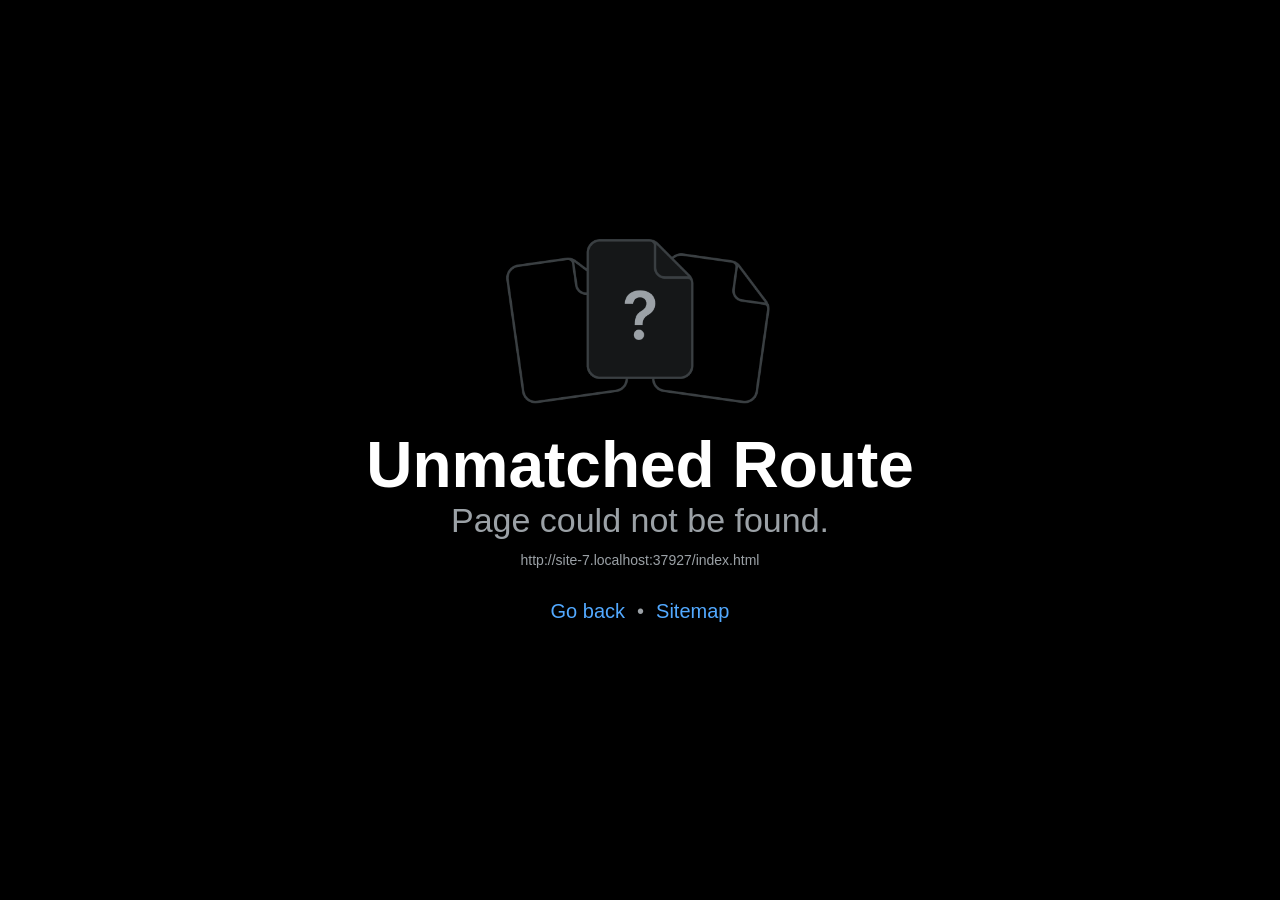
==== commit 24465686: "web app: Game of Thrones and Lord of the Rings wordmarks in dark ink, stacked" ====
--- a/app/index.html
+++ b/app/index.html
@@ -34,6 +34,6 @@
     </noscript>
     <!-- The root element for your Expo app. -->
     <div id="root"></div>
-  <script src="/app/_expo/static/js/web/entry-7b49d3e43d1ab1172c046cdad92bd6c0.js" defer></script>
+  <script src="/app/_expo/static/js/web/entry-3df12ecac128d364a77dbc73aa6b1316.js" defer></script>
 </body>
 </html>
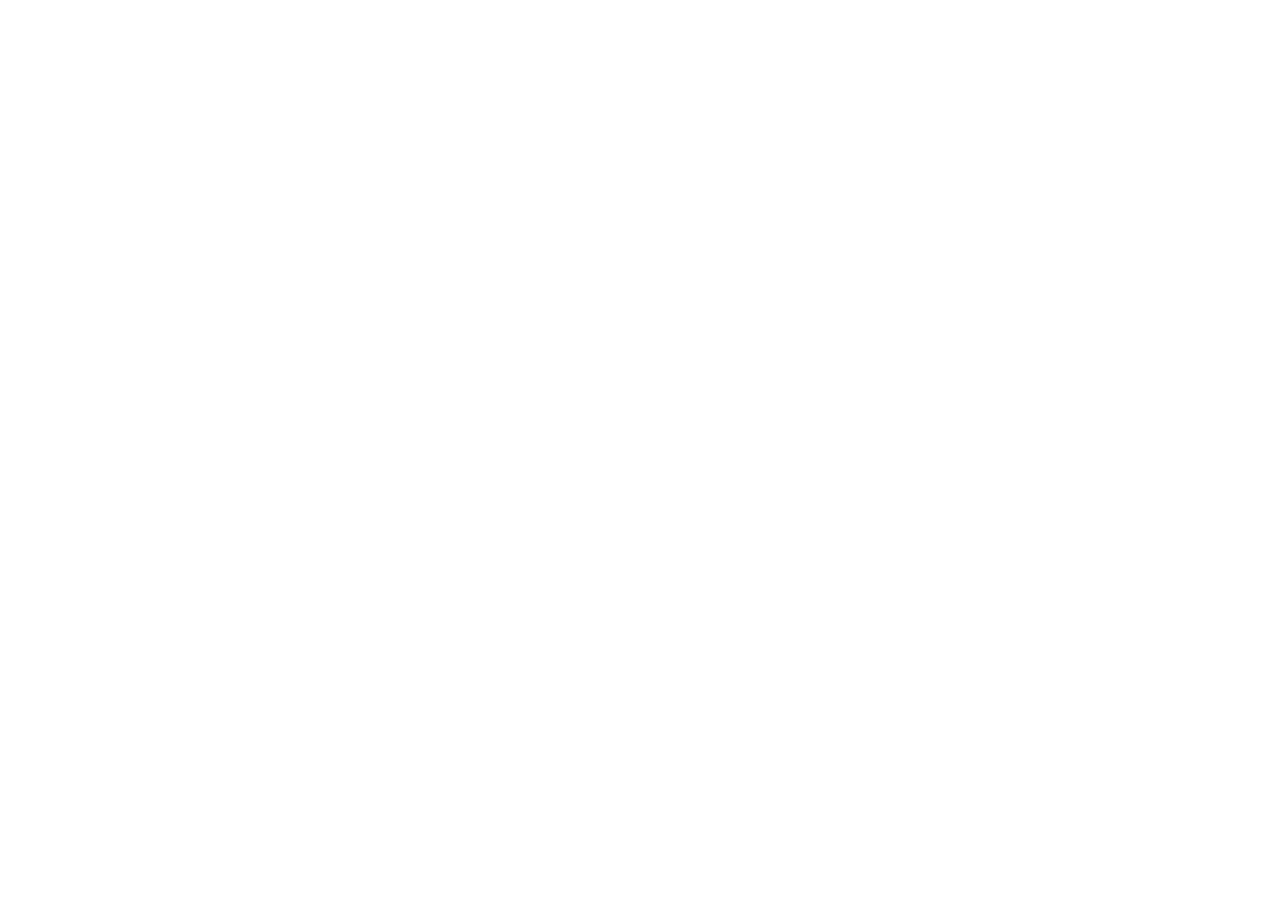
==== commit 3028c3b0: "web app: Gladiator wordmark" ====
--- a/app/index.html
+++ b/app/index.html
@@ -34,6 +34,6 @@
     </noscript>
     <!-- The root element for your Expo app. -->
     <div id="root"></div>
-  <script src="/app/_expo/static/js/web/entry-3df12ecac128d364a77dbc73aa6b1316.js" defer></script>
+  <script src="/app/_expo/static/js/web/entry-199451cbc3592695291c97a8868a6a2f.js" defer></script>
 </body>
 </html>
